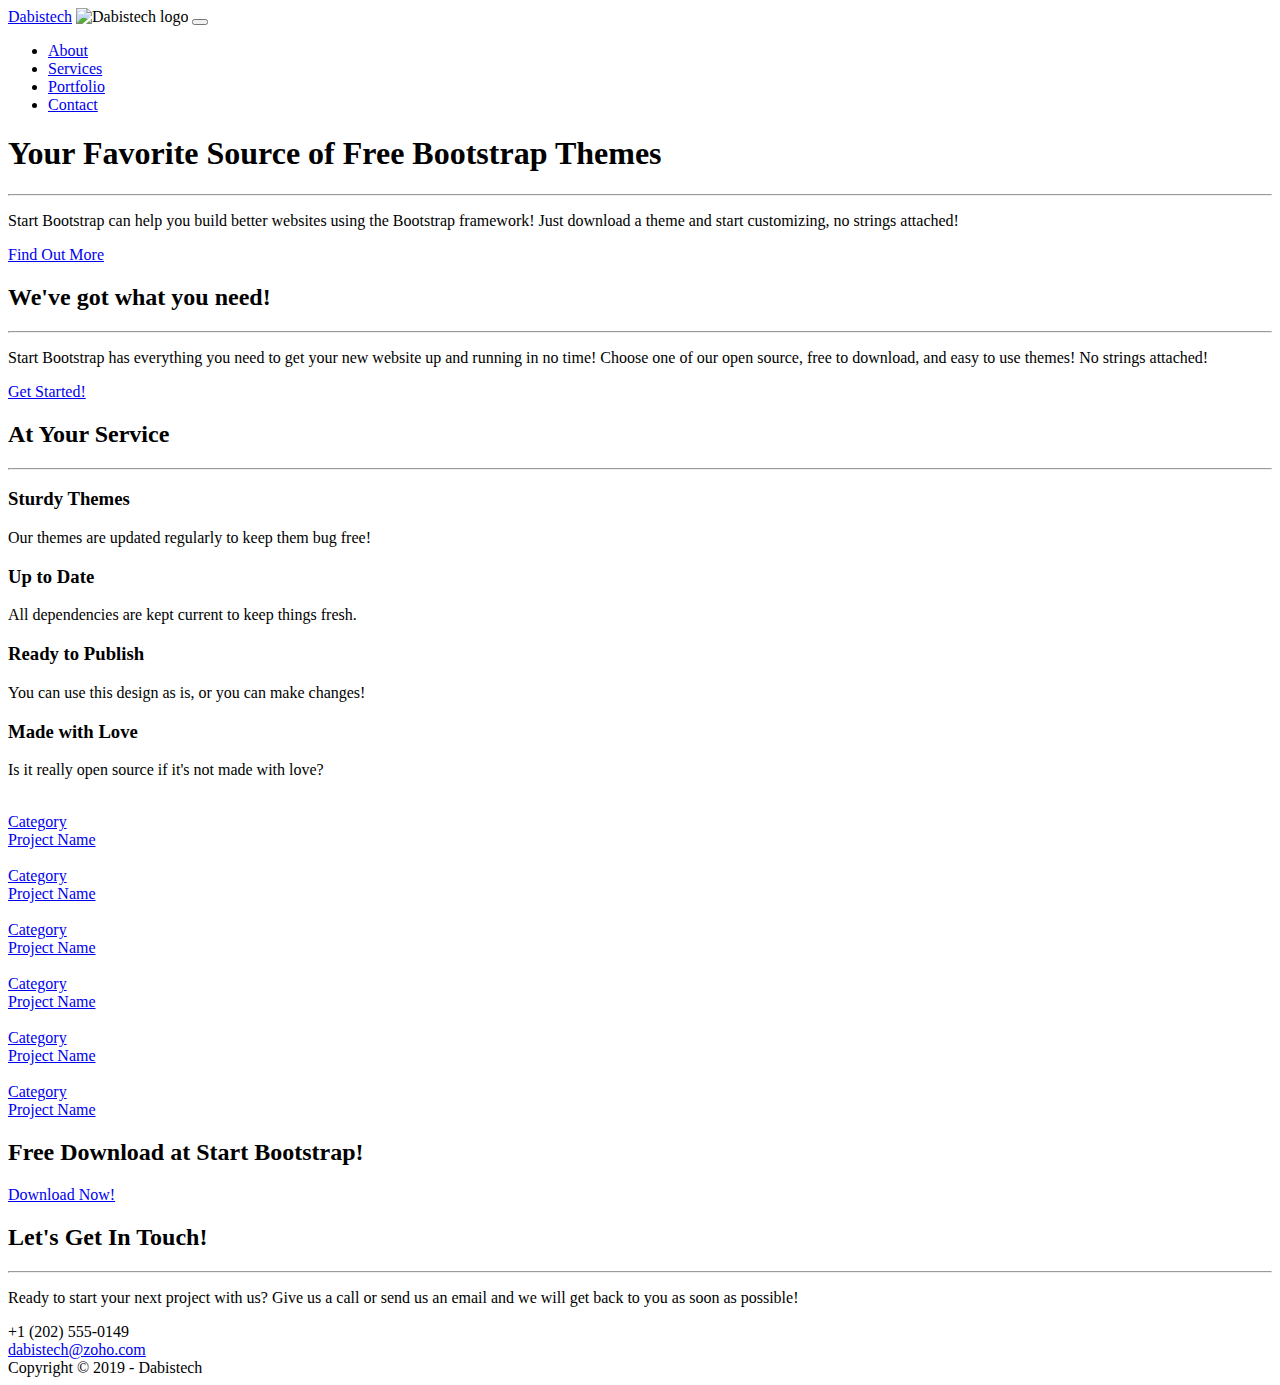
==== index.html @ 21153f96 "this are the things we have to change" ====
<!DOCTYPE html>
<html lang="en", "fr">

<head>

  <meta charset="utf-8">
  <meta name="viewport" content="width=device-width, initial-scale=1, shrink-to-fit=no">
  <meta name="description" content="DabisTech Business Technology">
  <meta name="author" content="Dabistech">

  <title>Dabistech</title>

  <!-- Font Awesome Icons -->
  <link href="vendor/fontawesome-free/css/all.min.css" rel="stylesheet" type="text/css">

  <!-- Google Fonts -->
  <link href="https://fonts.googleapis.com/css?family=Merriweather+Sans:400,700" rel="stylesheet">
  <link href='https://fonts.googleapis.com/css?family=Merriweather:400,300,300italic,400italic,700,700italic' rel='stylesheet' type='text/css'>

  <!-- Plugin CSS -->
  <link href="vendor/magnific-popup/magnific-popup.css" rel="stylesheet">

  <!-- Theme CSS - Includes Bootstrap -->
  <link href="css/creative.min.css" rel="stylesheet">

</head>

<body id="page-top">

  <!-- Navigation -->
  <nav class="navbar navbar-expand-lg navbar-light fixed-top py-3" id="mainNav">
    <div class="container">
      <a class="logo navbar-brand js-scroll-trigger" href="#page-top">Dabistech</a>
      <img src="img/Logo-2.png" alt="Dabistech logo" class="navbar-brand js-scroll-trigger" href="#page-top">
      <button class="navbar-toggler navbar-toggler-right" type="button" data-toggle="collapse" data-target="#navbarResponsive" aria-controls="navbarResponsive" aria-expanded="false" aria-label="Toggle navigation">
        <span class="navbar-toggler-icon"></span>
      </button>
      <div class="collapse navbar-collapse" id="navbarResponsive">
        <ul class="navbar-nav ml-auto my-2 my-lg-0">
          <li class="nav-item">
            <a class="nav-link js-scroll-trigger" href="#about">About</a>
          </li>
          <li class="nav-item">
            <a class="nav-link js-scroll-trigger" href="#services">Services</a>
          </li>
          <li class="nav-item">
            <a class="nav-link js-scroll-trigger" href="#portfolio">Portfolio</a>
          </li>
          <li class="nav-item">
            <a class="nav-link js-scroll-trigger" href="#contact">Contact</a>
          </li>
        </ul>
      </div>
    </div>
  </nav>

  <!-- Masthead -->
  <header class="masthead">
    <div class="container h-100">
      <div class="row h-100 align-items-center justify-content-center text-center">
        <div class="col-lg-10 align-self-end">
          <h1 class="text-uppercase text-white font-weight-bold">Your Favorite Source of Free Bootstrap Themes</h1>
          <hr class="divider my-4">
        </div>
        <div class="col-lg-8 align-self-baseline">
          <p class="text-white-75 font-weight-light mb-5">Start Bootstrap can help you build better websites using the Bootstrap framework! Just download a theme and start customizing, no strings attached!</p>
          <a class="btn btn-primary btn-xl js-scroll-trigger" href="#about">Find Out More</a>
        </div>
      </div>
    </div>
  </header>

  <!-- About Section -->
  <section class="page-section bg-primary" id="about">
    <div class="container">
      <div class="row justify-content-center">
        <div class="col-lg-8 text-center">
          <h2 class="text-white mt-0">We've got what you need!</h2>
          <hr class="divider light my-4">
          <p class="text-white-50 mb-4">Start Bootstrap has everything you need to get your new website up and running in no time! Choose one of our open source, free to download, and easy to use themes! No strings attached!</p>
          <a class="btn btn-light btn-xl js-scroll-trigger" href="#services">Get Started!</a>
        </div>
      </div>
    </div>
  </section>

  <!-- Services Section -->
  <section class="page-section" id="services">
    <div class="container">
      <h2 class="text-center mt-0">At Your Service</h2>
      <hr class="divider my-4">
      <div class="row">
        <div class="col-lg-3 col-md-6 text-center">
          <div class="mt-5">
            <i class="fas fa-4x fa-gem text-primary mb-4"></i>
            <h3 class="h4 mb-2">Sturdy Themes</h3>
            <p class="text-muted mb-0">Our themes are updated regularly to keep them bug free!</p>
          </div>
        </div>
        <div class="col-lg-3 col-md-6 text-center">
          <div class="mt-5">
            <i class="fas fa-4x fa-laptop-code text-primary mb-4"></i>
            <h3 class="h4 mb-2">Up to Date</h3>
            <p class="text-muted mb-0">All dependencies are kept current to keep things fresh.</p>
          </div>
        </div>
        <div class="col-lg-3 col-md-6 text-center">
          <div class="mt-5">
            <i class="fas fa-4x fa-globe text-primary mb-4"></i>
            <h3 class="h4 mb-2">Ready to Publish</h3>
            <p class="text-muted mb-0">You can use this design as is, or you can make changes!</p>
          </div>
        </div>
        <div class="col-lg-3 col-md-6 text-center">
          <div class="mt-5">
            <i class="fas fa-4x fa-heart text-primary mb-4"></i>
            <h3 class="h4 mb-2">Made with Love</h3>
            <p class="text-muted mb-0">Is it really open source if it's not made with love?</p>
          </div>
        </div>
      </div>
    </div>
  </section>

  <!-- Portfolio Section -->
  <section id="portfolio">
    <div class="container-fluid p-0">
      <div class="row no-gutters">
        <div class="col-lg-4 col-sm-6">
          <a class="portfolio-box" href="img/portfolio/fullsize/1.jpg">
            <img class="img-fluid" src="img/portfolio/thumbnails/1.jpg" alt="">
            <div class="portfolio-box-caption">
              <div class="project-category text-white-50">
                Category
              </div>
              <div class="project-name">
                Project Name
              </div>
            </div>
          </a>
        </div>
        <div class="col-lg-4 col-sm-6">
          <a class="portfolio-box" href="img/portfolio/fullsize/2.jpg">
            <img class="img-fluid" src="img/portfolio/thumbnails/2.jpg" alt="">
            <div class="portfolio-box-caption">
              <div class="project-category text-white-50">
                Category
              </div>
              <div class="project-name">
                Project Name
              </div>
            </div>
          </a>
        </div>
        <div class="col-lg-4 col-sm-6">
          <a class="portfolio-box" href="img/portfolio/fullsize/3.jpg">
            <img class="img-fluid" src="img/portfolio/thumbnails/3.jpg" alt="">
            <div class="portfolio-box-caption">
              <div class="project-category text-white-50">
                Category
              </div>
              <div class="project-name">
                Project Name
              </div>
            </div>
          </a>
        </div>
        <div class="col-lg-4 col-sm-6">
          <a class="portfolio-box" href="img/portfolio/fullsize/4.jpg">
            <img class="img-fluid" src="img/portfolio/thumbnails/4.jpg" alt="">
            <div class="portfolio-box-caption">
              <div class="project-category text-white-50">
                Category
              </div>
              <div class="project-name">
                Project Name
              </div>
            </div>
          </a>
        </div>
        <div class="col-lg-4 col-sm-6">
          <a class="portfolio-box" href="img/portfolio/fullsize/5.jpg">
            <img class="img-fluid" src="img/portfolio/thumbnails/5.jpg" alt="">
            <div class="portfolio-box-caption">
              <div class="project-category text-white-50">
                Category
              </div>
              <div class="project-name">
                Project Name
              </div>
            </div>
          </a>
        </div>
        <div class="col-lg-4 col-sm-6">
          <a class="portfolio-box" href="img/portfolio/fullsize/6.jpg">
            <img class="img-fluid" src="img/portfolio/thumbnails/6.jpg" alt="">
            <div class="portfolio-box-caption p-3">
              <div class="project-category text-white-50">
                Category
              </div>
              <div class="project-name">
                Project Name
              </div>
            </div>
          </a>
        </div>
      </div>
    </div>
  </section>

  <!-- Call to Action Section -->
  <section class="page-section bg-dark text-white">
    <div class="container text-center">
      <h2 class="mb-4">Free Download at Start Bootstrap!</h2>
      <a class="btn btn-light btn-xl" href="https://startbootstrap.com/themes/creative/">Download Now!</a>
    </div>
  </section>

  <!-- Contact Section -->
  <section class="page-section" id="contact">
    <div class="container">
      <div class="row justify-content-center">
        <div class="col-lg-8 text-center">
          <h2 class="mt-0">Let's Get In Touch!</h2>
          <hr class="divider my-4">
          <p class="text-muted mb-5">Ready to start your next project with us? Give us a call or send us an email and we will get back to you as soon as possible!</p>
        </div>
      </div>
      <div class="row">
        <div class="col-lg-4 ml-auto text-center">
          <i class="fas fa-phone fa-3x mb-3 text-muted"></i>
          <div>+1 (202) 555-0149</div>
        </div>
        <div class="col-lg-4 mr-auto text-center">
          <i class="fas fa-envelope fa-3x mb-3 text-muted"></i>
          <!-- Make sure to change the email address in anchor text AND the link below! -->
          <a class="d-block" href="mailto:contact@yourwebsite.com">dabistech@zoho.com</a>
        </div>
      </div>
    </div>
  </section>

  <!-- Footer -->
  <footer class="bg-light py-5">
    <div class="container">
      <div class="small text-center text-muted">Copyright &copy; 2019 - Dabistech</div>
    </div>
  </footer>

  <!-- Bootstrap core JavaScript -->
  <script src="vendor/jquery/jquery.min.js"></script>
  <script src="vendor/bootstrap/js/bootstrap.bundle.min.js"></script>

  <!-- Plugin JavaScript -->
  <script src="vendor/jquery-easing/jquery.easing.min.js"></script>
  <script src="vendor/magnific-popup/jquery.magnific-popup.min.js"></script>

  <!-- Custom scripts for this template -->
  <script src="js/creative.min.js"></script>

</body>

</html>
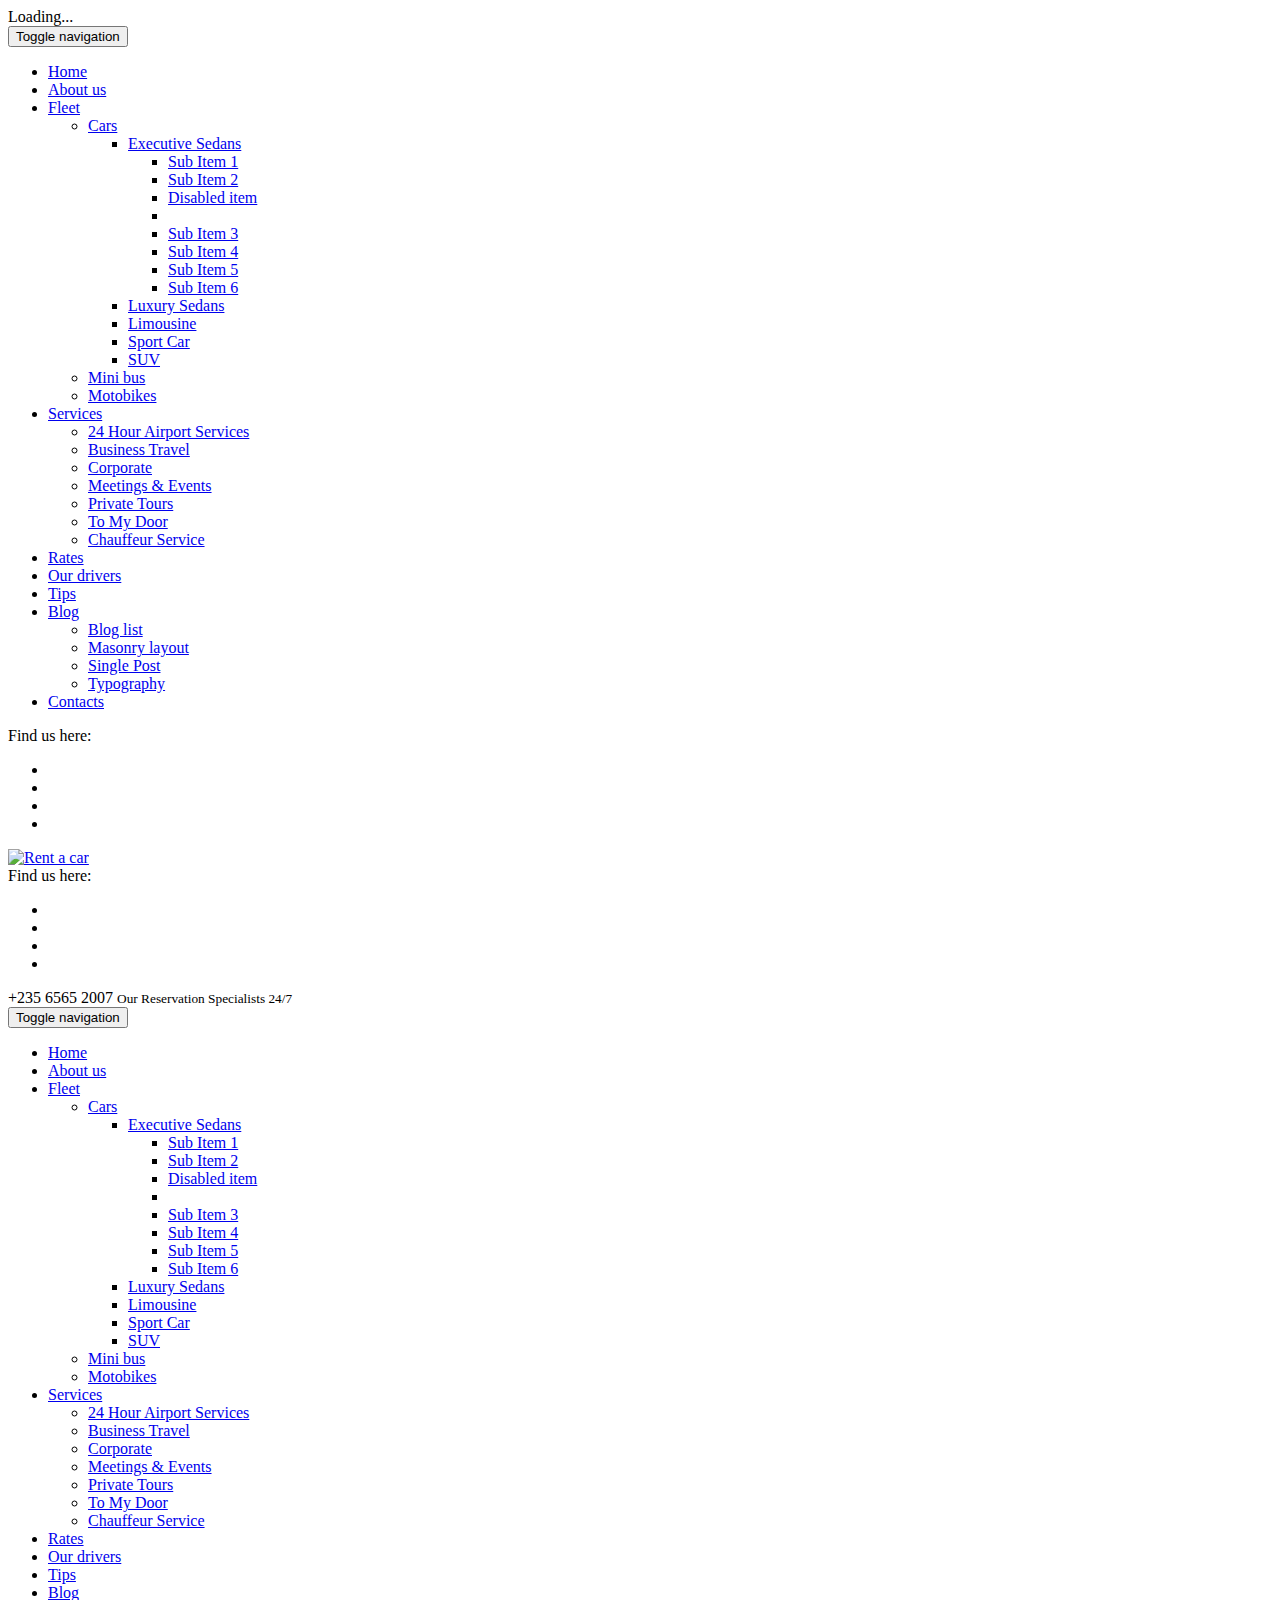
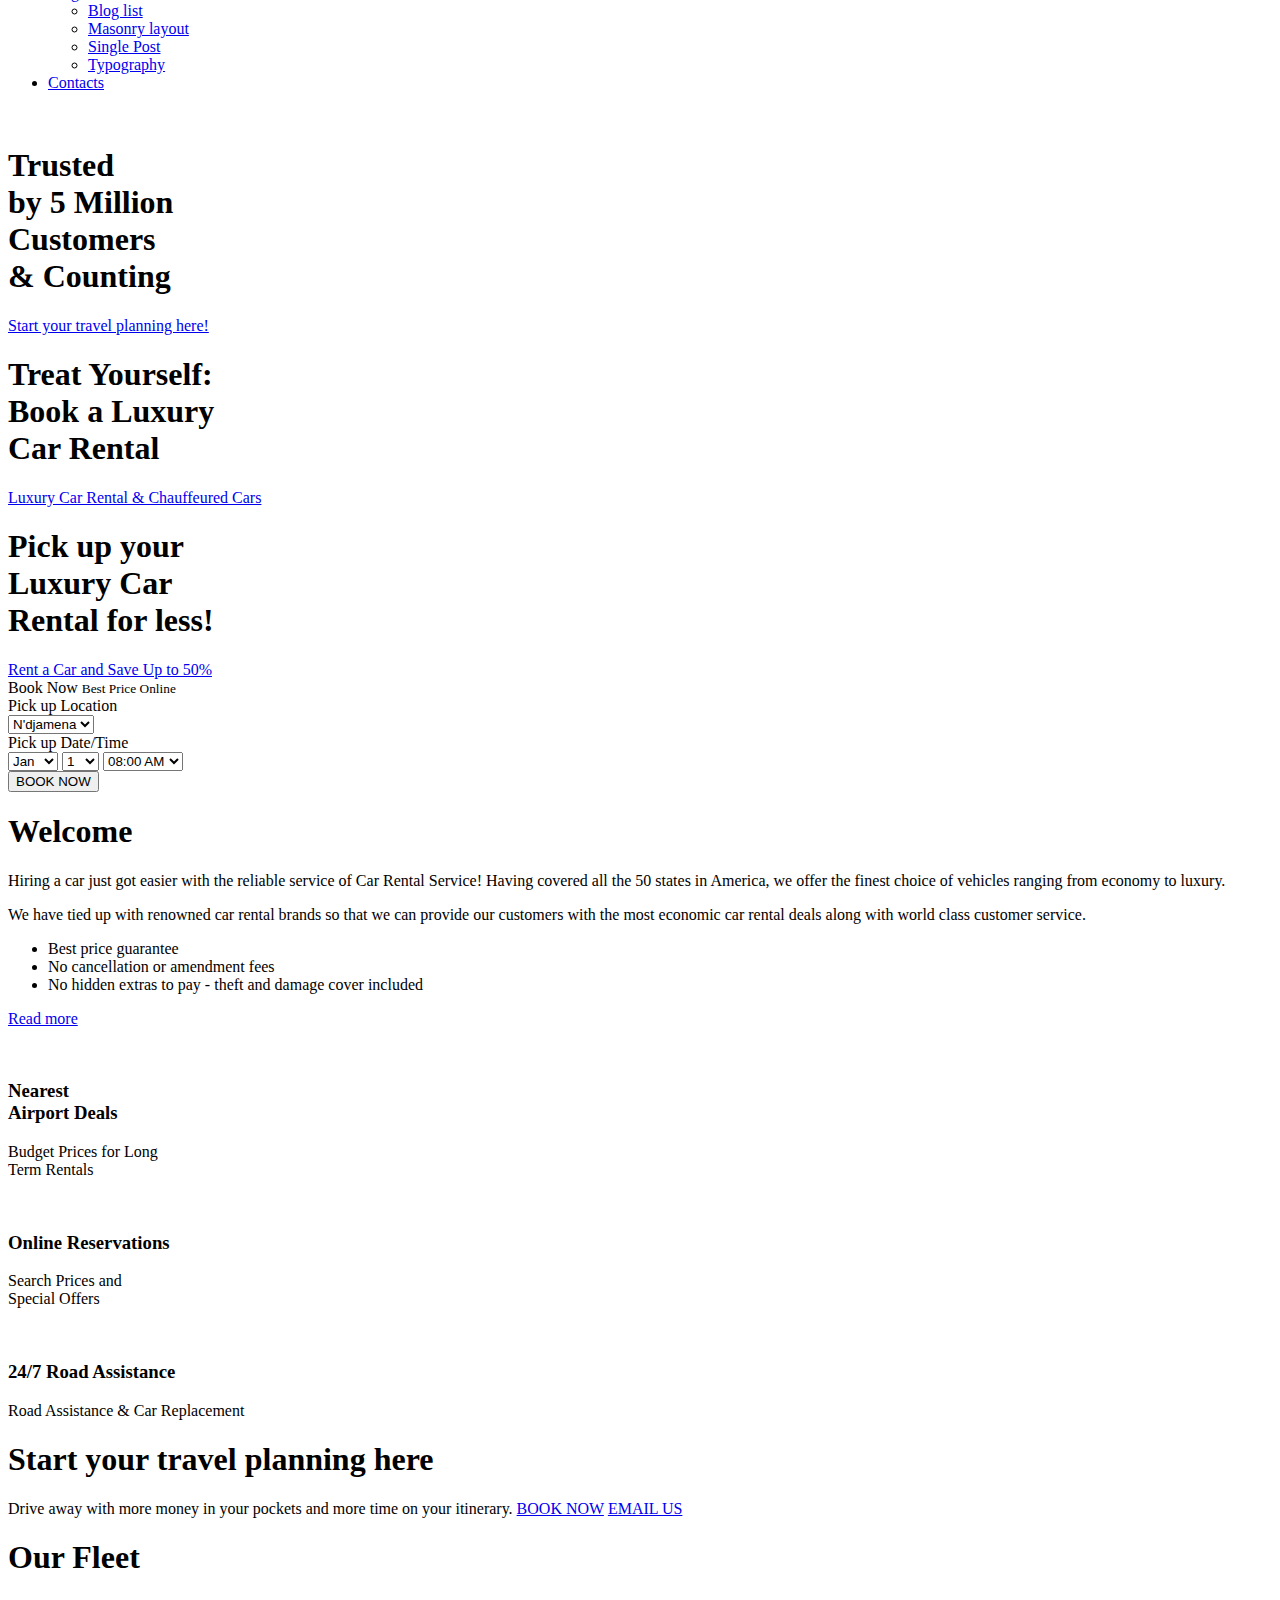
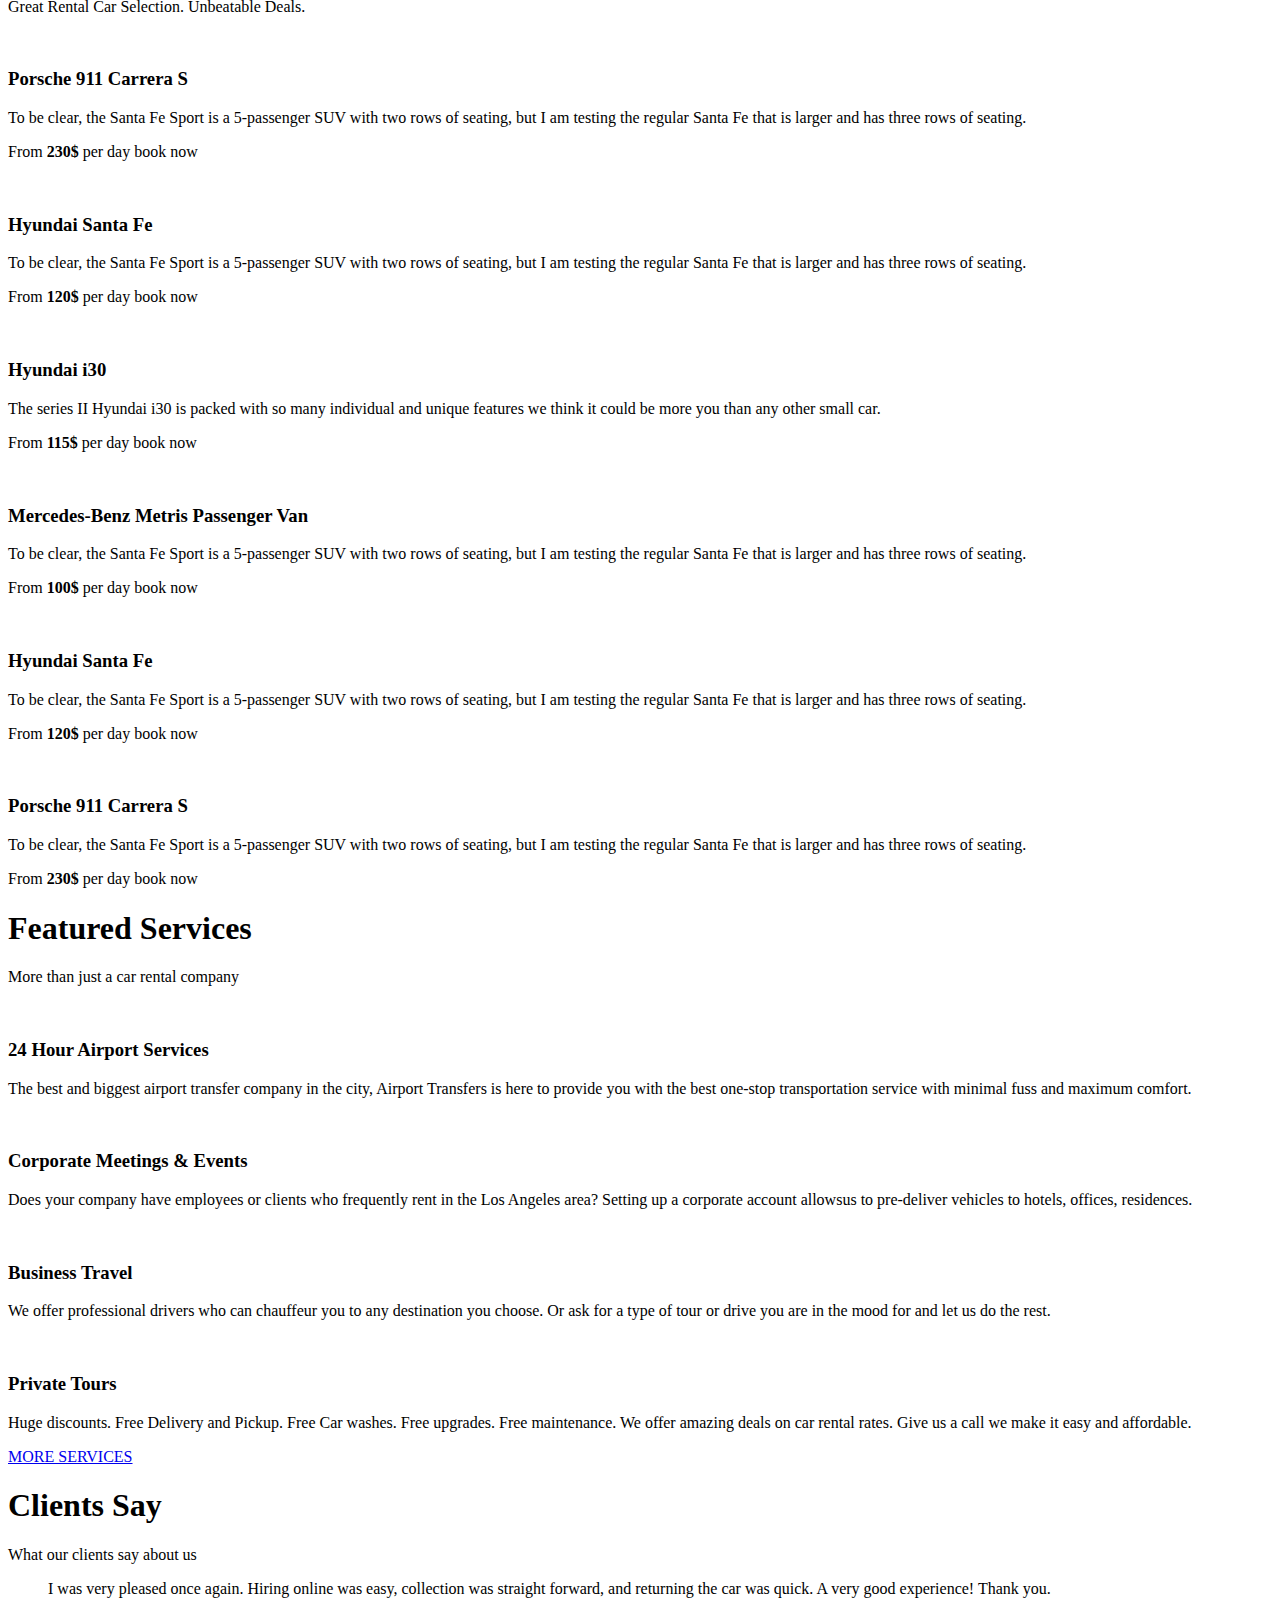
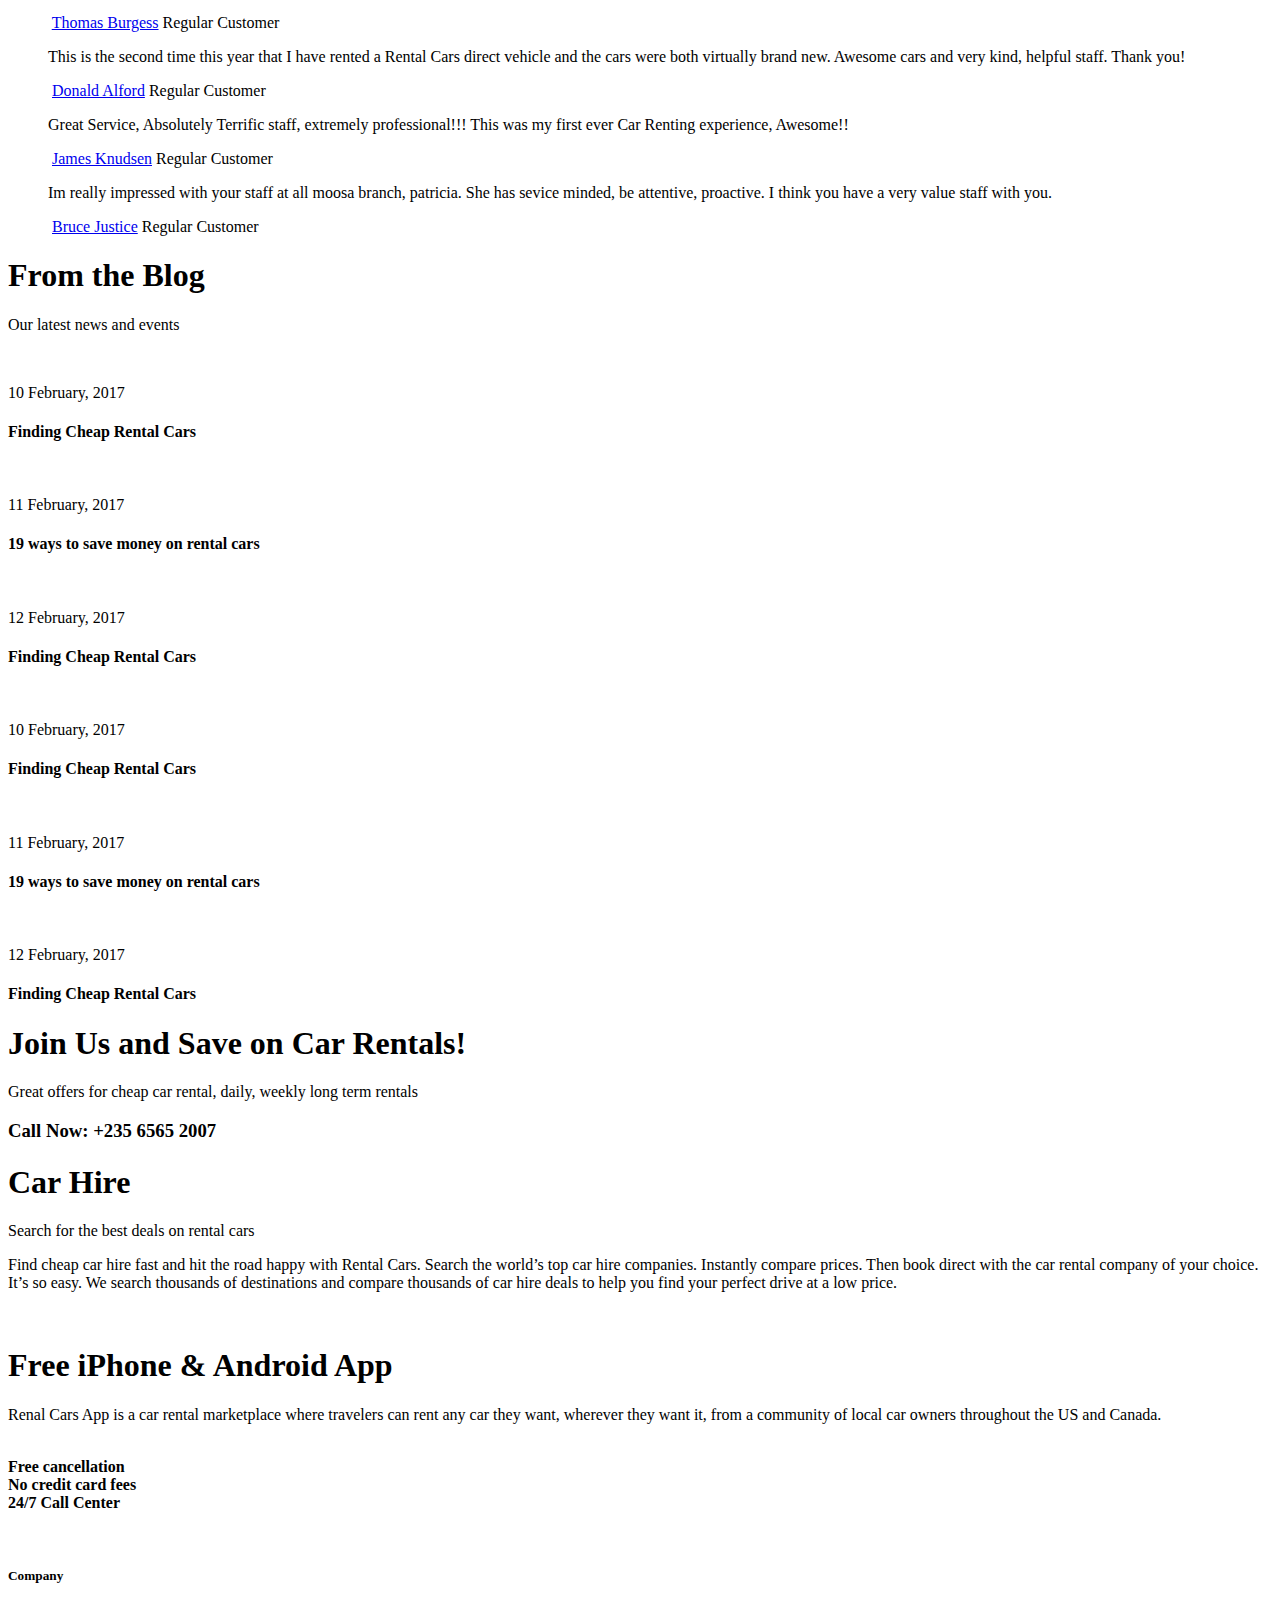
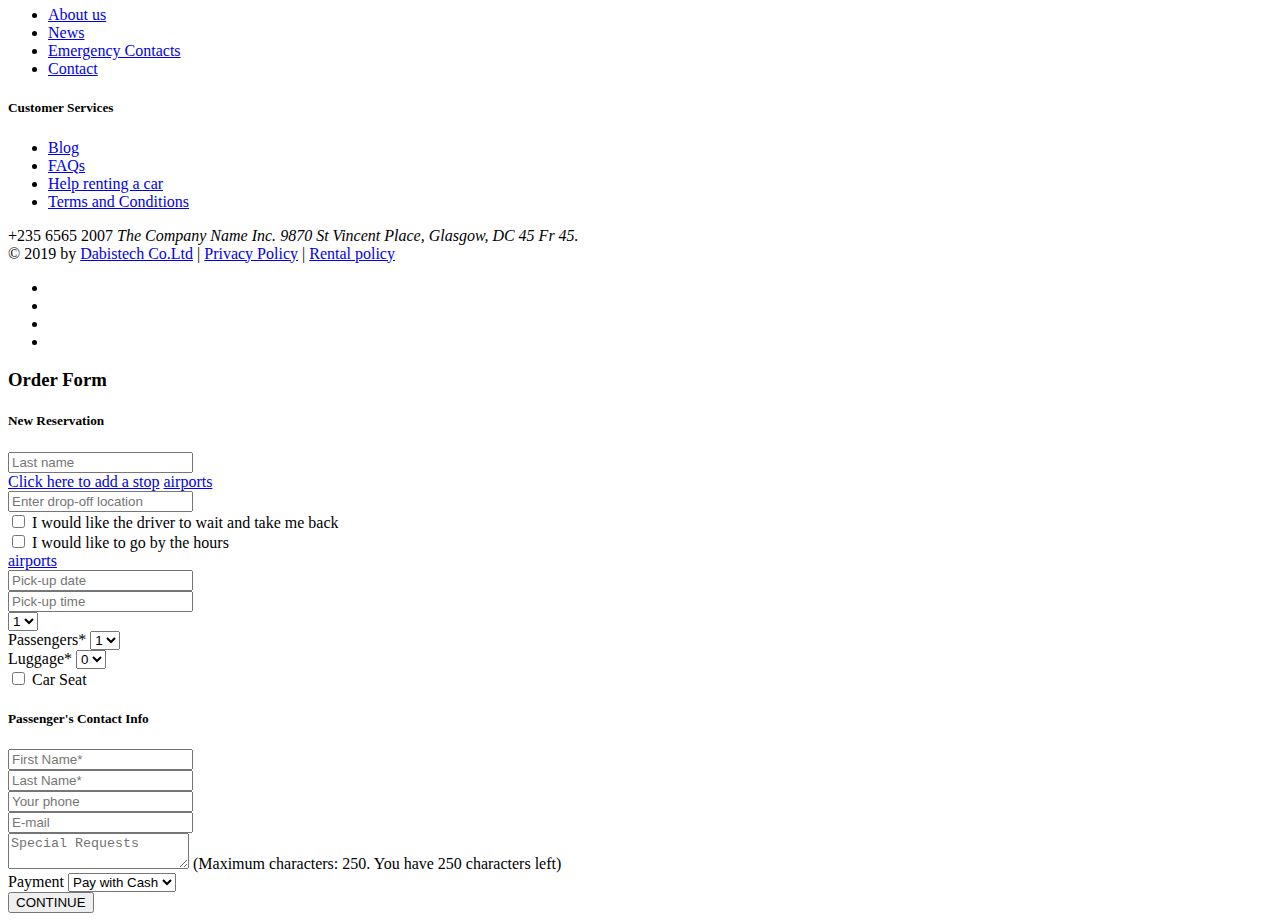
==== commit 1aba13d8: "ajoute le commacement de project pour Ndjam" ====
--- a/index.html
+++ b/index.html
@@ -1,263 +1,967 @@
-<!DOCTYPE html>
-<html lang="en", "fr">
-
-<head>
-
-  <meta charset="utf-8">
-  <meta name="viewport" content="width=device-width, initial-scale=1, shrink-to-fit=no">
-  <meta name="description" content="DabisTech Business Technology">
-  <meta name="author" content="Dabistech">
-
-  <title>Dabistech</title>
-
-  <!-- Font Awesome Icons -->
-  <link href="vendor/fontawesome-free/css/all.min.css" rel="stylesheet" type="text/css">
-
-  <!-- Google Fonts -->
-  <link href="https://fonts.googleapis.com/css?family=Merriweather+Sans:400,700" rel="stylesheet">
-  <link href='https://fonts.googleapis.com/css?family=Merriweather:400,300,300italic,400italic,700,700italic' rel='stylesheet' type='text/css'>
-
-  <!-- Plugin CSS -->
-  <link href="vendor/magnific-popup/magnific-popup.css" rel="stylesheet">
-
-  <!-- Theme CSS - Includes Bootstrap -->
-  <link href="css/creative.min.css" rel="stylesheet">
-
-</head>
-
-<body id="page-top">
-
-  <!-- Navigation -->
-  <nav class="navbar navbar-expand-lg navbar-light fixed-top py-3" id="mainNav">
-    <div class="container">
-      <a class="logo navbar-brand js-scroll-trigger" href="#page-top">Dabistech</a>
-      <img src="img/Logo-2.png" alt="Dabistech logo" class="navbar-brand js-scroll-trigger" href="#page-top">
-      <button class="navbar-toggler navbar-toggler-right" type="button" data-toggle="collapse" data-target="#navbarResponsive" aria-controls="navbarResponsive" aria-expanded="false" aria-label="Toggle navigation">
-        <span class="navbar-toggler-icon"></span>
-      </button>
-      <div class="collapse navbar-collapse" id="navbarResponsive">
-        <ul class="navbar-nav ml-auto my-2 my-lg-0">
-          <li class="nav-item">
-            <a class="nav-link js-scroll-trigger" href="#about">About</a>
-          </li>
-          <li class="nav-item">
-            <a class="nav-link js-scroll-trigger" href="#services">Services</a>
-          </li>
-          <li class="nav-item">
-            <a class="nav-link js-scroll-trigger" href="#portfolio">Portfolio</a>
-          </li>
-          <li class="nav-item">
-            <a class="nav-link js-scroll-trigger" href="#contact">Contact</a>
-          </li>
-        </ul>
-      </div>
-    </div>
-  </nav>
-
-  <!-- Masthead -->
-  <header class="masthead">
-    <div class="container h-100">
-      <div class="row h-100 align-items-center justify-content-center text-center">
-        <div class="col-lg-10 align-self-end">
-          <h1 class="text-uppercase text-white font-weight-bold">Your Favorite Source of Free Bootstrap Themes</h1>
-          <hr class="divider my-4">
-        </div>
-        <div class="col-lg-8 align-self-baseline">
-          <p class="text-white-75 font-weight-light mb-5">Start Bootstrap can help you build better websites using the Bootstrap framework! Just download a theme and start customizing, no strings attached!</p>
-          <a class="btn btn-primary btn-xl js-scroll-trigger" href="#about">Find Out More</a>
-        </div>
-      </div>
-    </div>
-  </header>
-
-  <!-- About Section -->
-  <section class="page-section bg-primary" id="about">
-    <div class="container">
-      <div class="row justify-content-center">
-        <div class="col-lg-8 text-center">
-          <h2 class="text-white mt-0">We've got what you need!</h2>
-          <hr class="divider light my-4">
-          <p class="text-white-50 mb-4">Start Bootstrap has everything you need to get your new website up and running in no time! Choose one of our open source, free to download, and easy to use themes! No strings attached!</p>
-          <a class="btn btn-light btn-xl js-scroll-trigger" href="#services">Get Started!</a>
-        </div>
-      </div>
-    </div>
-  </section>
-
-  <!-- Services Section -->
-  <section class="page-section" id="services">
-    <div class="container">
-      <h2 class="text-center mt-0">At Your Service</h2>
-      <hr class="divider my-4">
-      <div class="row">
-        <div class="col-lg-3 col-md-6 text-center">
-          <div class="mt-5">
-            <i class="fas fa-4x fa-gem text-primary mb-4"></i>
-            <h3 class="h4 mb-2">Sturdy Themes</h3>
-            <p class="text-muted mb-0">Our themes are updated regularly to keep them bug free!</p>
-          </div>
-        </div>
-        <div class="col-lg-3 col-md-6 text-center">
-          <div class="mt-5">
-            <i class="fas fa-4x fa-laptop-code text-primary mb-4"></i>
-            <h3 class="h4 mb-2">Up to Date</h3>
-            <p class="text-muted mb-0">All dependencies are kept current to keep things fresh.</p>
-          </div>
-        </div>
-        <div class="col-lg-3 col-md-6 text-center">
-          <div class="mt-5">
-            <i class="fas fa-4x fa-globe text-primary mb-4"></i>
-            <h3 class="h4 mb-2">Ready to Publish</h3>
-            <p class="text-muted mb-0">You can use this design as is, or you can make changes!</p>
-          </div>
-        </div>
-        <div class="col-lg-3 col-md-6 text-center">
-          <div class="mt-5">
-            <i class="fas fa-4x fa-heart text-primary mb-4"></i>
-            <h3 class="h4 mb-2">Made with Love</h3>
-            <p class="text-muted mb-0">Is it really open source if it's not made with love?</p>
-          </div>
-        </div>
-      </div>
-    </div>
-  </section>
-
-  <!-- Portfolio Section -->
-  <section id="portfolio">
-    <div class="container-fluid p-0">
-      <div class="row no-gutters">
-        <div class="col-lg-4 col-sm-6">
-          <a class="portfolio-box" href="img/portfolio/fullsize/1.jpg">
-            <img class="img-fluid" src="img/portfolio/thumbnails/1.jpg" alt="">
-            <div class="portfolio-box-caption">
-              <div class="project-category text-white-50">
-                Category
-              </div>
-              <div class="project-name">
-                Project Name
-              </div>
-            </div>
-          </a>
-        </div>
-        <div class="col-lg-4 col-sm-6">
-          <a class="portfolio-box" href="img/portfolio/fullsize/2.jpg">
-            <img class="img-fluid" src="img/portfolio/thumbnails/2.jpg" alt="">
-            <div class="portfolio-box-caption">
-              <div class="project-category text-white-50">
-                Category
-              </div>
-              <div class="project-name">
-                Project Name
-              </div>
-            </div>
-          </a>
-        </div>
-        <div class="col-lg-4 col-sm-6">
-          <a class="portfolio-box" href="img/portfolio/fullsize/3.jpg">
-            <img class="img-fluid" src="img/portfolio/thumbnails/3.jpg" alt="">
-            <div class="portfolio-box-caption">
-              <div class="project-category text-white-50">
-                Category
-              </div>
-              <div class="project-name">
-                Project Name
-              </div>
-            </div>
-          </a>
-        </div>
-        <div class="col-lg-4 col-sm-6">
-          <a class="portfolio-box" href="img/portfolio/fullsize/4.jpg">
-            <img class="img-fluid" src="img/portfolio/thumbnails/4.jpg" alt="">
-            <div class="portfolio-box-caption">
-              <div class="project-category text-white-50">
-                Category
-              </div>
-              <div class="project-name">
-                Project Name
-              </div>
-            </div>
-          </a>
-        </div>
-        <div class="col-lg-4 col-sm-6">
-          <a class="portfolio-box" href="img/portfolio/fullsize/5.jpg">
-            <img class="img-fluid" src="img/portfolio/thumbnails/5.jpg" alt="">
-            <div class="portfolio-box-caption">
-              <div class="project-category text-white-50">
-                Category
-              </div>
-              <div class="project-name">
-                Project Name
-              </div>
-            </div>
-          </a>
-        </div>
-        <div class="col-lg-4 col-sm-6">
-          <a class="portfolio-box" href="img/portfolio/fullsize/6.jpg">
-            <img class="img-fluid" src="img/portfolio/thumbnails/6.jpg" alt="">
-            <div class="portfolio-box-caption p-3">
-              <div class="project-category text-white-50">
-                Category
-              </div>
-              <div class="project-name">
-                Project Name
-              </div>
-            </div>
-          </a>
-        </div>
-      </div>
-    </div>
-  </section>
-
-  <!-- Call to Action Section -->
-  <section class="page-section bg-dark text-white">
-    <div class="container text-center">
-      <h2 class="mb-4">Free Download at Start Bootstrap!</h2>
-      <a class="btn btn-light btn-xl" href="https://startbootstrap.com/themes/creative/">Download Now!</a>
-    </div>
-  </section>
-
-  <!-- Contact Section -->
-  <section class="page-section" id="contact">
-    <div class="container">
-      <div class="row justify-content-center">
-        <div class="col-lg-8 text-center">
-          <h2 class="mt-0">Let's Get In Touch!</h2>
-          <hr class="divider my-4">
-          <p class="text-muted mb-5">Ready to start your next project with us? Give us a call or send us an email and we will get back to you as soon as possible!</p>
-        </div>
-      </div>
-      <div class="row">
-        <div class="col-lg-4 ml-auto text-center">
-          <i class="fas fa-phone fa-3x mb-3 text-muted"></i>
-          <div>+1 (202) 555-0149</div>
-        </div>
-        <div class="col-lg-4 mr-auto text-center">
-          <i class="fas fa-envelope fa-3x mb-3 text-muted"></i>
-          <!-- Make sure to change the email address in anchor text AND the link below! -->
-          <a class="d-block" href="mailto:contact@yourwebsite.com">dabistech@zoho.com</a>
-        </div>
-      </div>
-    </div>
-  </section>
-
-  <!-- Footer -->
-  <footer class="bg-light py-5">
-    <div class="container">
-      <div class="small text-center text-muted">Copyright &copy; 2019 - Dabistech</div>
-    </div>
-  </footer>
-
-  <!-- Bootstrap core JavaScript -->
-  <script src="vendor/jquery/jquery.min.js"></script>
-  <script src="vendor/bootstrap/js/bootstrap.bundle.min.js"></script>
-
-  <!-- Plugin JavaScript -->
-  <script src="vendor/jquery-easing/jquery.easing.min.js"></script>
-  <script src="vendor/magnific-popup/jquery.magnific-popup.min.js"></script>
-
-  <!-- Custom scripts for this template -->
-  <script src="js/creative.min.js"></script>
-
-</body>
-
-</html>
+<!DOCTYPE html>
+<html lang="en">
+
+<head>
+	<meta charset="utf-8">
+	<meta http-equiv="X-UA-Compatible" content="IE=edge">
+	<meta name="viewport" content="width=device-width, initial-scale=1">
+	<meta name="viewport" content="width=device-width, initial-scale=1, minimum-scale=1, maximum-scale=1">
+	<meta name="description" content="location et vente automobile">
+	<meta name="author" content="ndjamcar.com">
+	<link rel="icon" href="favicon.ico">
+	<title>Rent a car - HTML 5 TEMPLATE</title>
+	<!-- Bootstrap core CSS -->
+	<link href="assets/css/plugins/bootstrap.min.css" rel="stylesheet">
+	<link href="assets/css/plugins/jquery.smartmenus.bootstrap.css" rel="stylesheet">
+	<link href="assets/css/plugins/nivo-slider.css" rel="stylesheet">
+	<link href="assets/css/plugins/swiper.min.css" rel="stylesheet">
+	<link href="assets/css/plugins/intlTelInput.min.css" rel="stylesheet" >
+	<link href="assets/css/plugins/remodal.min.css" rel="stylesheet" >
+	<link href="assets/css/plugins/animate.css" rel="stylesheet">
+	<link href="assets/css/main-style.css" rel="stylesheet">
+	<!-- HTML5 shim and Respond.js for IE8 support of HTML5 elements and media queries -->
+	<!--[if lt IE 9]>
+	  <script src="https://oss.maxcdn.com/html5shiv/3.7.3/html5shiv.min.js"></script> 
+	  <script src="https://oss.maxcdn.com/respond/1.4.2/respond.min.js"></script>
+	<![endif]-->
+	<!-- Icon Font-->
+	<link href="iconfont/style.css" rel="stylesheet">
+	<!-- Google Fonts -->
+	<link href="https://fonts.googleapis.com/css?family=Lato:100,100i,300,300i,400,400i,700,700i,900,900i" rel="stylesheet">
+</head>
+
+<body class="page__home">
+<!-- Loader -->
+<div class="plash">
+	<div id="scene">
+		<span></span>
+		<div id="road">
+			<div id="stripes"></div>
+		</div>
+	</div>
+	<div class="loading">Loading<span>...</span></div>
+</div>
+<!-- //Loader --> 
+	<!-- Header -->
+	<header class="site-header">
+			<div class="mobile-top-panel"></div>
+		<div class="mobile-top-panel__fixed">
+			<div class="container">
+				<div class="navbar navbar-default navbar-fixed-top" role="navigation">
+					<div class="navbar-header">
+						<button type="button" class="navbar-toggle" data-toggle="collapse" data-target=".navbar-collapse">
+							<span class="sr-only">Toggle navigation</span>
+							<span class="icon-bar"></span>
+							<span class="icon-bar"></span>
+							<span class="icon-bar"></span>
+						</button>
+					</div>
+					<div class="menu-navigation navbar-collapse collapse">
+
+					<!-- Left nav -->
+						<ul class="menu-navigation__list nav navbar-nav">
+							<li class="current"><a href="index.html">Home</a></li>
+							<li><a href="about.html">About us</a></li>
+							<li><a href="fleet.html">Fleet <i class="icon-arrow-down-sign-to-navigate"></i></a>
+								<ul class="sub-menu dropdown-menu">
+									<li><a href="fleet.html">Cars <i class="icon-arrow-down-sign-to-navigate"></i></a>
+										<ul class="dropdown-menu">
+											<li><a href="#">Executive Sedans <i class="icon-arrow-down-sign-to-navigate"></i></a>
+												<ul class="dropdown-menu">
+													<li><a href="#">Sub Item 1</a></li>
+													<li><a href="#">Sub Item 2</a></li>
+													<li class="disabled"><a class="disabled" href="#">Disabled item</a></li>
+													<li class="divider"></li>
+													<li><a href="#">Sub Item 3</a></li>
+													<li><a href="#">Sub Item 4</a></li>
+													<li><a href="#">Sub Item 5</a></li>
+													<li><a href="#">Sub Item 6</a></li>
+												</ul>
+											</li>
+											<li><a href="fleet.html">Luxury Sedans</a></li>
+											<li><a href="fleet.html">Limousine</a></li>
+											<li><a href="fleet.html">Sport Car</a></li>
+											<li><a href="fleet.html">SUV</a></li>
+										</ul>
+									</li>
+									<li><a href="fleet.html">Mini bus</a></li>
+									<li><a href="fleet.html">Motobikes</a></li>
+								</ul>
+							</li>
+							<li><a href="services.html">Services <i class="icon-arrow-down-sign-to-navigate"></i></a>
+								<ul class="sub-menu dropdown-menu">
+									<li><a href="services-post.html">24 Hour Airport Services</a></li>
+									<li><a href="services.html">Business Travel</a></li>
+									<li><a href="services.html">Corporate</a></li>
+									<li><a href="services.html">Meetings &#38; Events</a></li>
+									<li><a href="services.html">Private Tours</a></li>
+									<li><a href="services.html">To My Door</a></li>
+									<li><a href="services.html">Chauffeur Service</a></li>
+								</ul>
+							</li>
+							<li><a href="rates.html">Rates</a></li>
+							<li><a href="ourdrivers.html">Our drivers</a></li>
+							<li><a href="tipstesti.html">Tips</a></li>
+							<li><a href="blog.html">Blog <i class="icon-arrow-down-sign-to-navigate"></i></a>
+								<ul class="sub-menu dropdown-menu">
+									<li><a href="blog.html">Blog list</a></li>
+									<li><a href="blog-masonry.html">Masonry layout</a></li>
+									<li><a href="single-post.html">Single Post</a></li>
+									<li><a href="typography.html">Typography</a></li>
+								</ul>
+							</li>
+							<li><a href="contacts.html">Contacts</a></li>
+						</ul>
+
+					</div><!--/.nav-collapse -->
+				</div>
+				<div class="social-list">
+					<span class="social-list__text">Find us here:</span>
+					<ul class="social-list__icons">
+						<li><a href="www.facebook.com"><i class="icon-facebook-logo"></i></a></li>
+						<li><a href="www.twitter.com"><i class="icon-twitter-letter-logo"></i></a></li>
+						<li><a href="https://plus.google.com"><i class="icon-google-plus"></i></a></li>
+						<li><a href="https://www.linkedin.com"><i class="icon-linkedin-logo"></i></a></li>
+					</ul>
+				</div>
+			</div>
+		</div>
+		<div class="header-container_wrap container">
+			<div class="header-container__flex">
+				<div class="logo">
+					<a href="index.html"><img src="assets/images/logo.png" alt="Rent a car"></a>
+				</div>
+				<div class="social-list">
+					<span class="social-list__text">Find us here:</span>
+					<ul class="social-list__icons">
+						<li><a href="www.facebook.com"><i class="icon-facebook-logo"></i></a></li>
+						<li><a href="www.twitter.com"><i class="icon-twitter-letter-logo"></i></a></li>
+						<li><a href="https://plus.google.com"><i class="icon-google-plus"></i></a></li>
+						<li><a href="https://www.linkedin.com"><i class="icon-linkedin-logo"></i></a></li>
+					</ul>
+				</div>
+				<div class="phone_block">
+					<span><i class="icon-telephone"></i> +235 6565 2007</span>
+					<small>Our Reservation Specialists 24/7</small>
+				</div>
+			</div>
+		</div>
+		<div class="header-navigation-wrap stickUp"> 
+			<!-- Navbar fixed top -->
+			<div class="navbar navbar-default navbar-fixed-top" role="navigation">
+				<div class="container">
+					<div class="navbar-header">
+						<button type="button" class="navbar-toggle" data-toggle="collapse" data-target=".navbar-collapse">
+							<span class="sr-only">Toggle navigation</span>
+							<span class="icon-bar"></span>
+							<span class="icon-bar"></span>
+							<span class="icon-bar"></span>
+						</button>
+					</div>
+					<div class="menu-navigation navbar-collapse collapse">
+
+					<!-- Left nav -->
+						<ul class="menu-navigation__list nav navbar-nav">
+							<li class="current"><a href="index.html" data-hover="Home">Home</a></li>
+							<li><a href="about.html" data-hover="About us">About us</a></li>
+							<li><a href="fleet.html" data-hover="Fleet">Fleet <i class="icon-arrow-down-sign-to-navigate"></i></a>
+								<ul class="sub-menu dropdown-menu">
+									<li><a href="fleet.html">Cars <i class="icon-arrow-down-sign-to-navigate"></i></a>
+										<ul class="dropdown-menu">
+											<li><a href="#">Executive Sedans <i class="icon-arrow-down-sign-to-navigate"></i></a>
+												<ul class="dropdown-menu">
+													<li><a href="#">Sub Item 1</a></li>
+													<li><a href="#">Sub Item 2</a></li>
+													<li class="disabled"><a class="disabled" href="#">Disabled item</a></li>
+													<li class="divider"></li>
+													<li><a href="#">Sub Item 3</a></li>
+													<li><a href="#">Sub Item 4</a></li>
+													<li><a href="#">Sub Item 5</a></li>
+													<li><a href="#">Sub Item 6</a></li>
+												</ul>
+											</li>
+											<li><a href="fleet.html">Luxury Sedans</a></li>
+											<li><a href="fleet.html">Limousine</a></li>
+											<li><a href="fleet.html">Sport Car</a></li>
+											<li><a href="fleet.html">SUV</a></li>
+										</ul>
+									</li>
+									<li><a href="fleet.html">Mini bus</a></li>
+									<li><a href="fleet.html">Motobikes</a></li>
+								</ul>
+							</li>
+							<li><a href="services.html" data-hover="Services">Services <i class="icon-arrow-down-sign-to-navigate"></i></a>
+								<ul class="sub-menu dropdown-menu">
+									<li><a href="services-post.html">24 Hour Airport Services</a></li>
+									<li><a href="services.html">Business Travel</a></li>
+									<li><a href="services.html">Corporate</a></li>
+									<li><a href="services.html">Meetings &#38; Events</a></li>
+									<li><a href="services.html">Private Tours</a></li>
+									<li><a href="services.html">To My Door</a></li>
+									<li><a href="services.html">Chauffeur Service</a></li>
+								</ul>
+							</li>
+							<li><a href="rates.html" data-hover="Rates">Rates</a></li>
+							<li><a href="ourdrivers.html" data-hover="Our drivers">Our drivers</a></li>
+							<li><a href="tipstesti.html" data-hover="Testimonials">Tips</a></li>
+							<li><a href="blog.html" data-hover="Blog">Blog <i class="icon-arrow-down-sign-to-navigate"></i></a>
+								<ul class="sub-menu dropdown-menu">
+									<li><a href="blog.html">Blog list</a></li>
+									<li><a href="blog-masonry.html">Masonry layout</a></li>
+									<li><a href="single-post.html">Single Post</a></li>
+									<li><a href="typography.html">Typography</a></li>
+								</ul>
+							</li>
+							<li><a href="contacts.html" data-hover="Contacts">Contacts</a></li>
+						</ul>
+
+					</div><!--/.nav-collapse -->
+				</div><!--/.container -->
+			</div>
+		</div>
+
+	</header>
+	<!-- // Header -->
+	<!-- Content  -->
+	<main id="page-content">
+
+		<!-- Slider -->
+		<div class="slider-wrapper theme-default">
+			<div id="slider" class="nivoSlider"> 
+				<img src="assets/images/slider/slide_1.jpg" title="#htmlcaption1" data-thumb="assets/images/slider/slide_1.jpg" alt="" /> 
+				<img src="assets/images/slider/slide_2.jpg" title="#htmlcaption2" data-thumb="assets/images/slider/slide_2.jpg" alt="" /> 
+				<img src="assets/images/slider/slide_3.jpg" title="#htmlcaption3" data-thumb="assets/images/slider/slide_3.jpg" alt="" />
+			</div>
+			<div id="htmlcaption1" class="nivo-caption">
+				<div class="nivo-caption__inner">
+					<div class="text">
+						<h1 class="showtext showtext__h1">Trusted <br>by 5 Million<br> Customers<br> &amp; Counting</h1>
+						<span class="showtext showtext__link"><a href="#">Start your travel planning here!</a></span>
+					</div>
+				</div>
+			</div>
+			<div id="htmlcaption2" class="nivo-caption">
+				<div class="nivo-caption__inner left-side">
+					<div class="text">
+						<h1 class="showtext showtext__h1">Treat Yourself:<br> Book a Luxury<br> Car Rental</h1>
+						<span class="showtext showtext__link"><a href="#">Luxury Car Rental &amp; Chauffeured Cars</a></span>
+					</div>
+				</div>
+			</div>
+			<div id="htmlcaption3" class="nivo-caption">
+				<div class="nivo-caption__inner">
+					<div class="text">
+						<h1 class="showtext showtext__h1">Pick up your<br> Luxury Car<br>  Rental for less!</h1>
+						<span class="showtext showtext__link"><a href="#">Rent a Car and Save Up to 50%</a></span>
+					</div>
+				</div>
+			</div>
+		</div>
+		<!-- Slider -->
+
+		<div class="book-form-box">
+			<div class="container">
+				<div class="row">
+					<div class="col-lg-12">
+						<form id="book-form" class="book-form" action="#">
+							<span class="book-form__title">
+								Book Now 
+								<small>Best Price Online</small>
+							</span>
+							<div class="book-form__block-select">
+								<div class="inner-block">
+									<div class="book-form__text">Pick up Location</div>
+									<select name="location">
+										<option disabled>Location</option>
+										<option value="Abeche">Abeche</option>
+										<option selected value="N'djamena">N'djamena</option>
+										<option value="Moundou">Moundou</option>
+										<option value="Sarh">Sarh</option>
+									</select>
+								</div>
+								<div class="inner-block second-block">
+									<div class="book-form__text">Pick up Date/Time</div>
+									<select name="datetime">
+										<option selected value="Jan">Jan</option>
+										<option value="February">Feb</option>
+										<option value="March">Mar</option>
+										<option value="April">Apr</option>
+										<option value="May">May</option>
+										<option value="June">Jun</option>
+										<option value="Jule">Jul</option> 
+										<option value="August">Aug</option>
+										<option value="September">Sept</option>
+										<option value="October">Oct</option>
+										<option value="November">Nov</option>
+										<option value="December">Dec</option>
+									</select>
+									<select name="day">
+										<option value="1">1</option>
+										<option value="2">2</option>
+										<option value="3">3</option>
+										<option value="4">4</option>
+										<option value="5">5</option>
+										<option value="6">6</option>
+										<option value="7">7</option>
+										<option value="8">8</option>
+										<option value="9">9</option>
+										<option value="10">10</option>
+										<option value="11">11</option>
+										<option value="12">12</option>
+										<option value="13">13</option>
+										<option value="14">14</option>
+										<option value="15">15</option>
+										<option value="16">16</option>
+										<option value="17">17</option>
+										<option value="18">18</option>
+										<option value="19">19</option>
+										<option value="20">20</option>
+										<option value="21">21</option>
+										<option value="22">22</option>
+										<option value="23">23</option>
+										<option value="24">24</option>
+										<option value="25">25</option>
+										<option value="26">26</option>
+										<option value="27">27</option>
+										<option value="28">28</option>
+										<option value="29">29</option>
+										<option value="30">30</option>
+										<option value="31">31</option>
+									</select>
+									<select name="time">
+										<option value="08:00 AM">08:00 AM</option>
+										<option value="09:00 AM">09:00 AM</option>
+										<option value="10:00 AM">10:00 AM</option>
+										<option value="11:00 AM">08:00 AM</option>
+										<option value="12:00 PM">12:00 PM</option>
+										<option value="13:00 PM">13:00 PM</option>
+										<option value="14:00 PM">14:00 PM</option>
+										<option value="15:00 PM">15:00 PM</option>
+									</select>
+								</div>
+							</div>
+							<div class="book-form__btn">
+								<input type="submit" class="btn" data-remodal-target="modal" value="BOOK NOW">
+							</div>
+						</form>
+					</div>
+				</div>
+			</div>
+		</div>
+		<div class="parallax_box">
+			<figure class="thumbnail move_img wow slideInLeft" data-wow-delay="0.5s"></figure>
+			<div class="container">
+				<div class="row">
+					<div class="col-sm-12 col-lg-6 col-lg-push-6"> 
+						<h1>Welcome</h1>
+						<p>Hiring a car just got easier with the reliable service of Car Rental Service! Having covered all the 50 states in America, we offer the finest choice of vehicles ranging from economy to luxury.</p>
+						<p>We have tied up with renowned car rental brands so that we can provide our customers with the most economic car rental deals along with world class customer service. </p>
+						<ul class="list__marker">
+							<li>Best price guarantee</li>
+							<li>No cancellation or amendment fees</li>
+							<li>No hidden extras to pay - theft and damage cover included</li>
+						</ul>
+						<a href="services.html" class="btn">Read more</a>
+					</div>
+				</div>
+			</div>
+		</div>
+		<div class="services-box">
+			<div class="container">
+				<div class="box-list-posts swiper-container-services swiper-container">
+					<div class="swiper-wrapper">
+						<div class="swiper-slide">
+							<div class="post-column">
+								<figure class="thumbnail"><img src="assets/images/post-sm-img-1.jpg" alt=""></figure>
+								<div class="post-column__content">
+									<h3>Nearest<br> Airport Deals</h3>
+									<span class="text-link">Budget Prices for Long <br>Term Rentals</span>
+									<a href="services.html" class="btn btn__marker"><i class="icon-arrows"></i></a>
+								</div>
+							</div>
+						</div>
+						<div class="swiper-slide">
+							<div class="post-column">
+								<figure class="thumbnail"><img src="assets/images/post-sm-img-2.jpg" alt=""></figure>
+								<div class="post-column__content">
+									<h3>Online Reservations</h3>
+									<span class="text-link">Search Prices and <br>Special Offers</span>
+									<a href="services.html" class="btn btn__marker"><i class="icon-arrows"></i></a>
+								</div>
+								
+							</div>
+						</div>
+						<div class="swiper-slide">
+							<div class="post-column">
+								<figure class="thumbnail"><img src="assets/images/post-sm-img-3.jpg" alt=""></figure>
+								<div class="post-column__content">
+									<h3>24/7 Road Assistance</h3>
+									<span class="text-link">Road Assistance &amp; Car Replacement</span>
+									<a href="services.html" class="btn btn__marker"><i class="icon-arrows"></i></a>
+								</div>
+							</div>
+						</div>
+					</div>
+					<div class="swiper-pagination swiper-pagination-services"></div>
+				</div> 
+				<!-- // box-list-posts  -->
+			</div>
+		</div>
+
+		<div class="container">
+			<div class="row info-box">
+				<div class="col-xs-12">
+					<article class="wow fadeInDown" data-wow-duration="1s" data-wow-delay="0.2s">
+						<h1>Start your travel planning here</h1>
+						<span class="text-link">Drive away with more money in your pockets and more time on your itinerary.</span>
+						<a href="#" class="btn" data-remodal-target="modal">BOOK NOW</a>
+						<a href="contacts.html" class="btn invert">EMAIL US</a>
+					</article>	
+				</div>
+			</div>
+		</div>
+
+		<section class="carousel-models_fullwidth">
+			<div class="carousel-models_fullwidth__inner">
+				<h1>Our Fleet</h1>
+				<span class="text-link">Great Rental Car Selection. Unbeatable Deals.</span>
+				<div class="swiper-container-models swiper-container">
+					<div class="swiper-wrapper">
+						<div class="model-info swiper-slide">
+							<figure class="thumbnail"><a href="details.html"><img src="assets/images/car_2.png" alt=""></a></figure>
+							<div class="model-info__content">
+								<h3>Porsche 911 Carrera S</h3>
+								<p>To be clear, the Santa Fe Sport is a 5-passenger SUV with two rows of seating, but I am testing the regular Santa Fe that is larger and has three rows of seating.</p>
+								<span class="cost">From <strong>230$</strong> per day</span>
+								<span class="btn btn-model" data-remodal-target="modal">book now</span>
+							</div>
+						</div>
+						<div class="model-info swiper-slide">
+							<figure class="thumbnail"><a href="details.html"><img src="assets/images/car_1.png" alt=""></a></figure>
+							<div class="model-info__content">
+								<h3>Hyundai Santa Fe</h3>
+								<p>To be clear, the Santa Fe Sport is a 5-passenger SUV with two rows of seating, but I am testing the regular Santa Fe that is larger and has three rows of seating.</p>
+								<span class="cost">From <strong>120$</strong> per day</span>
+								<span class="btn btn-model" data-remodal-target="modal">book now</span>
+							</div>
+						</div>
+						<div class="model-info swiper-slide">
+							<figure class="thumbnail"><a href="details.html"><img src="assets/images/car_4.png" alt=""></a></figure>
+							<div class="model-info__content">
+								<h3>Hyundai i30</h3>
+								<p>The series II Hyundai i30 is packed with so many individual and unique features we think it could be more you than any other small car.</p>
+								<span class="cost">From <strong>115$</strong> per day</span>
+								<span class="btn btn-model" data-remodal-target="modal">book now</span>
+							</div>
+						</div>
+						<div class="model-info swiper-slide">
+							<figure class="thumbnail"><a href="details.html"><img src="assets/images/car_3.png" alt=""></a></figure>
+							<div class="model-info__content">
+								<h3>Mercedes-Benz Metris Passenger Van </h3>
+								<p>To be clear, the Santa Fe Sport is a 5-passenger SUV with two rows of seating, but I am testing the regular Santa Fe that is larger and has three rows of seating.</p>
+								<span class="cost">From <strong>100$</strong> per day</span>
+								<span class="btn btn-model" data-remodal-target="modal">book now</span>
+							</div>
+						</div>
+						<div class="model-info swiper-slide swiper-slide-active">
+							<figure class="thumbnail"><a href="details.html"><img src="assets/images/car_1.png" alt=""></a></figure>
+							<div class="model-info__content">
+								<h3>Hyundai Santa Fe</h3>
+								<p>To be clear, the Santa Fe Sport is a 5-passenger SUV with two rows of seating, but I am testing the regular Santa Fe that is larger and has three rows of seating.</p>
+								<span class="cost">From <strong>120$</strong> per day</span>
+								<span class="btn btn-model" data-remodal-target="modal">book now</span>
+							</div>
+							
+						</div>
+						<div class="model-info swiper-slide">
+							<figure class="thumbnail"><a href="details.html"><img src="assets/images/car_4.png" alt=""></a></figure>
+							<div class="model-info__content">
+								<h3>Porsche 911 Carrera S</h3>
+								<p>To be clear, the Santa Fe Sport is a 5-passenger SUV with two rows of seating, but I am testing the regular Santa Fe that is larger and has three rows of seating.</p>
+								<span class="cost">From <strong>230$</strong> per day</span>
+								<span class="btn btn-model" data-remodal-target="modal">book now</span>
+							</div>		
+						</div>
+					</div><!-- // swiper-container-car  -->
+				</div>
+				<div class="swiper-pagination-models"></div> 
+				<div class="navigation_block">
+					<span class="swiper-button-next"><i class="icon-left-arrow2"></i></span>
+					<span class="swiper-button-prev"><i class="icon-left-arrow"></i></span>
+				</div>
+			</div>
+		</section> <!-- // Full width carousel  -->
+
+		<section class="service-info-box">
+			<h1>Featured Services</h1>
+			<span class="text-link">More than just a car rental company</span>
+			<div class="swiper-container-column swiper-container-column-first swiper-container">
+				<div class="swiper-wrapper">
+					<div class="swiper-slide odd-line">
+						<div class="service-block">
+							<figure class="thumbnail"><a href="services-post.html"><img src="assets/images/service_img_1.jpg" alt=""></a></figure>
+							<div class="service-block__content">
+								<h3>24 Hour Airport Services</h3>
+								<p>The best and biggest airport transfer company in the city, Airport Transfers is here to provide you with the best one-stop transportation service with minimal fuss and maximum comfort.</p>
+								<a href="services-post.html" class="btn btn__marker"><i class="icon-arrows"></i></a>
+							</div>
+						</div>
+					</div>
+					<div class="swiper-slide even-line">
+						<div class="service-block">
+							<figure class="thumbnail"><a href="services-post.html"><img src="assets/images/service_img_2.jpg" alt=""></a></figure>
+							<div class="service-block__content">
+								<h3 >Corporate Meetings &amp; Events</h3>
+								<p>Does your company have employees or clients who frequently rent in the Los Angeles area? Setting up a corporate account allowsus to pre-deliver vehicles to hotels, offices, residences.</p>
+								<a href="services-post.html" class="btn btn__marker"><i class="icon-arrows"></i></a>
+							</div>
+						</div>
+					</div>
+					<div class="swiper-slide odd-line">
+						<div class="service-block">
+							<figure class="thumbnail"><a href="services-post.html"><img src="assets/images/service_img_3.jpg" alt=""></a></figure>
+							<div class="service-block__content">
+								<h3>Business Travel</h3>
+								<p>We offer professional drivers who can chauffeur you to any destination you choose. Or ask for a type of tour or drive you are in the mood for and let us do the rest. </p>
+								<a href="services-post.html" class="btn btn__marker"><i class="icon-arrows"></i></a>
+							</div>
+						</div>
+					</div>
+					<div class="swiper-slide even-line">
+						<div class="service-block">
+							<figure class="thumbnail"><a href="services-post.html"><img src="assets/images/service_img_4.jpg" alt=""></a></figure>
+							<div class="service-block__content">
+								<h3>Private Tours</h3>
+								<p>Huge discounts. Free Delivery and Pickup. Free Car washes. Free upgrades. Free maintenance.  We offer amazing deals on car rental rates. Give us a call we make it easy and affordable.</p>
+								<a href="services-post.html" class="btn btn__marker"><i class="icon-arrows"></i></a>
+							</div>
+						</div>
+					</div>
+				</div>
+			</div>
+			<div class="swiper-pagination swiper-pagination-services-second"></div>
+			<a href="services.html" class="btn">MORE SERVICES</a>
+		</section>
+
+		<section class="testimonials-carousel_box">
+			<div class="container">
+				<h1>Clients Say</h1>
+				<span class="text-link">What our clients say about us</span>
+				<div class="swiper-container-blockquote swiper-container">
+					<div class="swiper-wrapper">
+						<div class="swiper-slide">
+							<article class="block_tesimonial">
+								<blockquote>
+									<div class="inner_blockquote">
+										<div class="wrapper">
+											<p>I was very pleased once again. Hiring online was easy, collection was straight forward, and returning the car was quick. A very good experience! Thank you.</p>
+											<span class="author_info">
+												<img src="assets/images/author_img.png" alt="">
+												<span class="name"><a href="#">Thomas Burgess</a></span>
+												<span class="position">Regular Customer</span>
+											</span>
+										</div>
+									</div>
+								</blockquote>
+							</article>
+						</div>
+						<div class="swiper-slide">
+							<article class="block_tesimonial">
+								<blockquote>
+									<div class="inner_blockquote">
+										<div class="wrapper">
+											<p>This is the second time this year that I have rented a Rental Cars direct vehicle and the cars were both virtually brand new. Awesome cars and very kind, helpful staff. Thank you!</p>
+											<span class="author_info">
+												<img src="assets/images/author_img_1.png" alt="">
+												<span class="name"><a href="#">Donald Alford</a></span>
+												<span class="position">Regular Customer</span>
+											</span>
+										</div>
+									</div>
+								</blockquote>
+								
+							</article>
+						</div>
+						<div class="swiper-slide">
+							<article class="block_tesimonial">
+								<blockquote>
+									<div class="inner_blockquote">
+										<div class="wrapper">
+											<p>Great Service, Absolutely Terrific staff, extremely professional!!! This was my first ever Car Renting experience, Awesome!!</p>
+											<span class="author_info">
+												<img src="assets/images/author_img_2.png" alt="">
+												<span class="name"><a href="#">James Knudsen</a></span>
+												<span class="position">Regular Customer</span>
+											</span>
+										</div>
+									</div>
+								</blockquote>
+							</article>
+						</div>
+						<div class="swiper-slide">
+							<article class="block_tesimonial">
+								<blockquote>
+									<div class="inner_blockquote">
+										<div class="wrapper">
+											<p>Im really impressed with your staff at all moosa branch, patricia. She has sevice minded, be attentive, proactive. I think you have a very value staff with you.</p>
+											<span class="author_info">
+												<img src="assets/images/author_img_3.png" alt="">
+												<span class="name"><a href="#">Bruce Justice</a></span>
+												<span class="position">Regular Customer</span>
+											</span>
+										</div>
+									</div>
+								</blockquote>
+							</article>
+						</div>
+					</div>
+				</div>
+				<div class="swiper-pagination swiper-pagination-blockquote"></div>
+				<span class="swiper-button-next1"><i class="icon-left-arrow2"></i></span>
+				<span class="swiper-button-prev1"><i class="icon-left-arrow"></i></span>
+			</div>
+		</section>
+		<section class="blog-posts-carousel">
+			<div class="container">
+			<h1>From the Blog</h1>
+			<span class="text-link">Our latest news and events</span>
+				<div class="swiper-container swiper-container-blog">
+					<div class="swiper-wrapper">
+						<div class="swiper-slide post-item">
+							<div class="post-item__inner">
+								<figure class="thumbnail">
+									<img src="assets/images/item_img-1.jpg" alt="">
+								</figure>
+								<div class="post-item__content">
+									<span class="date">10 February, 2017</span>
+									<h4>Finding Cheap Rental Cars</h4>
+									<a href="single-post.html" class="btn btn__marker"><i class="icon-arrows"></i></a>
+								</div>
+							</div>
+						</div>
+						<div class="swiper-slide post-item">
+							<div class="post-item__inner">
+								<figure class="thumbnail">
+									<img src="assets/images/item_img-2.jpg" alt="">
+								</figure>
+								<div class="post-item__content">
+									<span class="date">11 February, 2017</span>
+									<h4>19 ways to save money on rental cars</h4>
+									<a href="single-post.html" class="btn btn__marker"><i class="icon-arrows"></i></a>
+								</div>
+							</div>
+						</div>
+						<div class="swiper-slide post-item">
+							<div class="post-item__inner">
+								<figure class="thumbnail">
+									<img src="assets/images/item_img-3.jpg" alt="">
+								</figure>
+								<div class="post-item__content">
+									<span class="date">12 February, 2017</span>
+									<h4>Finding Cheap Rental Cars</h4>
+									<a href="single-post.html" class="btn btn__marker"><i class="icon-arrows"></i></a>
+								</div>
+							</div>
+						</div>
+						<div class="swiper-slide post-item">
+							<div class="post-item__inner">
+								<figure class="thumbnail">
+									<img src="assets/images/item_img-1.jpg" alt="">
+								</figure>
+								<div class="post-item__content">
+									<span class="date">10 February, 2017</span>
+									<h4>Finding Cheap Rental Cars</h4>
+									<a href="single-post.html" class="btn btn__marker"><i class="icon-arrows"></i></a>
+								</div>
+							</div>
+						</div>
+						<div class="swiper-slide post-item">
+							<div class="post-item__inner">
+								<figure class="thumbnail">
+									<img src="assets/images/item_img-2.jpg" alt="">
+								</figure>
+								<div class="post-item__content">
+									<span class="date">11 February, 2017</span>
+									<h4>19 ways to save money on rental cars</h4>
+									<a href="single-post.html" class="btn btn__marker"><i class="icon-arrows"></i></a>
+								</div>
+							</div>
+						</div>
+						<div class="swiper-slide post-item">
+							<div class="post-item__inner">
+								<figure class="thumbnail">
+									<img src="assets/images/item_img-3.jpg" alt="">
+								</figure>
+								<div class="post-item__content">
+									<span class="date">12 February, 2017</span>
+									<h4>Finding Cheap Rental Cars</h4>
+									<a href="single-post.html" class="btn btn__marker"><i class="icon-arrows"></i></a>
+								</div>
+							</div>
+						</div>
+					</div>
+					<div class="swiper-pagination swiper-pagination-blog"></div>
+				</div>
+				<span class="swiper-button-next2 swiper-button-next"><i class="icon-left-arrow2"></i></span>
+				<span class="swiper-button-prev2 swiper-button-prev"><i class="icon-left-arrow"></i></span>
+			</div> 
+		</section>
+		<div class="container">
+			<div class="row">
+				<div class="col-sm-12">
+					<div class="phone-box wow zoomIn">  
+						<h1>Join Us and Save on Car Rentals!</h1> 
+						<span class="text-link">Great offers for cheap car rental, daily, weekly long term rentals</span>
+						<h3 class="phone-box__number">Call Now: <span><i class="icon-telephone"></i> +235 6565 2007</span></h3>
+					</div>
+				</div>
+			</div>
+		</div>
+		<section class="car-info-box" data-wow-duration="1s" data-wow-delay="1s"> 
+			<div class="car-info-box__description">
+				<div class="desc-inner">
+					<h1>Car Hire</h1>
+					<span class="text-link">Search for the best deals on rental cars</span>
+					<p>Find cheap car hire fast and hit the road happy with Rental Cars. Search the world’s top car hire companies. Instantly compare prices. Then book direct with the car rental company of your choice. It’s so easy.  We search thousands of destinations and compare thousands of car hire deals to help you find your perfect drive at a low price. </p>
+				</div>
+			</div>
+			<figure class="car-info-box__thumb has-second-img">
+				<img src="assets/images/car_hire.jpg" alt="" class="first-fade">
+				<img src="assets/images/car_hire1.jpg" alt="" class="second-fade">
+			</figure>
+		</section> 
+		<section class="iphone-parallax_box">
+			<div class="container">
+				<div class="row">
+					<div class="col-sm-12">
+						<div class="iphone-android_info-box">
+							<h1><span>Free iPhone &amp;</span> <span>Android App</span></h1>
+							<p><span>Renal Cars App is a car rental marketplace where travelers can rent any car they want,</span> <span>wherever they want it, from a community of local car owners throughout the US and Canada.</span></p>
+							<span><a target="_blank" href="https://itunes.apple.com"><img src="assets/images/app_store.jpg" alt=""></a>
+							<a target="_blank" href="https://play.google.com/store"><img src="assets/images/google_play.jpg" alt=""></a></span>
+							<div class="secondeffect"></div>
+						</div>
+
+					</div>
+				</div>
+			</div>
+		</section>
+	</main>
+	<!-- // Content  -->
+	<!-- Footer -->
+	<footer class="site-footer">
+		<section class="site-footer__top-panel">
+			<div class="container">
+				<div class="row">
+					<div class="col-xs-12 col-sm-4">
+						<div class="top-panel__info">
+							<i class="icon-Cancellation"></i>
+							<strong>Free cancellation</strong> 
+						</div>
+					</div>
+					<div class="col-xs-12 col-sm-4">
+						<div class="top-panel__info">
+							<i class="icon-commerce"></i>
+							<strong>No credit card fees</strong>
+						</div>
+					</div>
+					<div class="col-xs-12 col-sm-4">
+						<div class="top-panel__info">
+							<i class="icon-phone"></i>
+							<strong>24/7 Call Center</strong>
+						</div>
+					</div>
+				</div>
+			</div>
+		</section>
+		<section  class="box-elements">
+			<div class="container">
+				<div class="row">
+					<div class="col-xs-12 col-sm-6 col-md-12 col-lg-3">
+						<figure class="footer_logo"><a href="#"><img src="assets/images/celebrating_icon.png" alt=""></a></figure>
+					</div>
+					<div class="col-xs-12 col-sm-6 col-md-4 col-lg-3">
+						<h5>Company</h5>
+						<ul class="footer-list">
+							<li><a href="about.html">About us</a></li>
+							<li><a href="blog-masonry.html">News</a></li>
+							<li><a href="#">Emergency Contacts</a></li>
+							<li><a href="contacts.html">Contact</a></li>
+						</ul>
+					</div>
+					<div class="col-xs-12 col-sm-6 col-md-4 col-lg-3">
+						<h5>Customer Services</h5>
+						<ul class="footer-list">
+							<li><a href="blog.html">Blog</a></li>
+							<li><a href="#">FAQs</a></li>
+							<li><a href="#">Help renting a car</a></li>
+							<li><a href="#">Terms and Conditions</a></li>
+						</ul>
+					</div>
+					<div class="col-xs-12 col-sm-6 col-md-4 col-lg-3">
+						<div class="contact-info">
+							<span class="phone_number"><i class="icon-telephone"></i> +235 6565 2007</span>
+							
+							<span class="location_info">
+							<i class="icon-placeholder-for-map"></i>
+							<em>The Company Name Inc.</em> 
+							<em>9870 St Vincent Place,</em> 
+							<em>Glasgow, DC 45 Fr 45.</em> </span>
+						</div>
+					</div>
+				</div>
+			</div>
+		</section>
+		<section class="site-footer__bottom-panel">
+			<div class="container">
+				<div class="row">
+					<div class="col-xs-12 col-md-6">
+						<div class="copyright">&copy; 2019 by <a href="www.dabistech.com">Dabistech Co.Ltd</a> | <a href="#">Privacy Policy</a> | <a href="#">Rental policy</a></div>
+					</div>
+					<div class="col-xs-12 col-md-6"> 
+						<div class="social-list">
+							<ul class="social-list__icons">
+								<li><a href="www.facebook.com"><i class="icon-facebook-logo"></i></a></li>
+								<li><a href="www.twitter.com"><i class="icon-twitter-letter-logo"></i></a></li>
+								<li><a href="https://plus.google.com"><i class="icon-google-plus"></i></a></li>
+								<li><a href="https://www.linkedin.com"><i class="icon-linkedin-logo"></i></a></li>
+							</ul>
+						</div>
+					</div>
+				</div>
+			</div>
+		</section>
+		
+		<a href="#" class="scrollup"><i class="icon-arrow-down-sign-to-navigate"></i></a>
+	</footer>
+
+<div class="remodal" data-remodal-id="modal">
+  <!-- // order-details-form  -->
+	<a data-remodal-action="close" class="remodal-close"></a>
+	<form action="#" class="order-details-form order-details-form-first" name="contactform" method="post" novalidate>
+		<div class="inner-form">
+		<h3>Order Form</h3>
+			<div class="inner-form__elements">
+				<div class="inner-half">
+					<h5>New Reservation</h5>
+					<div class="location">
+						<input type="text" name="location" placeholder="Last name">
+						<i class="icon-placeholder-for-map"></i>
+					</div>
+					<div class="text-element stop-location">
+						<a href="#" class="add"><i class="icon-plus-black-symbol"></i> <span>Click here to add a stop</span></a>
+						<a href="#" class="link-right">airports</a>
+					</div>
+					<div class="location-drop-off">
+						<input type="text" name="location-drop-off" placeholder="Enter drop-off location">
+						<i class="icon-placeholder-for-map"></i>
+					</div>
+					<div class="text-element checkbox-div">
+						<div class="wishes">
+							<input type="checkbox" name="option1" value="a1"> I would like the driver to wait and take me back<br>
+							 	<input type="checkbox" name="option2" value="a2"> I would like to go by the hours
+							</div>
+						<a href="#" class="link-right">airports</a>
+					</div>
+					
+					<div class="inner-half__width">
+						<div class="input-date">
+							<input type="text" name="input-date" placeholder="Pick-up date">
+							<i class="icon-calendar-with-a-clock-time-tools"></i>
+						</div>
+						<div class="input-time">
+							<input type="text" name="input-time" placeholder="Pick-up time">
+							<i class="icon-clock"></i>
+						</div>
+					</div>
+					
+					<div class="select-vehicle">
+						<select name="select-vehicle">
+							<option value="1">1</option>
+							<option value="2">2</option>
+							<option value="3">3</option>
+							<option value="4">4</option>
+						</select>
+					</div>	
+
+					<div class="passengers-luggage">
+						<div class="passengers">
+							<span>Passengers*</span>
+							<select name="passengers">
+								<option value="1">1</option>
+								<option value="2">2</option>
+								<option value="3">3</option>
+								<option value="4">4</option>
+							</select>
+						</div>
+						<div class="luggage">
+							<span>Luggage*</span>
+							<select name="luggage">
+								<option value="0">0</option>
+								<option value="2">2</option>
+								<option value="3">3</option>
+								<option value="4">4</option>
+							</select>
+						</div>
+						<div class="carseat">
+							<span></span>
+							<input type="checkbox" name="carseat" value="a2"> Car Seat
+						</div>
+					</div>
+				</div>
+				<div class="inner-half">
+					<h5>Passenger's Contact Info</h5>
+					<div class="inner-half__width">
+						<div class="first-name">
+							<input type="text" name="first-name" placeholder="First Name*">
+						</div>
+						<div class="last-name">
+							<input type="text" name="last-name" placeholder="Last Name*">
+						</div>
+					</div>
+
+					<div class="inner-half__width">
+						<div class="your-phone">
+							<input type="tel" class="phone" placeholder="Your phone">
+						</div>
+						<div class="email">
+							<input type="text" name="email" placeholder="E-mail">
+						</div>
+					</div>
+					<div class="specialreguests">
+						<textarea name="specialreguests" placeholder="Special Requests"></textarea>
+						<span class="textarea-text">(Maximum characters: 250. You have 250 characters left)</span>
+					</div>
+					<div class="payment">
+						<span>Payment</span>
+						<select name="your-phone">
+							<option value="Pay with Cash">Pay with Cash</option>
+							<option value="PayPal">PayPal</option>
+							<option value="1">1</option>
+							<option value="2">2</option>
+						</select>
+					</div>
+				</div>
+			</div>
+			<button type="submit" class="btn" data-remodal-action="confirm">CONTINUE</button> 
+		</div>
+	</form>
+	<!-- // order-details-form  -->
+</div>
+
+	<!-- //Footer -->
+	<!-- Google map -->
+	<script src="assets/js/jquery.1.12.4.min.js"></script>
+	<script src="assets/js/plugins/bootstrap.min.js"></script>
+	<script src="assets/js/plugins/wow.min.js"></script>
+	<script src="assets/js/plugins/jquery.smartmenus.min.js"></script>
+	<script src="assets/js/plugins/jquery.smartmenus.bootstrap.js"></script>
+	<script src="assets/js/plugins/jquery.nivo.slider.js"></script>
+	<script src="assets/js/plugins/swiper.min.js"></script>
+	<script src="assets/js/plugins/intlTelInput.min.js"></script>
+	<script src="assets/js/plugins/remodal.js"></script>
+	<script src="assets/js/plugins/stickup.min.js"></script>
+	<script src="assets/js/custom.js"></script>
+</body>
+
+</html>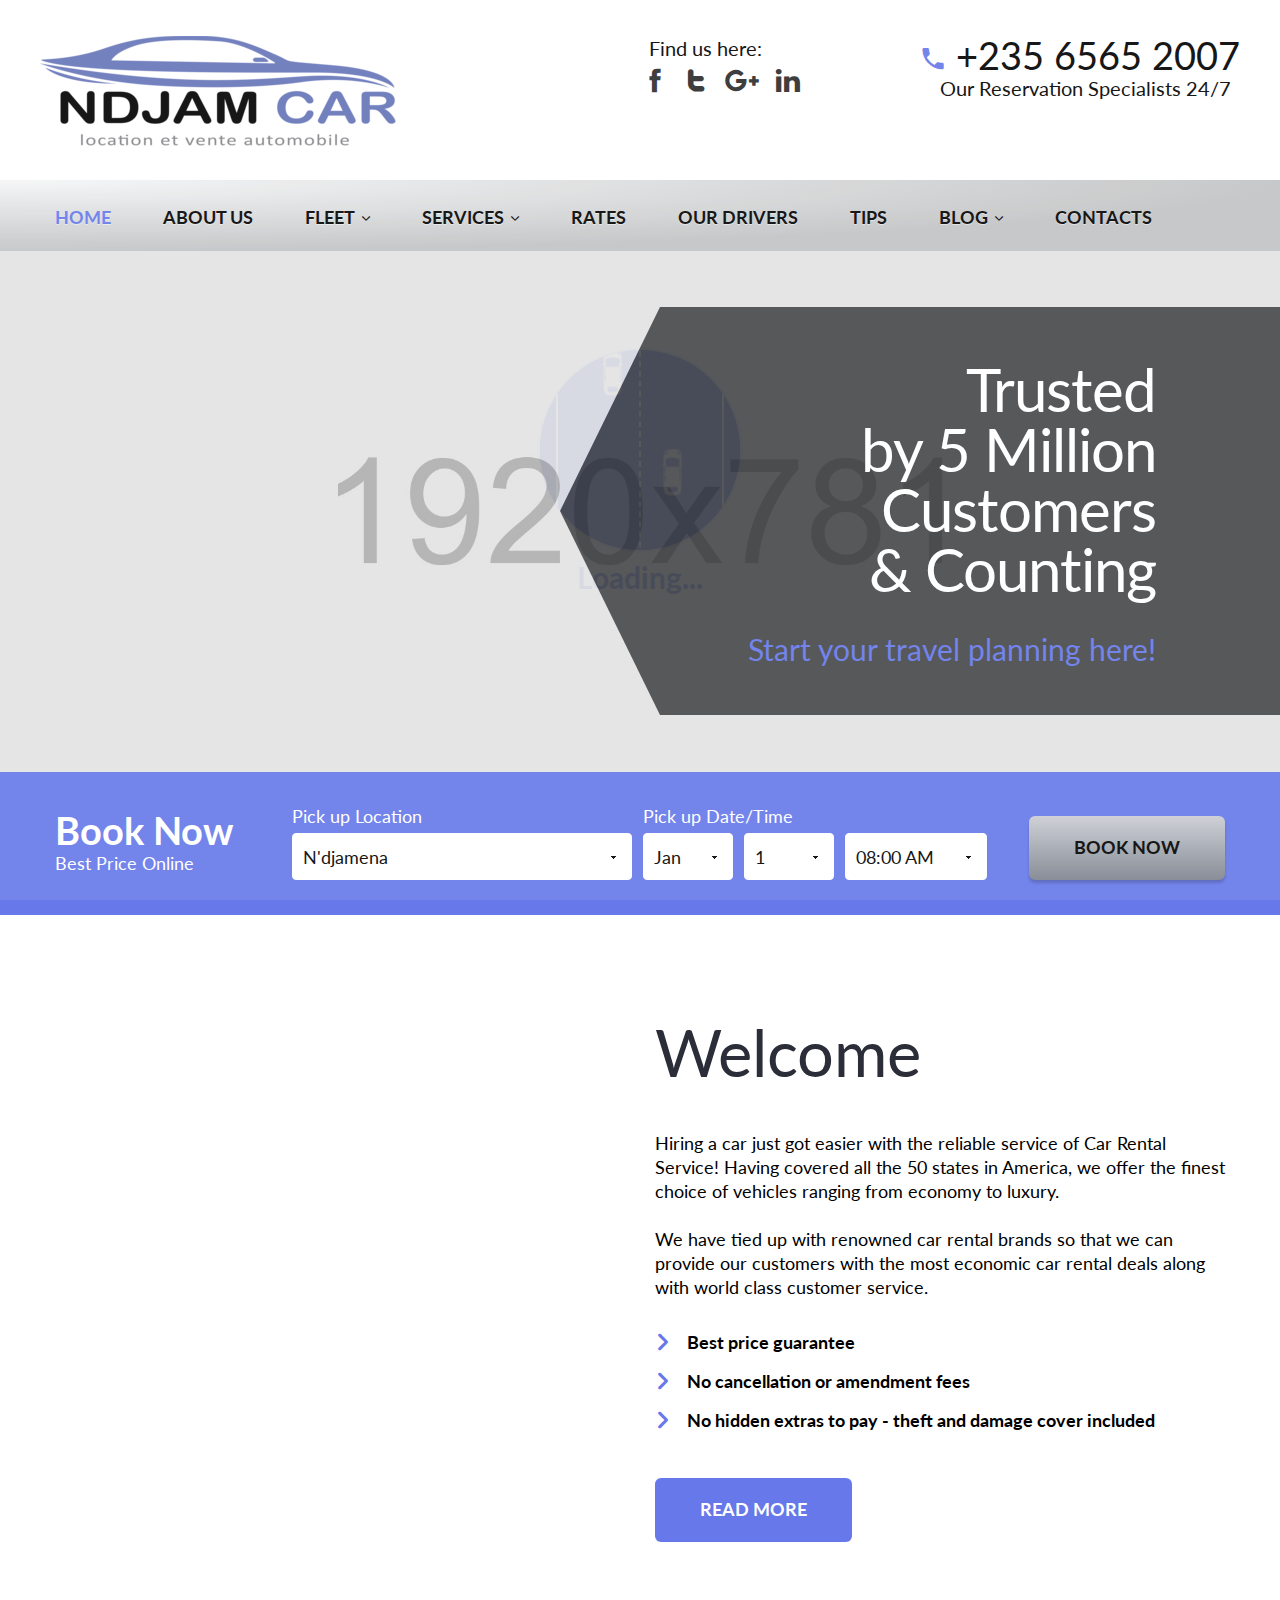
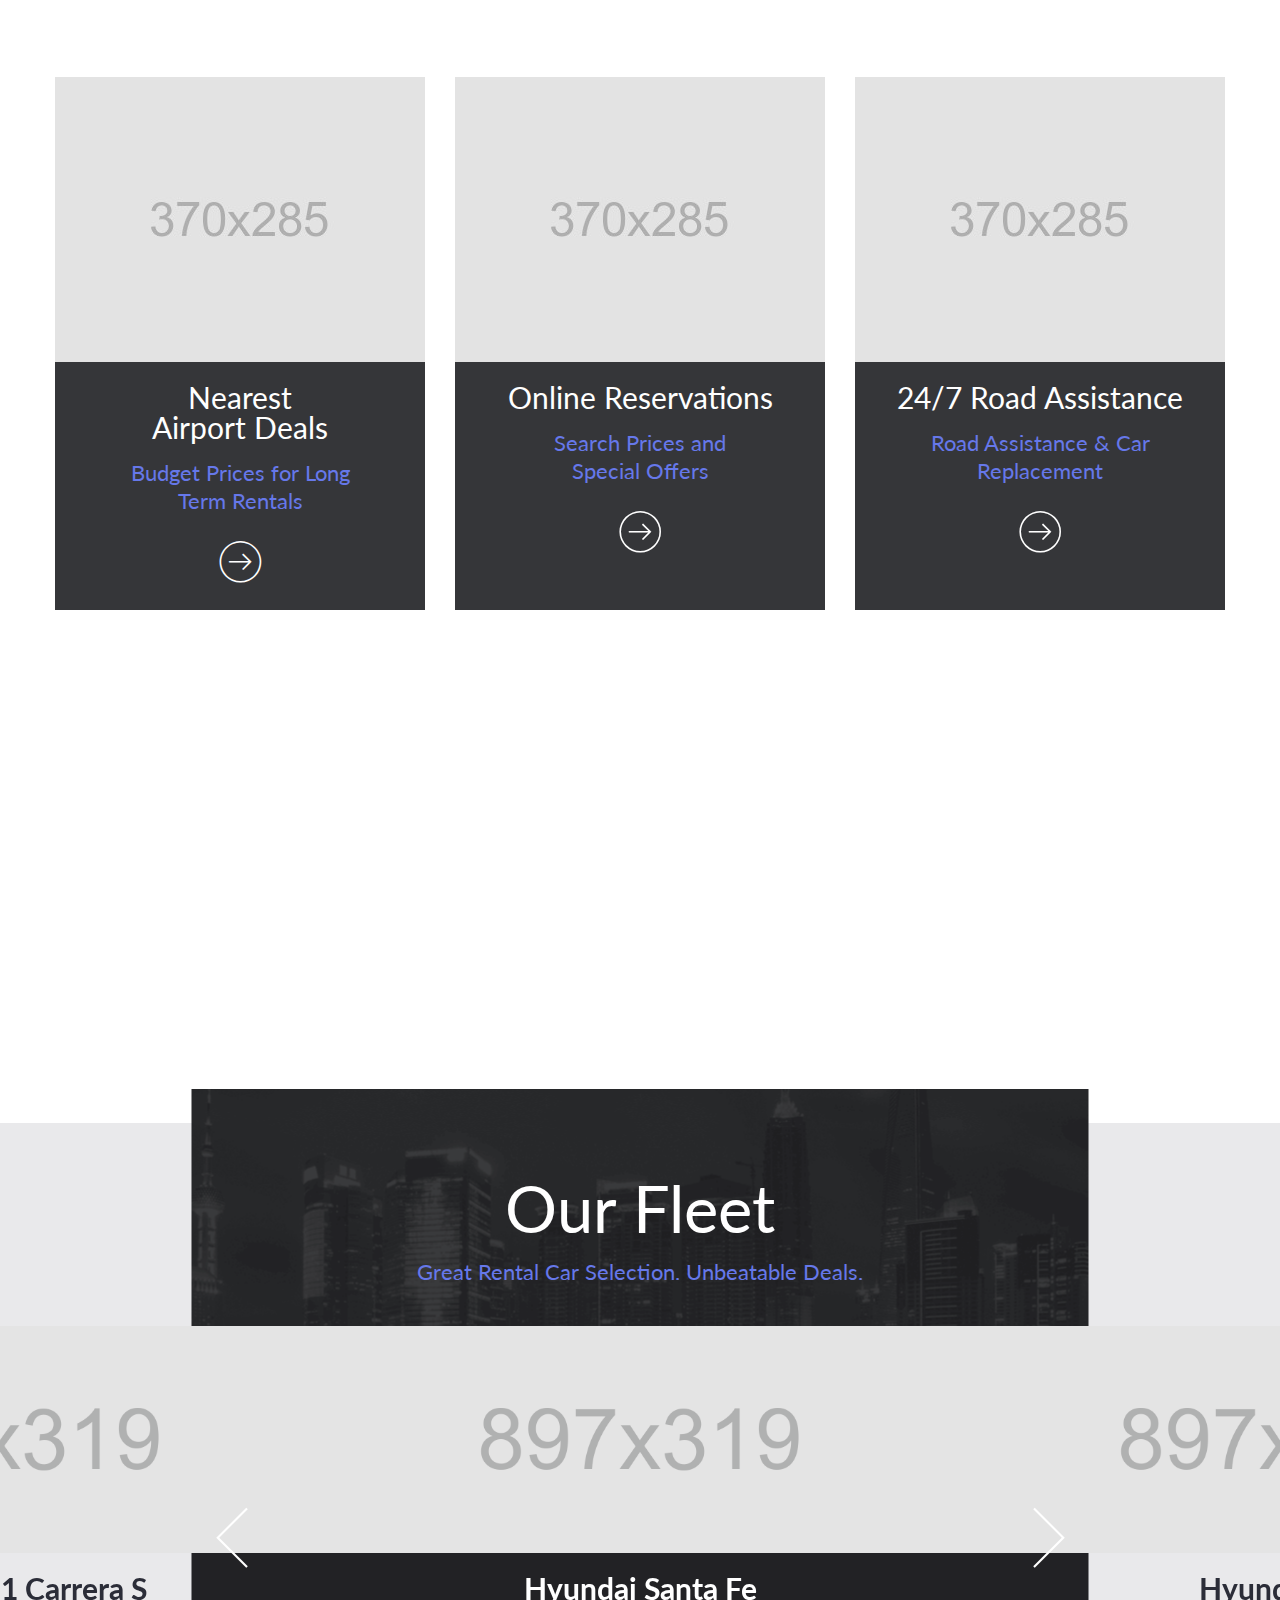
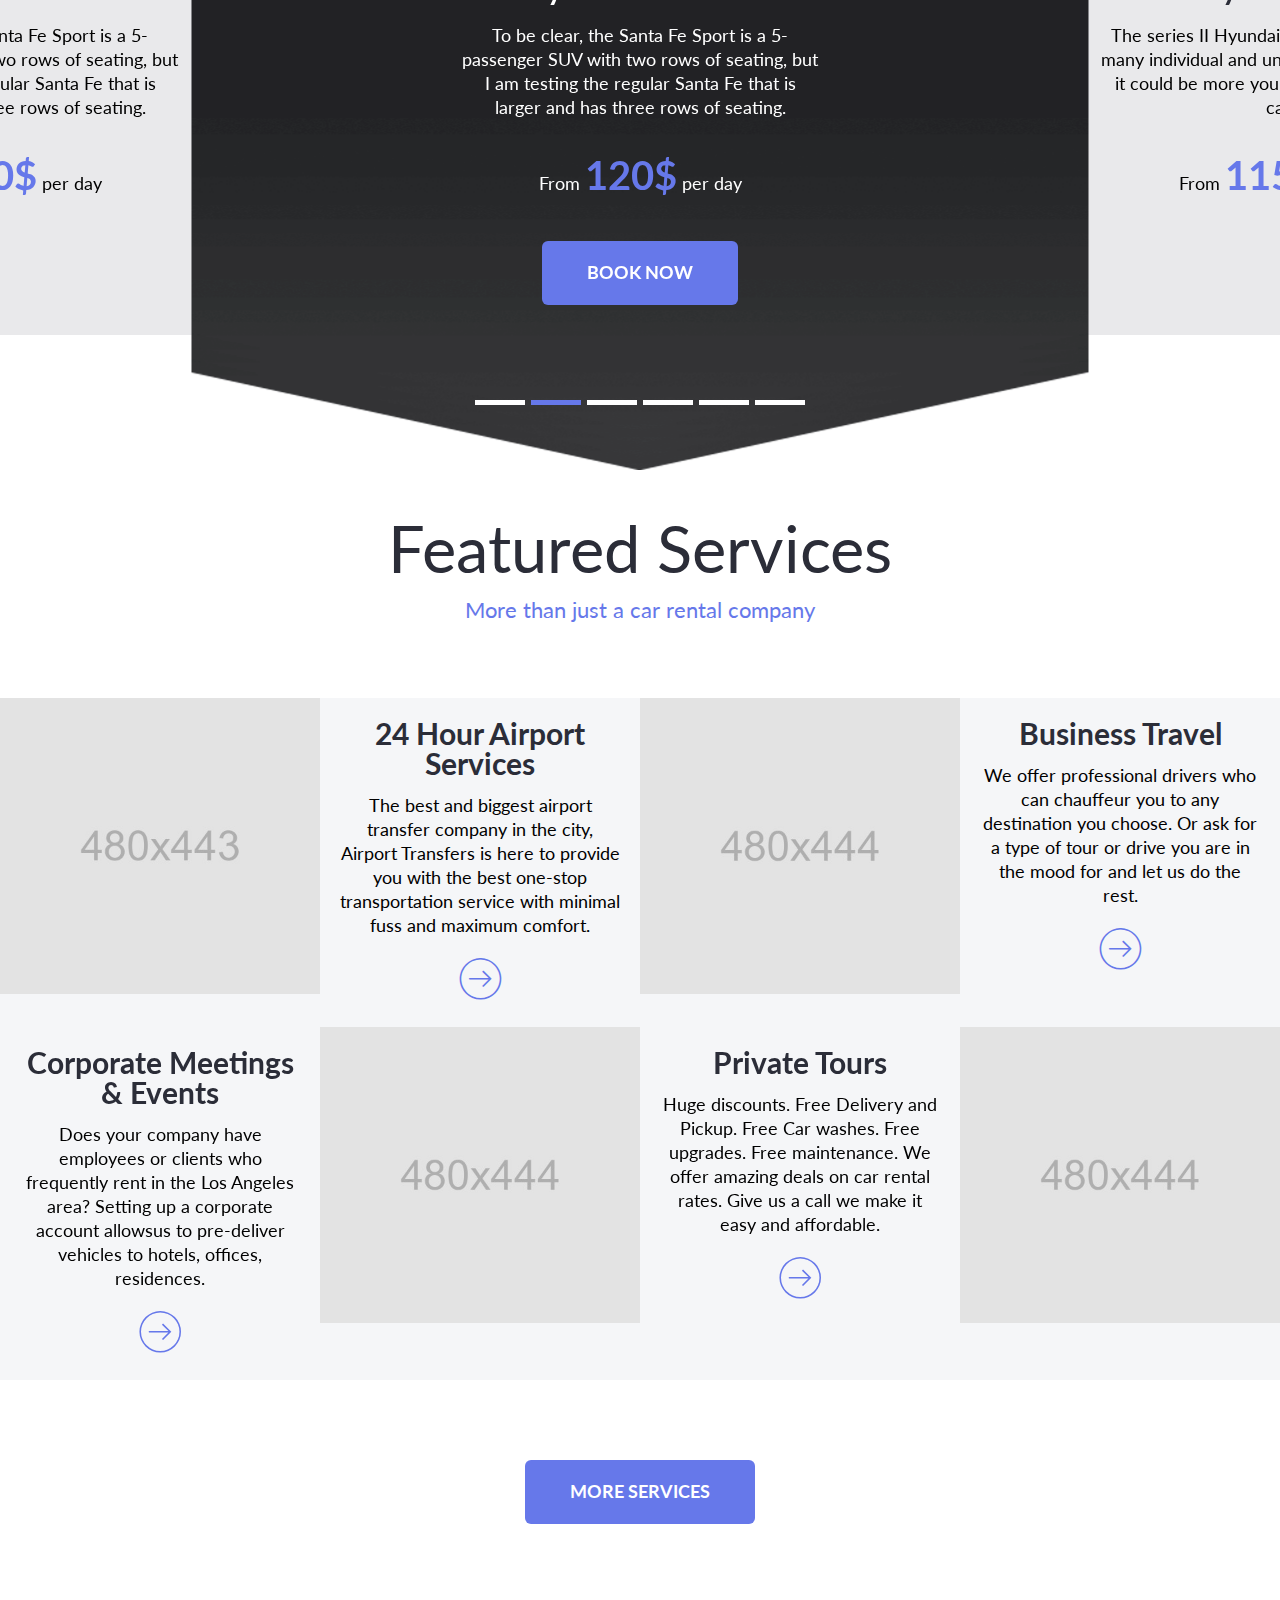
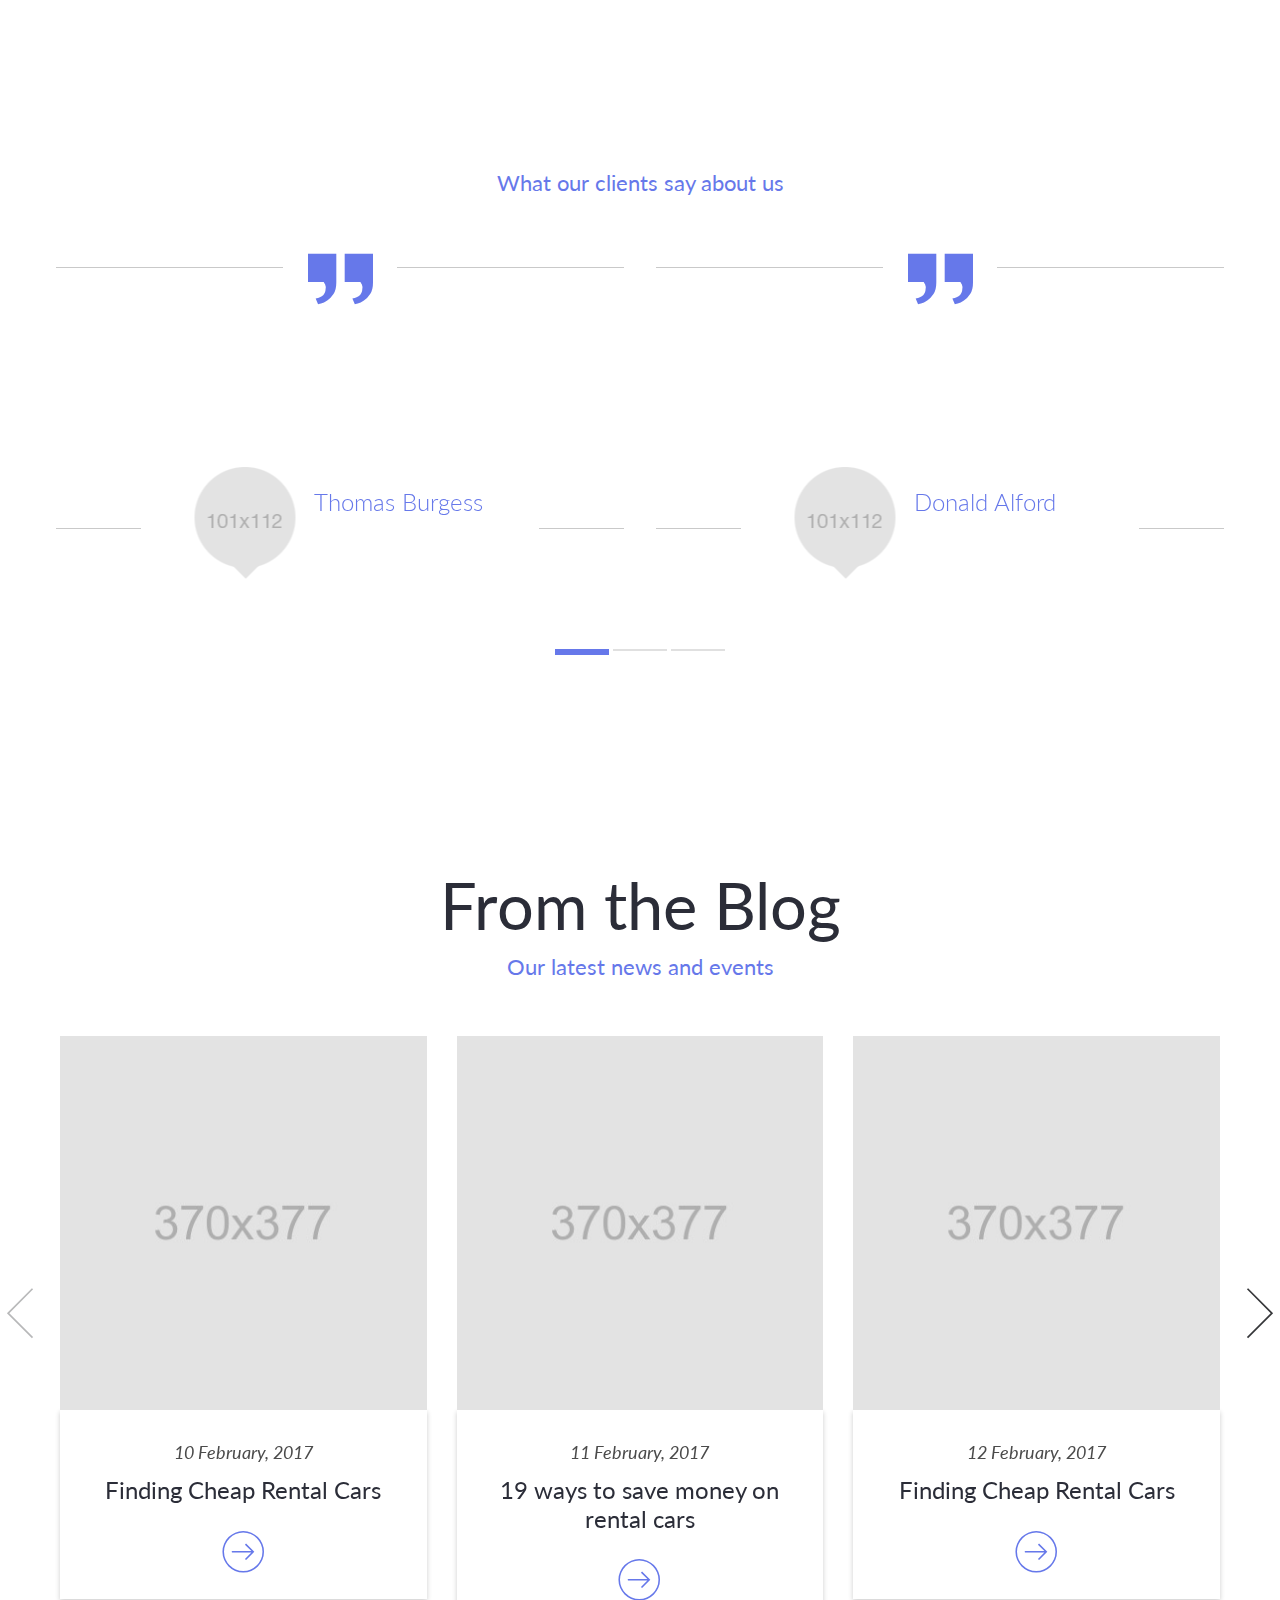
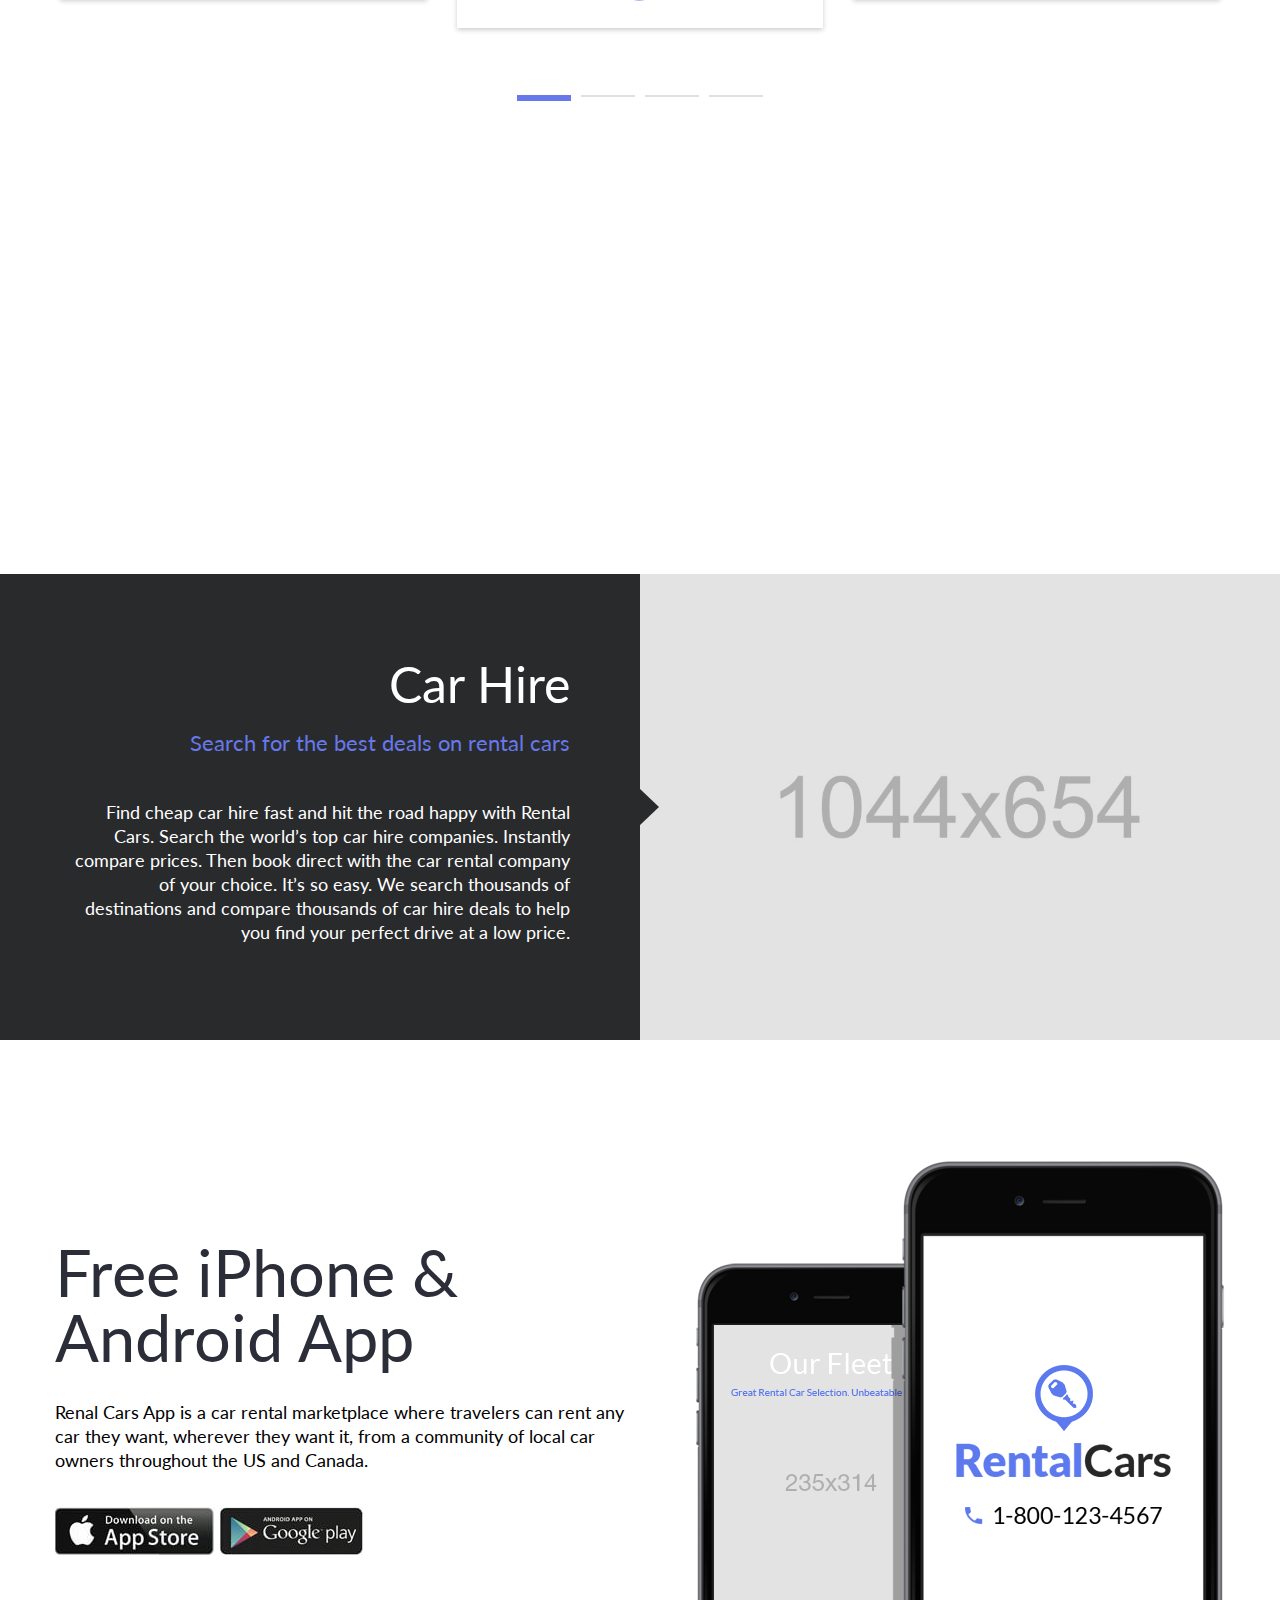
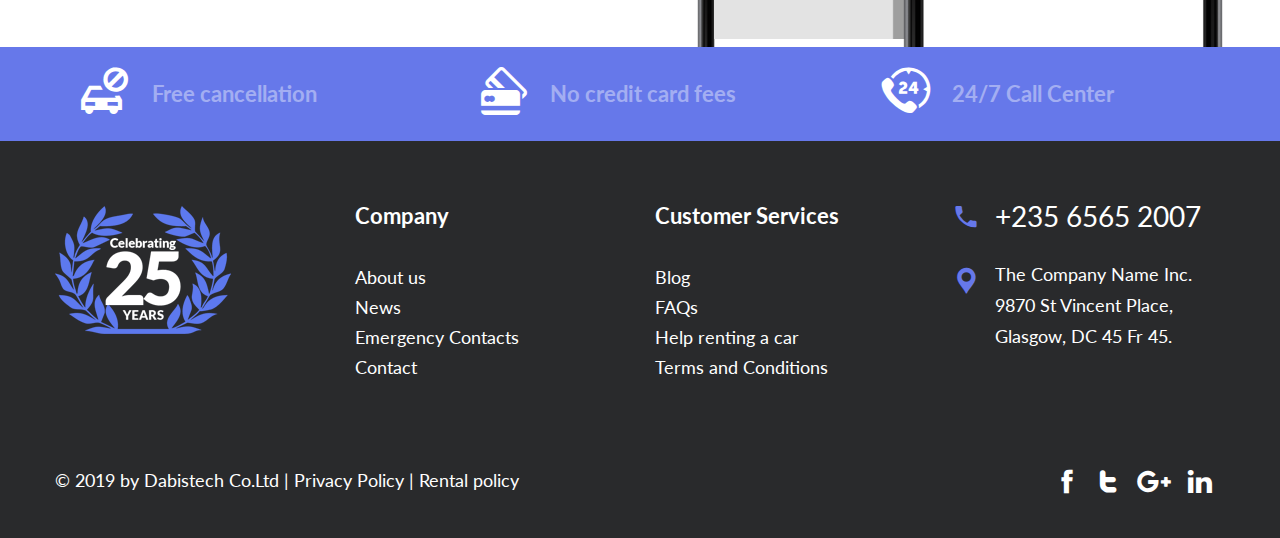
==== commit c762a7c2: "make the chenges now" ====
--- a/index.html
+++ b/index.html
@@ -6,10 +6,10 @@
 	<meta http-equiv="X-UA-Compatible" content="IE=edge">
 	<meta name="viewport" content="width=device-width, initial-scale=1">
 	<meta name="viewport" content="width=device-width, initial-scale=1, minimum-scale=1, maximum-scale=1">
-	<meta name="description" content="location et vente automobile">
+	<meta name="description" content="ndjamcar location et vente automobile">
 	<meta name="author" content="ndjamcar.com">
 	<link rel="icon" href="favicon.ico">
-	<title>Rent a car - HTML 5 TEMPLATE</title>
+	<title>Ndjamcar</title>
 	<!-- Bootstrap core CSS -->
 	<link href="assets/css/plugins/bootstrap.min.css" rel="stylesheet">
 	<link href="assets/css/plugins/jquery.smartmenus.bootstrap.css" rel="stylesheet">
--- a/assets/css/plugins/intlTelInput.min.css
+++ b/assets/css/plugins/intlTelInput.min.css
@@ -0,0 +1,15 @@
+/**
+ * Variables declared here can be overridden by consuming applications, with
+ * the help of the `!default` flag.
+ *
+ * @example
+ *     // overriding $hoverColor
+ *     $hoverColor: rgba(red, 0.05);
+ *
+ *     // overriding image path
+ *     $flagsImagePath: "images/";
+ *
+ *     // import the scss file after the overrides
+ *     @import "bower_component/intl-tel-input/src/css/intlTelInput";
+ */
+.intl-tel-input{position:relative;display:inline-block}.intl-tel-input *{box-sizing:border-box;-moz-box-sizing:border-box}.intl-tel-input .hide{display:none}.intl-tel-input .v-hide{visibility:hidden}.intl-tel-input input,.intl-tel-input input[type=tel],.intl-tel-input input[type=text]{position:relative;z-index:0;margin-top:0!important;margin-bottom:0!important;padding-right:36px;margin-right:0}.intl-tel-input .flag-container{position:absolute;top:0;bottom:0;right:0;padding:1px}.intl-tel-input .selected-flag{z-index:1;position:relative;width:36px;height:100%;padding:0 0 0 8px}.intl-tel-input .selected-flag .iti-flag{position:absolute;top:0;bottom:0;margin:auto}.intl-tel-input .selected-flag .iti-arrow{position:absolute;top:50%;margin-top:-2px;right:6px;width:0;height:0;border-left:3px solid transparent;border-right:3px solid transparent;border-top:4px solid #555}.intl-tel-input .selected-flag .iti-arrow.up{border-top:none;border-bottom:4px solid #555}.intl-tel-input .country-list{position:absolute;z-index:2;list-style:none;text-align:left;padding:0;margin:0 0 0 -1px;box-shadow:1px 1px 4px rgba(0,0,0,.2);background-color:#fff;border:1px solid #CCC;white-space:nowrap;max-height:200px;overflow-y:scroll}.intl-tel-input .country-list .country.highlight,.intl-tel-input.allow-dropdown .flag-container:hover .selected-flag{background-color:rgba(0,0,0,.05)}.intl-tel-input .country-list.dropup{bottom:100%;margin-bottom:-1px}.intl-tel-input .country-list .flag-box{display:inline-block;width:20px}@media (max-width:500px){.intl-tel-input .country-list{white-space:normal}}.intl-tel-input .country-list .divider{padding-bottom:5px;margin-bottom:5px;border-bottom:1px solid #CCC}.intl-tel-input .country-list .country{padding:5px 10px}.intl-tel-input .country-list .country .dial-code{color:#999}.intl-tel-input .country-list .country-name,.intl-tel-input .country-list .dial-code,.intl-tel-input .country-list .flag-box{vertical-align:middle}.intl-tel-input .country-list .country-name,.intl-tel-input .country-list .flag-box{margin-right:6px}.intl-tel-input.allow-dropdown input,.intl-tel-input.allow-dropdown input[type=tel],.intl-tel-input.allow-dropdown input[type=text],.intl-tel-input.separate-dial-code input,.intl-tel-input.separate-dial-code input[type=tel],.intl-tel-input.separate-dial-code input[type=text]{padding-right:6px;padding-left:52px;margin-left:0}.intl-tel-input.allow-dropdown .flag-container,.intl-tel-input.separate-dial-code .flag-container{right:auto;left:0}.intl-tel-input.allow-dropdown .selected-flag,.intl-tel-input.separate-dial-code .selected-flag{width:46px}.intl-tel-input.allow-dropdown .flag-container:hover{cursor:pointer}.intl-tel-input.allow-dropdown input[disabled]+.flag-container:hover,.intl-tel-input.allow-dropdown input[readonly]+.flag-container:hover{cursor:default}.intl-tel-input.allow-dropdown input[disabled]+.flag-container:hover .selected-flag,.intl-tel-input.allow-dropdown input[readonly]+.flag-container:hover .selected-flag{background-color:transparent}.intl-tel-input.separate-dial-code .selected-flag{background-color:rgba(0,0,0,.05);display:table}.intl-tel-input.separate-dial-code .selected-dial-code{display:table-cell;vertical-align:middle;padding-left:28px}.intl-tel-input.separate-dial-code.iti-sdc-2 input,.intl-tel-input.separate-dial-code.iti-sdc-2 input[type=tel],.intl-tel-input.separate-dial-code.iti-sdc-2 input[type=text]{padding-left:66px}.intl-tel-input.separate-dial-code.iti-sdc-2 .selected-flag{width:60px}.intl-tel-input.separate-dial-code.allow-dropdown.iti-sdc-2 input,.intl-tel-input.separate-dial-code.allow-dropdown.iti-sdc-2 input[type=tel],.intl-tel-input.separate-dial-code.allow-dropdown.iti-sdc-2 input[type=text]{padding-left:76px}.intl-tel-input.separate-dial-code.allow-dropdown.iti-sdc-2 .selected-flag{width:70px}.intl-tel-input.separate-dial-code.iti-sdc-3 input,.intl-tel-input.separate-dial-code.iti-sdc-3 input[type=tel],.intl-tel-input.separate-dial-code.iti-sdc-3 input[type=text]{padding-left:74px}.intl-tel-input.separate-dial-code.iti-sdc-3 .selected-flag{width:68px}.intl-tel-input.separate-dial-code.allow-dropdown.iti-sdc-3 input,.intl-tel-input.separate-dial-code.allow-dropdown.iti-sdc-3 input[type=tel],.intl-tel-input.separate-dial-code.allow-dropdown.iti-sdc-3 input[type=text]{padding-left:84px}.intl-tel-input.separate-dial-code.allow-dropdown.iti-sdc-3 .selected-flag{width:78px}.intl-tel-input.separate-dial-code.iti-sdc-4 input,.intl-tel-input.separate-dial-code.iti-sdc-4 input[type=tel],.intl-tel-input.separate-dial-code.iti-sdc-4 input[type=text]{padding-left:82px}.intl-tel-input.separate-dial-code.iti-sdc-4 .selected-flag{width:76px}.intl-tel-input.separate-dial-code.allow-dropdown.iti-sdc-4 input,.intl-tel-input.separate-dial-code.allow-dropdown.iti-sdc-4 input[type=tel],.intl-tel-input.separate-dial-code.allow-dropdown.iti-sdc-4 input[type=text]{padding-left:92px}.intl-tel-input.separate-dial-code.allow-dropdown.iti-sdc-4 .selected-flag{width:86px}.intl-tel-input.separate-dial-code.iti-sdc-5 input,.intl-tel-input.separate-dial-code.iti-sdc-5 input[type=tel],.intl-tel-input.separate-dial-code.iti-sdc-5 input[type=text]{padding-left:90px}.intl-tel-input.separate-dial-code.iti-sdc-5 .selected-flag{width:84px}.intl-tel-input.separate-dial-code.allow-dropdown.iti-sdc-5 input,.intl-tel-input.separate-dial-code.allow-dropdown.iti-sdc-5 input[type=tel],.intl-tel-input.separate-dial-code.allow-dropdown.iti-sdc-5 input[type=text]{padding-left:100px}.intl-tel-input.separate-dial-code.allow-dropdown.iti-sdc-5 .selected-flag{width:94px}.intl-tel-input.iti-container{position:absolute;top:-1000px;left:-1000px;z-index:1060;padding:1px}.intl-tel-input.iti-container:hover{cursor:pointer}.iti-mobile .intl-tel-input.iti-container{top:30px;bottom:30px;left:30px;right:30px;position:fixed}.iti-mobile .intl-tel-input .country-list{max-height:100%;width:100%}.iti-mobile .intl-tel-input .country-list .country{padding:10px;line-height:1.5em}.iti-flag{width:20px}.iti-flag.be{width:18px}.iti-flag.ch{width:15px}.iti-flag.mc{width:19px}.iti-flag.ne{width:18px}.iti-flag.ac{height:10px;background-position:0 0}.iti-flag.ad{height:14px;background-position:-22px 0}.iti-flag.ae{height:10px;background-position:-44px 0}.iti-flag.af{height:14px;background-position:-66px 0}.iti-flag.ag{height:14px;background-position:-88px 0}.iti-flag.ai{height:10px;background-position:-110px 0}.iti-flag.al{height:15px;background-position:-132px 0}.iti-flag.am{height:10px;background-position:-154px 0}.iti-flag.ao{height:14px;background-position:-176px 0}.iti-flag.aq{height:14px;background-position:-198px 0}.iti-flag.ar{height:13px;background-position:-220px 0}.iti-flag.as{height:10px;background-position:-242px 0}.iti-flag.at{height:14px;background-position:-264px 0}.iti-flag.au{height:10px;background-position:-286px 0}.iti-flag.aw{height:14px;background-position:-308px 0}.iti-flag.ax{height:13px;background-position:-330px 0}.iti-flag.az{height:10px;background-position:-352px 0}.iti-flag.ba{height:10px;background-position:-374px 0}.iti-flag.bb{height:14px;background-position:-396px 0}.iti-flag.bd{height:12px;background-position:-418px 0}.iti-flag.be{height:15px;background-position:-440px 0}.iti-flag.bf{height:14px;background-position:-460px 0}.iti-flag.bg{height:12px;background-position:-482px 0}.iti-flag.bh{height:12px;background-position:-504px 0}.iti-flag.bi{height:12px;background-position:-526px 0}.iti-flag.bj{height:14px;background-position:-548px 0}.iti-flag.bl{height:14px;background-position:-570px 0}.iti-flag.bm{height:10px;background-position:-592px 0}.iti-flag.bn{height:10px;background-position:-614px 0}.iti-flag.bo{height:14px;background-position:-636px 0}.iti-flag.bq{height:14px;background-position:-658px 0}.iti-flag.br{height:14px;background-position:-680px 0}.iti-flag.bs{height:10px;background-position:-702px 0}.iti-flag.bt{height:14px;background-position:-724px 0}.iti-flag.bv{height:15px;background-position:-746px 0}.iti-flag.bw{height:14px;background-position:-768px 0}.iti-flag.by{height:10px;background-position:-790px 0}.iti-flag.bz{height:14px;background-position:-812px 0}.iti-flag.ca{height:10px;background-position:-834px 0}.iti-flag.cc{height:10px;background-position:-856px 0}.iti-flag.cd{height:15px;background-position:-878px 0}.iti-flag.cf{height:14px;background-position:-900px 0}.iti-flag.cg{height:14px;background-position:-922px 0}.iti-flag.ch{height:15px;background-position:-944px 0}.iti-flag.ci{height:14px;background-position:-961px 0}.iti-flag.ck{height:10px;background-position:-983px 0}.iti-flag.cl{height:14px;background-position:-1005px 0}.iti-flag.cm{height:14px;background-position:-1027px 0}.iti-flag.cn{height:14px;background-position:-1049px 0}.iti-flag.co{height:14px;background-position:-1071px 0}.iti-flag.cp{height:14px;background-position:-1093px 0}.iti-flag.cr{height:12px;background-position:-1115px 0}.iti-flag.cu{height:10px;background-position:-1137px 0}.iti-flag.cv{height:12px;background-position:-1159px 0}.iti-flag.cw{height:14px;background-position:-1181px 0}.iti-flag.cx{height:10px;background-position:-1203px 0}.iti-flag.cy{height:13px;background-position:-1225px 0}.iti-flag.cz{height:14px;background-position:-1247px 0}.iti-flag.de{height:12px;background-position:-1269px 0}.iti-flag.dg{height:10px;background-position:-1291px 0}.iti-flag.dj{height:14px;background-position:-1313px 0}.iti-flag.dk{height:15px;background-position:-1335px 0}.iti-flag.dm{height:10px;background-position:-1357px 0}.iti-flag.do{height:13px;background-position:-1379px 0}.iti-flag.dz{height:14px;background-position:-1401px 0}.iti-flag.ea{height:14px;background-position:-1423px 0}.iti-flag.ec{height:14px;background-position:-1445px 0}.iti-flag.ee{height:13px;background-position:-1467px 0}.iti-flag.eg{height:14px;background-position:-1489px 0}.iti-flag.eh{height:10px;background-position:-1511px 0}.iti-flag.er{height:10px;background-position:-1533px 0}.iti-flag.es{height:14px;background-position:-1555px 0}.iti-flag.et{height:10px;background-position:-1577px 0}.iti-flag.eu{height:14px;background-position:-1599px 0}.iti-flag.fi{height:12px;background-position:-1621px 0}.iti-flag.fj{height:10px;background-position:-1643px 0}.iti-flag.fk{height:10px;background-position:-1665px 0}.iti-flag.fm{height:11px;background-position:-1687px 0}.iti-flag.fo{height:15px;background-position:-1709px 0}.iti-flag.fr{height:14px;background-position:-1731px 0}.iti-flag.ga{height:15px;background-position:-1753px 0}.iti-flag.gb{height:10px;background-position:-1775px 0}.iti-flag.gd{height:12px;background-position:-1797px 0}.iti-flag.ge{height:14px;background-position:-1819px 0}.iti-flag.gf{height:14px;background-position:-1841px 0}.iti-flag.gg{height:14px;background-position:-1863px 0}.iti-flag.gh{height:14px;background-position:-1885px 0}.iti-flag.gi{height:10px;background-position:-1907px 0}.iti-flag.gl{height:14px;background-position:-1929px 0}.iti-flag.gm{height:14px;background-position:-1951px 0}.iti-flag.gn{height:14px;background-position:-1973px 0}.iti-flag.gp{height:14px;background-position:-1995px 0}.iti-flag.gq{height:14px;background-position:-2017px 0}.iti-flag.gr{height:14px;background-position:-2039px 0}.iti-flag.gs{height:10px;background-position:-2061px 0}.iti-flag.gt{height:13px;background-position:-2083px 0}.iti-flag.gu{height:11px;background-position:-2105px 0}.iti-flag.gw{height:10px;background-position:-2127px 0}.iti-flag.gy{height:12px;background-position:-2149px 0}.iti-flag.hk{height:14px;background-position:-2171px 0}.iti-flag.hm{height:10px;background-position:-2193px 0}.iti-flag.hn{height:10px;background-position:-2215px 0}.iti-flag.hr{height:10px;background-position:-2237px 0}.iti-flag.ht{height:12px;background-position:-2259px 0}.iti-flag.hu{height:10px;background-position:-2281px 0}.iti-flag.ic{height:14px;background-position:-2303px 0}.iti-flag.id{height:14px;background-position:-2325px 0}.iti-flag.ie{height:10px;background-position:-2347px 0}.iti-flag.il{height:15px;background-position:-2369px 0}.iti-flag.im{height:10px;background-position:-2391px 0}.iti-flag.in{height:14px;background-position:-2413px 0}.iti-flag.io{height:10px;background-position:-2435px 0}.iti-flag.iq{height:14px;background-position:-2457px 0}.iti-flag.ir{height:12px;background-position:-2479px 0}.iti-flag.is{height:15px;background-position:-2501px 0}.iti-flag.it{height:14px;background-position:-2523px 0}.iti-flag.je{height:12px;background-position:-2545px 0}.iti-flag.jm{height:10px;background-position:-2567px 0}.iti-flag.jo{height:10px;background-position:-2589px 0}.iti-flag.jp{height:14px;background-position:-2611px 0}.iti-flag.ke{height:14px;background-position:-2633px 0}.iti-flag.kg{height:12px;background-position:-2655px 0}.iti-flag.kh{height:13px;background-position:-2677px 0}.iti-flag.ki{height:10px;background-position:-2699px 0}.iti-flag.km{height:12px;background-position:-2721px 0}.iti-flag.kn{height:14px;background-position:-2743px 0}.iti-flag.kp{height:10px;background-position:-2765px 0}.iti-flag.kr{height:14px;background-position:-2787px 0}.iti-flag.kw{height:10px;background-position:-2809px 0}.iti-flag.ky{height:10px;background-position:-2831px 0}.iti-flag.kz{height:10px;background-position:-2853px 0}.iti-flag.la{height:14px;background-position:-2875px 0}.iti-flag.lb{height:14px;background-position:-2897px 0}.iti-flag.lc{height:10px;background-position:-2919px 0}.iti-flag.li{height:12px;background-position:-2941px 0}.iti-flag.lk{height:10px;background-position:-2963px 0}.iti-flag.lr{height:11px;background-position:-2985px 0}.iti-flag.ls{height:14px;background-position:-3007px 0}.iti-flag.lt{height:12px;background-position:-3029px 0}.iti-flag.lu{height:12px;background-position:-3051px 0}.iti-flag.lv{height:10px;background-position:-3073px 0}.iti-flag.ly{height:10px;background-position:-3095px 0}.iti-flag.ma{height:14px;background-position:-3117px 0}.iti-flag.mc{height:15px;background-position:-3139px 0}.iti-flag.md{height:10px;background-position:-3160px 0}.iti-flag.me{height:10px;background-position:-3182px 0}.iti-flag.mf{height:14px;background-position:-3204px 0}.iti-flag.mg{height:14px;background-position:-3226px 0}.iti-flag.mh{height:11px;background-position:-3248px 0}.iti-flag.mk{height:10px;background-position:-3270px 0}.iti-flag.ml{height:14px;background-position:-3292px 0}.iti-flag.mm{height:14px;background-position:-3314px 0}.iti-flag.mn{height:10px;background-position:-3336px 0}.iti-flag.mo{height:14px;background-position:-3358px 0}.iti-flag.mp{height:10px;background-position:-3380px 0}.iti-flag.mq{height:14px;background-position:-3402px 0}.iti-flag.mr{height:14px;background-position:-3424px 0}.iti-flag.ms{height:10px;background-position:-3446px 0}.iti-flag.mt{height:14px;background-position:-3468px 0}.iti-flag.mu{height:14px;background-position:-3490px 0}.iti-flag.mv{height:14px;background-position:-3512px 0}.iti-flag.mw{height:14px;background-position:-3534px 0}.iti-flag.mx{height:12px;background-position:-3556px 0}.iti-flag.my{height:10px;background-position:-3578px 0}.iti-flag.mz{height:14px;background-position:-3600px 0}.iti-flag.na{height:14px;background-position:-3622px 0}.iti-flag.nc{height:10px;background-position:-3644px 0}.iti-flag.ne{height:15px;background-position:-3666px 0}.iti-flag.nf{height:10px;background-position:-3686px 0}.iti-flag.ng{height:10px;background-position:-3708px 0}.iti-flag.ni{height:12px;background-position:-3730px 0}.iti-flag.nl{height:14px;background-position:-3752px 0}.iti-flag.no{height:15px;background-position:-3774px 0}.iti-flag.np{width:13px;height:15px;background-position:-3796px 0}.iti-flag.nr{height:10px;background-position:-3811px 0}.iti-flag.nu{height:10px;background-position:-3833px 0}.iti-flag.nz{height:10px;background-position:-3855px 0}.iti-flag.om{height:10px;background-position:-3877px 0}.iti-flag.pa{height:14px;background-position:-3899px 0}.iti-flag.pe{height:14px;background-position:-3921px 0}.iti-flag.pf{height:14px;background-position:-3943px 0}.iti-flag.pg{height:15px;background-position:-3965px 0}.iti-flag.ph{height:10px;background-position:-3987px 0}.iti-flag.pk{height:14px;background-position:-4009px 0}.iti-flag.pl{height:13px;background-position:-4031px 0}.iti-flag.pm{height:14px;background-position:-4053px 0}.iti-flag.pn{height:10px;background-position:-4075px 0}.iti-flag.pr{height:14px;background-position:-4097px 0}.iti-flag.ps{height:10px;background-position:-4119px 0}.iti-flag.pt{height:14px;background-position:-4141px 0}.iti-flag.pw{height:13px;background-position:-4163px 0}.iti-flag.py{height:11px;background-position:-4185px 0}.iti-flag.qa{height:8px;background-position:-4207px 0}.iti-flag.re{height:14px;background-position:-4229px 0}.iti-flag.ro{height:14px;background-position:-4251px 0}.iti-flag.rs{height:14px;background-position:-4273px 0}.iti-flag.ru{height:14px;background-position:-4295px 0}.iti-flag.rw{height:14px;background-position:-4317px 0}.iti-flag.sa{height:14px;background-position:-4339px 0}.iti-flag.sb{height:10px;background-position:-4361px 0}.iti-flag.sc{height:10px;background-position:-4383px 0}.iti-flag.sd{height:10px;background-position:-4405px 0}.iti-flag.se{height:13px;background-position:-4427px 0}.iti-flag.sg{height:14px;background-position:-4449px 0}.iti-flag.sh{height:10px;background-position:-4471px 0}.iti-flag.si{height:10px;background-position:-4493px 0}.iti-flag.sj{height:15px;background-position:-4515px 0}.iti-flag.sk{height:14px;background-position:-4537px 0}.iti-flag.sl{height:14px;background-position:-4559px 0}.iti-flag.sm{height:15px;background-position:-4581px 0}.iti-flag.sn{height:14px;background-position:-4603px 0}.iti-flag.so{height:14px;background-position:-4625px 0}.iti-flag.sr{height:14px;background-position:-4647px 0}.iti-flag.ss{height:10px;background-position:-4669px 0}.iti-flag.st{height:10px;background-position:-4691px 0}.iti-flag.sv{height:12px;background-position:-4713px 0}.iti-flag.sx{height:14px;background-position:-4735px 0}.iti-flag.sy{height:14px;background-position:-4757px 0}.iti-flag.sz{height:14px;background-position:-4779px 0}.iti-flag.ta{height:10px;background-position:-4801px 0}.iti-flag.tc{height:10px;background-position:-4823px 0}.iti-flag.td{height:14px;background-position:-4845px 0}.iti-flag.tf{height:14px;background-position:-4867px 0}.iti-flag.tg{height:13px;background-position:-4889px 0}.iti-flag.th{height:14px;background-position:-4911px 0}.iti-flag.tj{height:10px;background-position:-4933px 0}.iti-flag.tk{height:10px;background-position:-4955px 0}.iti-flag.tl{height:10px;background-position:-4977px 0}.iti-flag.tm{height:14px;background-position:-4999px 0}.iti-flag.tn{height:14px;background-position:-5021px 0}.iti-flag.to{height:10px;background-position:-5043px 0}.iti-flag.tr{height:14px;background-position:-5065px 0}.iti-flag.tt{height:12px;background-position:-5087px 0}.iti-flag.tv{height:10px;background-position:-5109px 0}.iti-flag.tw{height:14px;background-position:-5131px 0}.iti-flag.tz{height:14px;background-position:-5153px 0}.iti-flag.ua{height:14px;background-position:-5175px 0}.iti-flag.ug{height:14px;background-position:-5197px 0}.iti-flag.um{height:11px;background-position:-5219px 0}.iti-flag.us{height:11px;background-position:-5241px 0}.iti-flag.uy{height:14px;background-position:-5263px 0}.iti-flag.uz{height:10px;background-position:-5285px 0}.iti-flag.va{width:15px;height:15px;background-position:-5307px 0}.iti-flag.vc{height:14px;background-position:-5324px 0}.iti-flag.ve{height:14px;background-position:-5346px 0}.iti-flag.vg{height:10px;background-position:-5368px 0}.iti-flag.vi{height:14px;background-position:-5390px 0}.iti-flag.vn{height:14px;background-position:-5412px 0}.iti-flag.vu{height:12px;background-position:-5434px 0}.iti-flag.wf{height:14px;background-position:-5456px 0}.iti-flag.ws{height:10px;background-position:-5478px 0}.iti-flag.xk{height:15px;background-position:-5500px 0}.iti-flag.ye{height:14px;background-position:-5522px 0}.iti-flag.yt{height:14px;background-position:-5544px 0}.iti-flag.za{height:14px;background-position:-5566px 0}.iti-flag.zm{height:14px;background-position:-5588px 0}.iti-flag.zw{height:10px;background-position:-5610px 0}.iti-flag{height:15px;box-shadow:0 0 1px 0 #888;background-image:url(../../images/flags.png);background-repeat:no-repeat;background-color:#DBDBDB;background-position:20px 0}@media only screen and (-webkit-min-device-pixel-ratio:2),only screen and (min--moz-device-pixel-ratio:2),only screen and (-o-min-device-pixel-ratio:2 / 1),only screen and (min-device-pixel-ratio:2),only screen and (min-resolution:192dpi),only screen and (min-resolution:2dppx){.iti-flag{background-size:5630px 15px;background-image:url(../../images/flags@2x.png)}}.iti-flag.np{background-color:transparent}
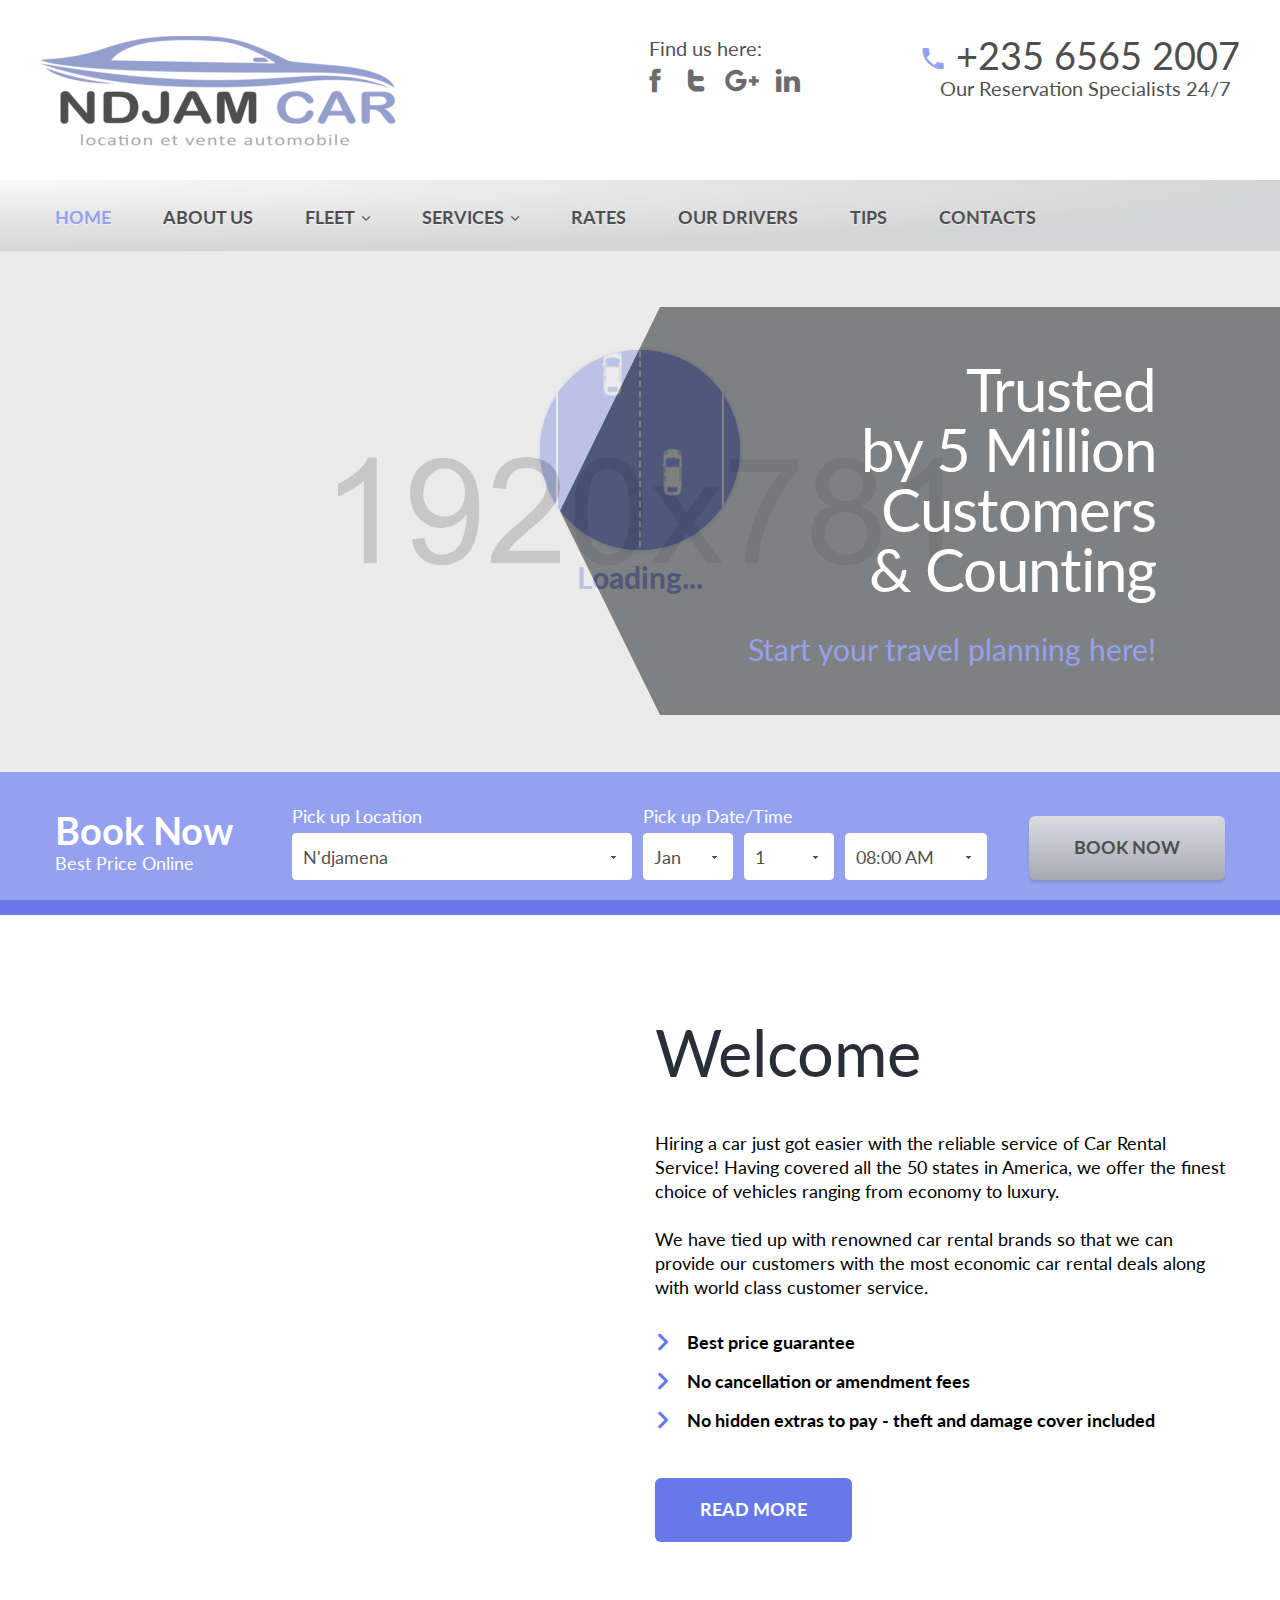
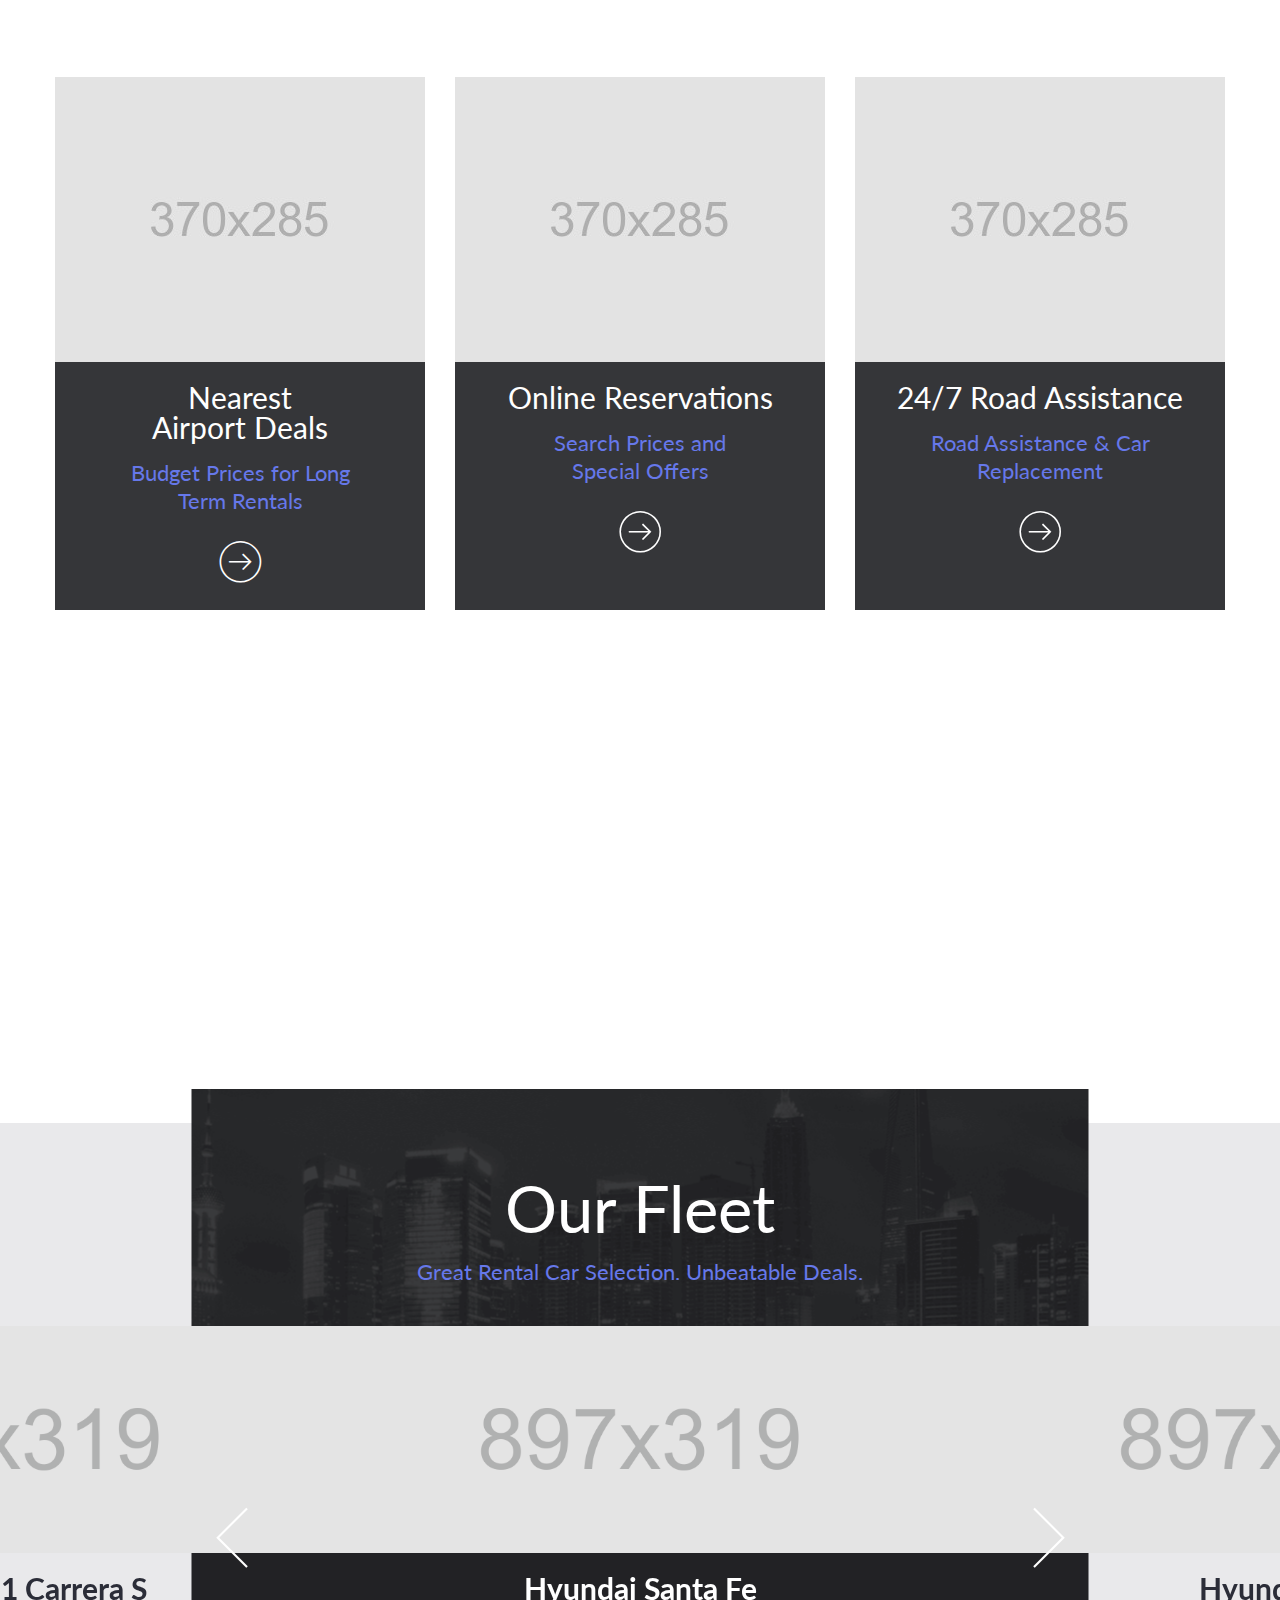
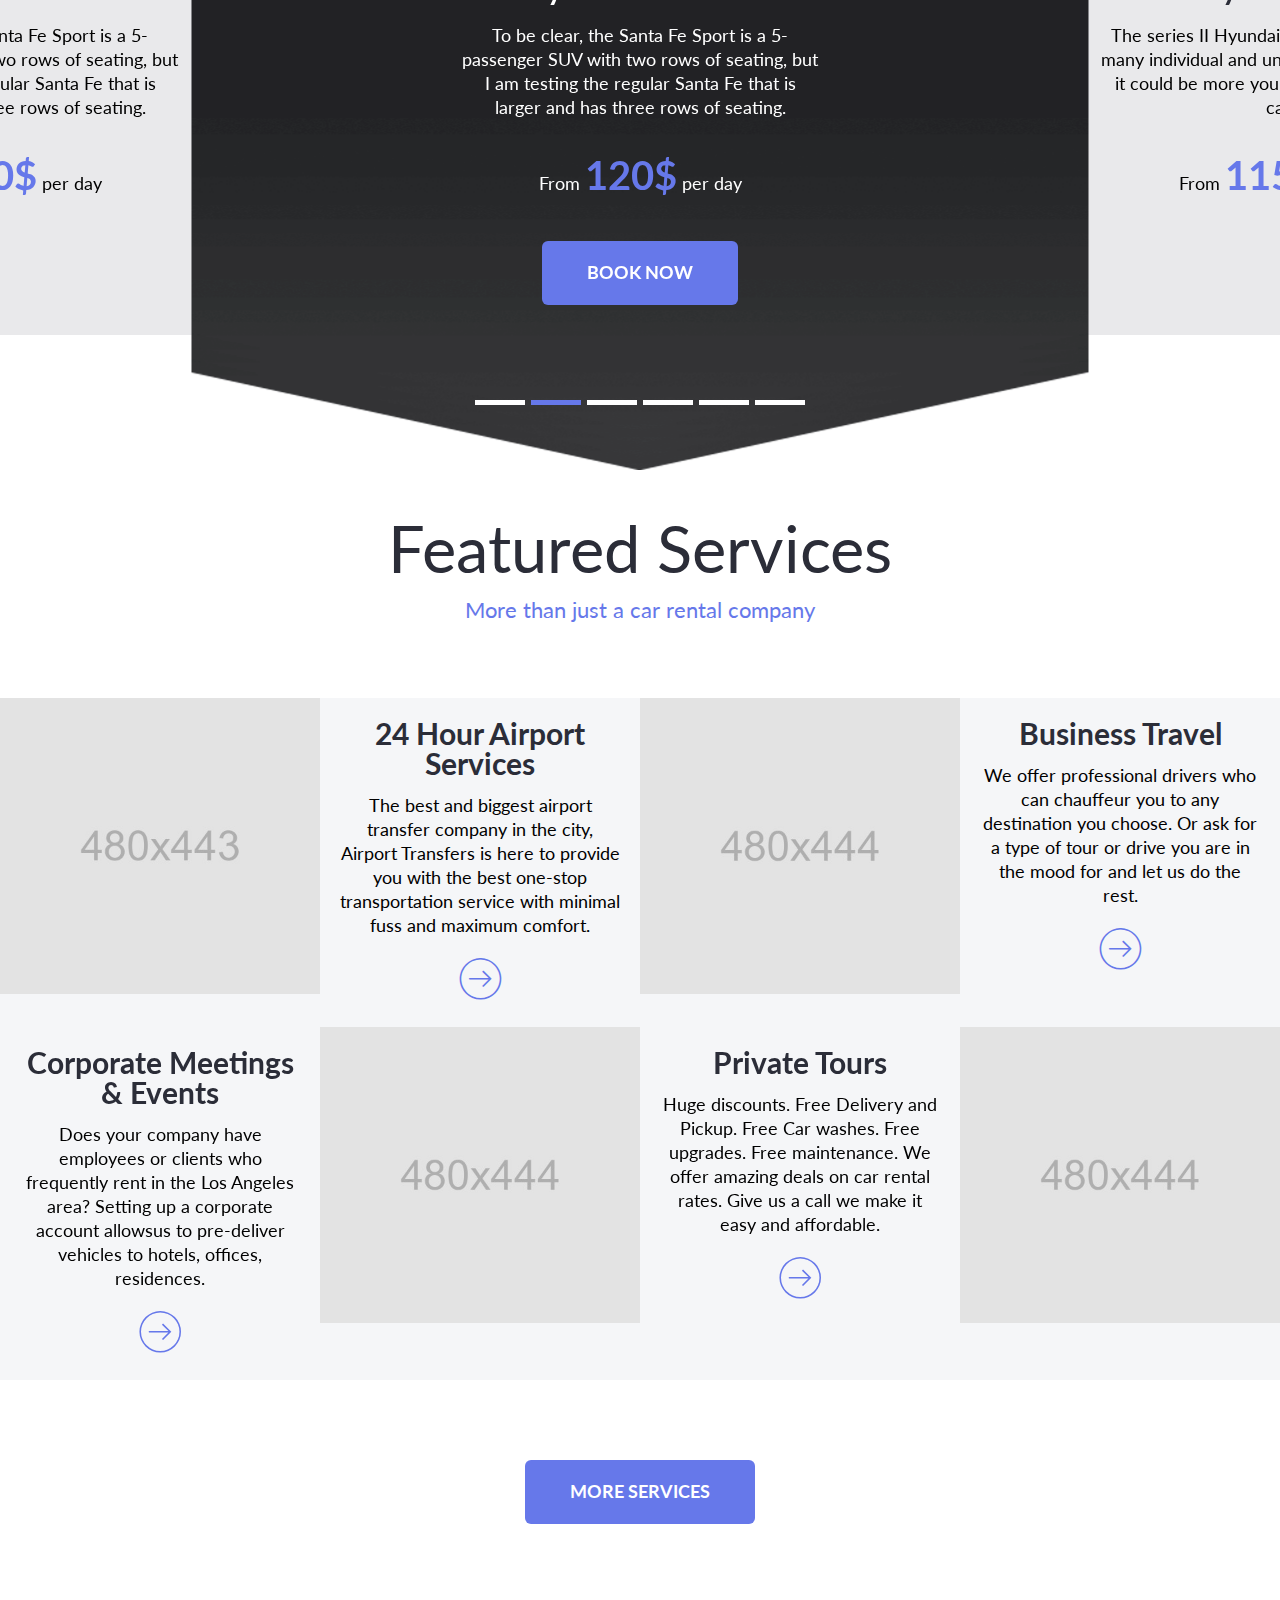
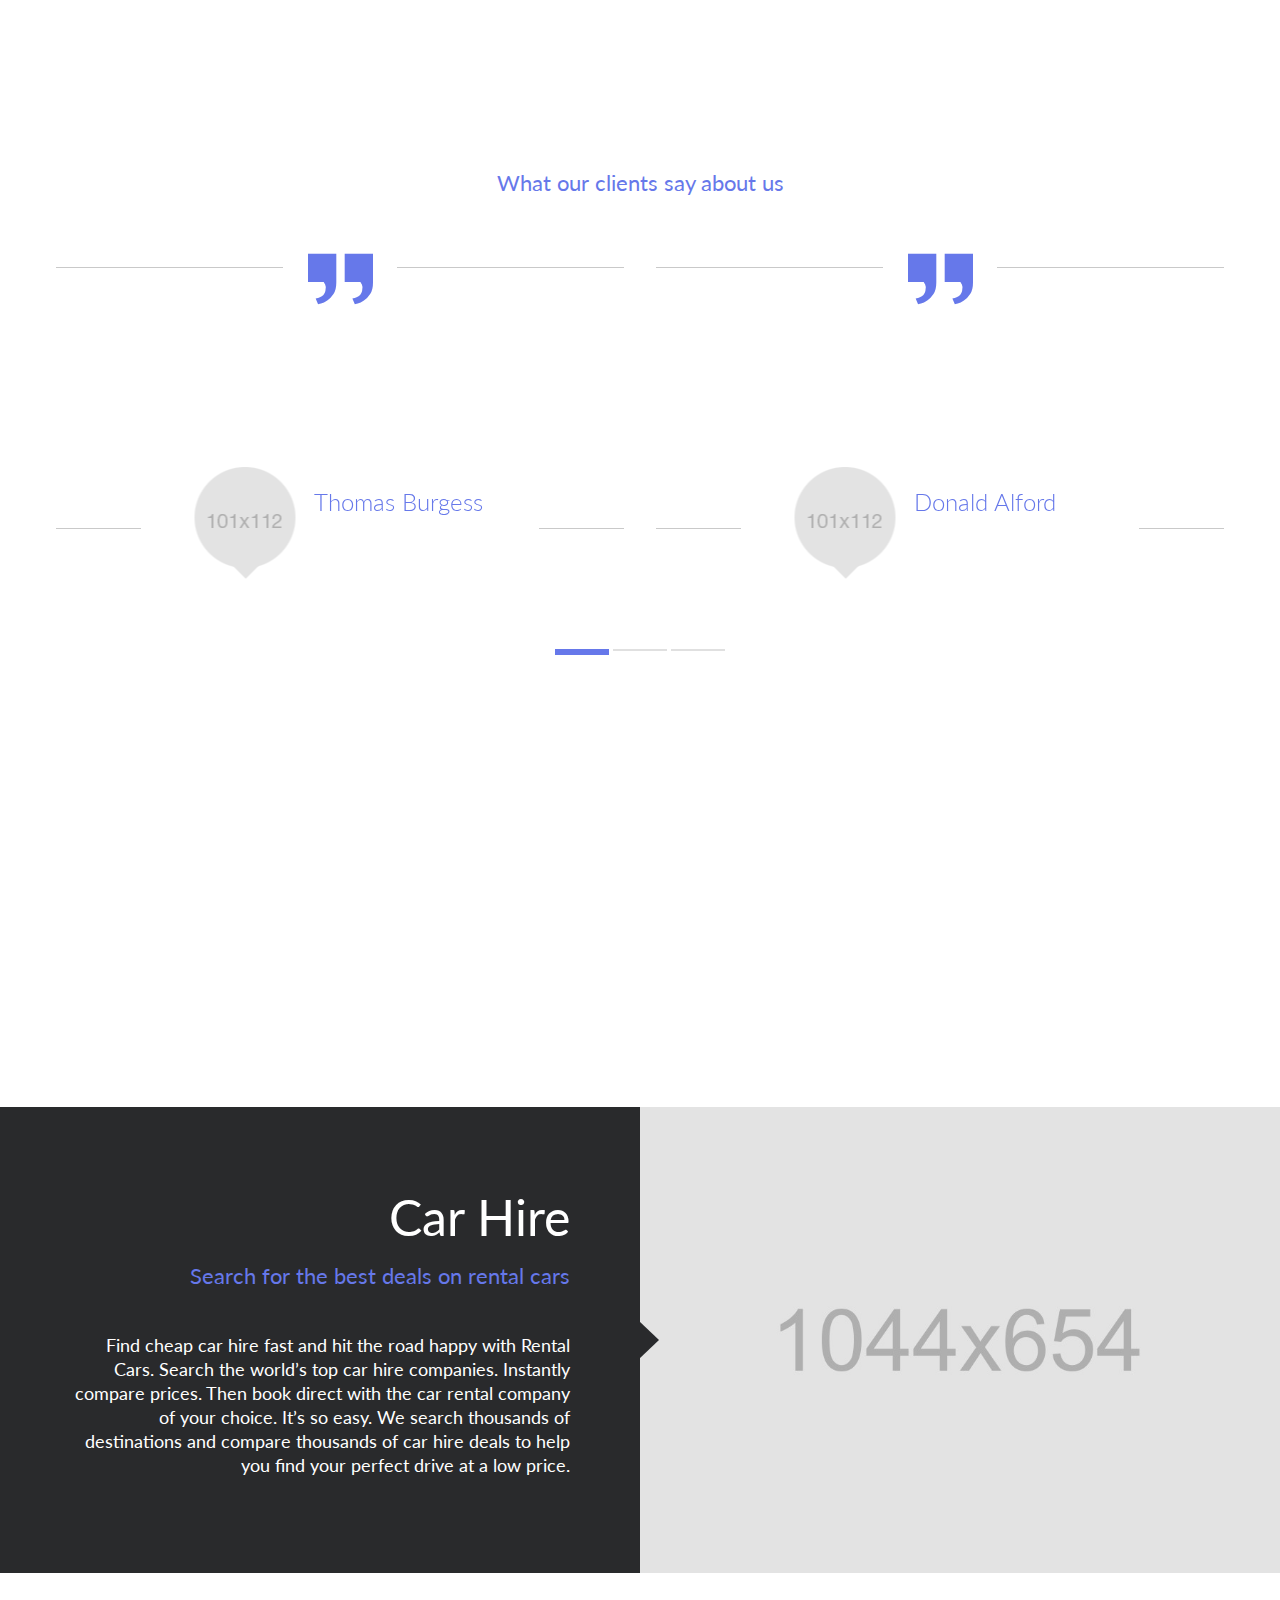
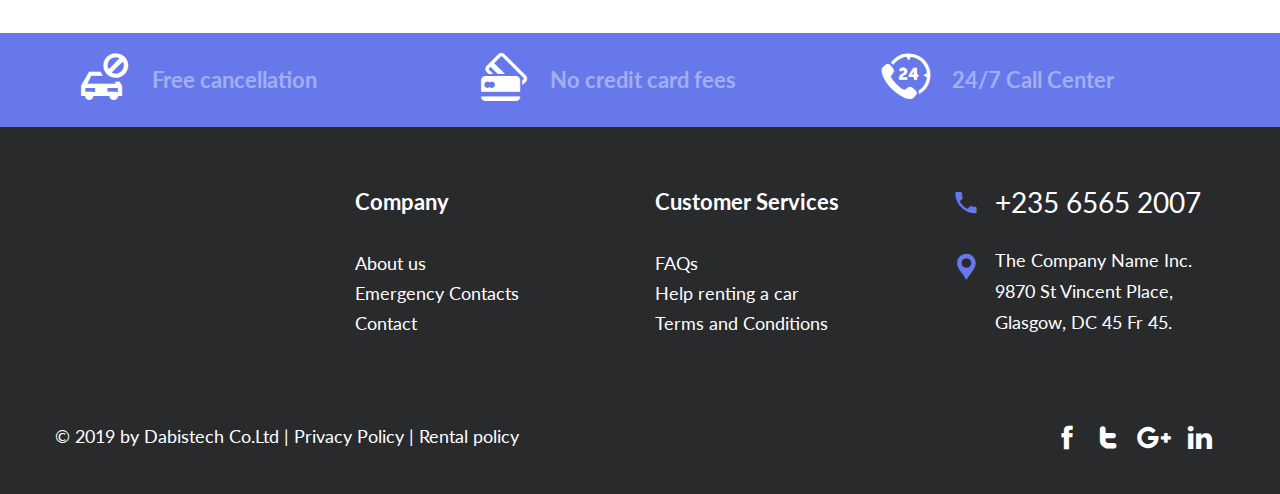
==== commit 80b19e2a: "just finished changing the Blog" ====
--- a/index.html
+++ b/index.html
@@ -15,8 +15,8 @@
 	<link href="assets/css/plugins/jquery.smartmenus.bootstrap.css" rel="stylesheet">
 	<link href="assets/css/plugins/nivo-slider.css" rel="stylesheet">
 	<link href="assets/css/plugins/swiper.min.css" rel="stylesheet">
-	<link href="assets/css/plugins/intlTelInput.min.css" rel="stylesheet" >
-	<link href="assets/css/plugins/remodal.min.css" rel="stylesheet" >
+	<link href="assets/css/plugins/intlTelInput.min.css" rel="stylesheet">
+	<link href="assets/css/plugins/remodal.min.css" rel="stylesheet">
 	<link href="assets/css/plugins/animate.css" rel="stylesheet">
 	<link href="assets/css/main-style.css" rel="stylesheet">
 	<!-- HTML5 shim and Respond.js for IE8 support of HTML5 elements and media queries -->
@@ -27,29 +27,31 @@
 	<!-- Icon Font-->
 	<link href="iconfont/style.css" rel="stylesheet">
 	<!-- Google Fonts -->
-	<link href="https://fonts.googleapis.com/css?family=Lato:100,100i,300,300i,400,400i,700,700i,900,900i" rel="stylesheet">
+	<link href="https://fonts.googleapis.com/css?family=Lato:100,100i,300,300i,400,400i,700,700i,900,900i"
+		rel="stylesheet">
 </head>
 
 <body class="page__home">
-<!-- Loader -->
-<div class="plash">
-	<div id="scene">
-		<span></span>
-		<div id="road">
-			<div id="stripes"></div>
+	<!-- Loader -->
+	<div class="plash">
+		<div id="scene">
+			<span></span>
+			<div id="road">
+				<div id="stripes"></div>
+			</div>
 		</div>
+		<div class="loading">Loading<span>...</span></div>
 	</div>
-	<div class="loading">Loading<span>...</span></div>
-</div>
-<!-- //Loader --> 
+	<!-- //Loader -->
 	<!-- Header -->
 	<header class="site-header">
-			<div class="mobile-top-panel"></div>
+		<div class="mobile-top-panel"></div>
 		<div class="mobile-top-panel__fixed">
 			<div class="container">
 				<div class="navbar navbar-default navbar-fixed-top" role="navigation">
 					<div class="navbar-header">
-						<button type="button" class="navbar-toggle" data-toggle="collapse" data-target=".navbar-collapse">
+						<button type="button" class="navbar-toggle" data-toggle="collapse"
+							data-target=".navbar-collapse">
 							<span class="sr-only">Toggle navigation</span>
 							<span class="icon-bar"></span>
 							<span class="icon-bar"></span>
@@ -58,7 +60,7 @@
 					</div>
 					<div class="menu-navigation navbar-collapse collapse">
 
-					<!-- Left nav -->
+						<!-- Left nav -->
 						<ul class="menu-navigation__list nav navbar-nav">
 							<li class="current"><a href="index.html">Home</a></li>
 							<li><a href="about.html">About us</a></li>
@@ -66,11 +68,13 @@
 								<ul class="sub-menu dropdown-menu">
 									<li><a href="fleet.html">Cars <i class="icon-arrow-down-sign-to-navigate"></i></a>
 										<ul class="dropdown-menu">
-											<li><a href="#">Executive Sedans <i class="icon-arrow-down-sign-to-navigate"></i></a>
+											<li><a href="#">Executive Sedans <i
+														class="icon-arrow-down-sign-to-navigate"></i></a>
 												<ul class="dropdown-menu">
 													<li><a href="#">Sub Item 1</a></li>
 													<li><a href="#">Sub Item 2</a></li>
-													<li class="disabled"><a class="disabled" href="#">Disabled item</a></li>
+													<li class="disabled"><a class="disabled" href="#">Disabled item</a>
+													</li>
 													<li class="divider"></li>
 													<li><a href="#">Sub Item 3</a></li>
 													<li><a href="#">Sub Item 4</a></li>
@@ -102,18 +106,12 @@
 							<li><a href="rates.html">Rates</a></li>
 							<li><a href="ourdrivers.html">Our drivers</a></li>
 							<li><a href="tipstesti.html">Tips</a></li>
-							<li><a href="blog.html">Blog <i class="icon-arrow-down-sign-to-navigate"></i></a>
-								<ul class="sub-menu dropdown-menu">
-									<li><a href="blog.html">Blog list</a></li>
-									<li><a href="blog-masonry.html">Masonry layout</a></li>
-									<li><a href="single-post.html">Single Post</a></li>
-									<li><a href="typography.html">Typography</a></li>
-								</ul>
 							</li>
 							<li><a href="contacts.html">Contacts</a></li>
 						</ul>
 
-					</div><!--/.nav-collapse -->
+					</div>
+					<!--/.nav-collapse -->
 				</div>
 				<div class="social-list">
 					<span class="social-list__text">Find us here:</span>
@@ -146,12 +144,13 @@
 				</div>
 			</div>
 		</div>
-		<div class="header-navigation-wrap stickUp"> 
+		<div class="header-navigation-wrap stickUp">
 			<!-- Navbar fixed top -->
 			<div class="navbar navbar-default navbar-fixed-top" role="navigation">
 				<div class="container">
 					<div class="navbar-header">
-						<button type="button" class="navbar-toggle" data-toggle="collapse" data-target=".navbar-collapse">
+						<button type="button" class="navbar-toggle" data-toggle="collapse"
+							data-target=".navbar-collapse">
 							<span class="sr-only">Toggle navigation</span>
 							<span class="icon-bar"></span>
 							<span class="icon-bar"></span>
@@ -160,19 +159,22 @@
 					</div>
 					<div class="menu-navigation navbar-collapse collapse">
 
-					<!-- Left nav -->
+						<!-- Left nav -->
 						<ul class="menu-navigation__list nav navbar-nav">
 							<li class="current"><a href="index.html" data-hover="Home">Home</a></li>
 							<li><a href="about.html" data-hover="About us">About us</a></li>
-							<li><a href="fleet.html" data-hover="Fleet">Fleet <i class="icon-arrow-down-sign-to-navigate"></i></a>
+							<li><a href="fleet.html" data-hover="Fleet">Fleet <i
+										class="icon-arrow-down-sign-to-navigate"></i></a>
 								<ul class="sub-menu dropdown-menu">
 									<li><a href="fleet.html">Cars <i class="icon-arrow-down-sign-to-navigate"></i></a>
 										<ul class="dropdown-menu">
-											<li><a href="#">Executive Sedans <i class="icon-arrow-down-sign-to-navigate"></i></a>
+											<li><a href="#">Executive Sedans <i
+														class="icon-arrow-down-sign-to-navigate"></i></a>
 												<ul class="dropdown-menu">
 													<li><a href="#">Sub Item 1</a></li>
 													<li><a href="#">Sub Item 2</a></li>
-													<li class="disabled"><a class="disabled" href="#">Disabled item</a></li>
+													<li class="disabled"><a class="disabled" href="#">Disabled item</a>
+													</li>
 													<li class="divider"></li>
 													<li><a href="#">Sub Item 3</a></li>
 													<li><a href="#">Sub Item 4</a></li>
@@ -190,7 +192,8 @@
 									<li><a href="fleet.html">Motobikes</a></li>
 								</ul>
 							</li>
-							<li><a href="services.html" data-hover="Services">Services <i class="icon-arrow-down-sign-to-navigate"></i></a>
+							<li><a href="services.html" data-hover="Services">Services <i
+										class="icon-arrow-down-sign-to-navigate"></i></a>
 								<ul class="sub-menu dropdown-menu">
 									<li><a href="services-post.html">24 Hour Airport Services</a></li>
 									<li><a href="services.html">Business Travel</a></li>
@@ -204,19 +207,14 @@
 							<li><a href="rates.html" data-hover="Rates">Rates</a></li>
 							<li><a href="ourdrivers.html" data-hover="Our drivers">Our drivers</a></li>
 							<li><a href="tipstesti.html" data-hover="Testimonials">Tips</a></li>
-							<li><a href="blog.html" data-hover="Blog">Blog <i class="icon-arrow-down-sign-to-navigate"></i></a>
-								<ul class="sub-menu dropdown-menu">
-									<li><a href="blog.html">Blog list</a></li>
-									<li><a href="blog-masonry.html">Masonry layout</a></li>
-									<li><a href="single-post.html">Single Post</a></li>
-									<li><a href="typography.html">Typography</a></li>
-								</ul>
 							</li>
 							<li><a href="contacts.html" data-hover="Contacts">Contacts</a></li>
 						</ul>
 
-					</div><!--/.nav-collapse -->
-				</div><!--/.container -->
+					</div>
+					<!--/.nav-collapse -->
+				</div>
+				<!--/.container -->
 			</div>
 		</div>
 
@@ -227,10 +225,13 @@
 
 		<!-- Slider -->
 		<div class="slider-wrapper theme-default">
-			<div id="slider" class="nivoSlider"> 
-				<img src="assets/images/slider/slide_1.jpg" title="#htmlcaption1" data-thumb="assets/images/slider/slide_1.jpg" alt="" /> 
-				<img src="assets/images/slider/slide_2.jpg" title="#htmlcaption2" data-thumb="assets/images/slider/slide_2.jpg" alt="" /> 
-				<img src="assets/images/slider/slide_3.jpg" title="#htmlcaption3" data-thumb="assets/images/slider/slide_3.jpg" alt="" />
+			<div id="slider" class="nivoSlider">
+				<img src="assets/images/slider/slide_1.jpg" title="#htmlcaption1"
+					data-thumb="assets/images/slider/slide_1.jpg" alt="" />
+				<img src="assets/images/slider/slide_2.jpg" title="#htmlcaption2"
+					data-thumb="assets/images/slider/slide_2.jpg" alt="" />
+				<img src="assets/images/slider/slide_3.jpg" title="#htmlcaption3"
+					data-thumb="assets/images/slider/slide_3.jpg" alt="" />
 			</div>
 			<div id="htmlcaption1" class="nivo-caption">
 				<div class="nivo-caption__inner">
@@ -244,14 +245,15 @@
 				<div class="nivo-caption__inner left-side">
 					<div class="text">
 						<h1 class="showtext showtext__h1">Treat Yourself:<br> Book a Luxury<br> Car Rental</h1>
-						<span class="showtext showtext__link"><a href="#">Luxury Car Rental &amp; Chauffeured Cars</a></span>
+						<span class="showtext showtext__link"><a href="#">Luxury Car Rental &amp; Chauffeured
+								Cars</a></span>
 					</div>
 				</div>
 			</div>
 			<div id="htmlcaption3" class="nivo-caption">
 				<div class="nivo-caption__inner">
 					<div class="text">
-						<h1 class="showtext showtext__h1">Pick up your<br> Luxury Car<br>  Rental for less!</h1>
+						<h1 class="showtext showtext__h1">Pick up your<br> Luxury Car<br> Rental for less!</h1>
 						<span class="showtext showtext__link"><a href="#">Rent a Car and Save Up to 50%</a></span>
 					</div>
 				</div>
@@ -265,7 +267,7 @@
 					<div class="col-lg-12">
 						<form id="book-form" class="book-form" action="#">
 							<span class="book-form__title">
-								Book Now 
+								Book Now
 								<small>Best Price Online</small>
 							</span>
 							<div class="book-form__block-select">
@@ -288,7 +290,7 @@
 										<option value="April">Apr</option>
 										<option value="May">May</option>
 										<option value="June">Jun</option>
-										<option value="Jule">Jul</option> 
+										<option value="Jule">Jul</option>
 										<option value="August">Aug</option>
 										<option value="September">Sept</option>
 										<option value="October">Oct</option>
@@ -352,10 +354,13 @@
 			<figure class="thumbnail move_img wow slideInLeft" data-wow-delay="0.5s"></figure>
 			<div class="container">
 				<div class="row">
-					<div class="col-sm-12 col-lg-6 col-lg-push-6"> 
+					<div class="col-sm-12 col-lg-6 col-lg-push-6">
 						<h1>Welcome</h1>
-						<p>Hiring a car just got easier with the reliable service of Car Rental Service! Having covered all the 50 states in America, we offer the finest choice of vehicles ranging from economy to luxury.</p>
-						<p>We have tied up with renowned car rental brands so that we can provide our customers with the most economic car rental deals along with world class customer service. </p>
+						<p>Hiring a car just got easier with the reliable service of Car Rental Service! Having covered
+							all the 50 states in America, we offer the finest choice of vehicles ranging from economy to
+							luxury.</p>
+						<p>We have tied up with renowned car rental brands so that we can provide our customers with the
+							most economic car rental deals along with world class customer service. </p>
 						<ul class="list__marker">
 							<li>Best price guarantee</li>
 							<li>No cancellation or amendment fees</li>
@@ -388,7 +393,7 @@
 									<span class="text-link">Search Prices and <br>Special Offers</span>
 									<a href="services.html" class="btn btn__marker"><i class="icon-arrows"></i></a>
 								</div>
-								
+
 							</div>
 						</div>
 						<div class="swiper-slide">
@@ -403,7 +408,7 @@
 						</div>
 					</div>
 					<div class="swiper-pagination swiper-pagination-services"></div>
-				</div> 
+				</div>
 				<!-- // box-list-posts  -->
 			</div>
 		</div>
@@ -413,10 +418,11 @@
 				<div class="col-xs-12">
 					<article class="wow fadeInDown" data-wow-duration="1s" data-wow-delay="0.2s">
 						<h1>Start your travel planning here</h1>
-						<span class="text-link">Drive away with more money in your pockets and more time on your itinerary.</span>
+						<span class="text-link">Drive away with more money in your pockets and more time on your
+							itinerary.</span>
 						<a href="#" class="btn" data-remodal-target="modal">BOOK NOW</a>
 						<a href="contacts.html" class="btn invert">EMAIL US</a>
-					</article>	
+					</article>
 				</div>
 			</div>
 		</div>
@@ -428,63 +434,75 @@
 				<div class="swiper-container-models swiper-container">
 					<div class="swiper-wrapper">
 						<div class="model-info swiper-slide">
-							<figure class="thumbnail"><a href="details.html"><img src="assets/images/car_2.png" alt=""></a></figure>
+							<figure class="thumbnail"><a href="details.html"><img src="assets/images/car_2.png"
+										alt=""></a></figure>
 							<div class="model-info__content">
 								<h3>Porsche 911 Carrera S</h3>
-								<p>To be clear, the Santa Fe Sport is a 5-passenger SUV with two rows of seating, but I am testing the regular Santa Fe that is larger and has three rows of seating.</p>
+								<p>To be clear, the Santa Fe Sport is a 5-passenger SUV with two rows of seating, but I
+									am testing the regular Santa Fe that is larger and has three rows of seating.</p>
 								<span class="cost">From <strong>230$</strong> per day</span>
 								<span class="btn btn-model" data-remodal-target="modal">book now</span>
 							</div>
 						</div>
 						<div class="model-info swiper-slide">
-							<figure class="thumbnail"><a href="details.html"><img src="assets/images/car_1.png" alt=""></a></figure>
+							<figure class="thumbnail"><a href="details.html"><img src="assets/images/car_1.png"
+										alt=""></a></figure>
 							<div class="model-info__content">
 								<h3>Hyundai Santa Fe</h3>
-								<p>To be clear, the Santa Fe Sport is a 5-passenger SUV with two rows of seating, but I am testing the regular Santa Fe that is larger and has three rows of seating.</p>
+								<p>To be clear, the Santa Fe Sport is a 5-passenger SUV with two rows of seating, but I
+									am testing the regular Santa Fe that is larger and has three rows of seating.</p>
 								<span class="cost">From <strong>120$</strong> per day</span>
 								<span class="btn btn-model" data-remodal-target="modal">book now</span>
 							</div>
 						</div>
 						<div class="model-info swiper-slide">
-							<figure class="thumbnail"><a href="details.html"><img src="assets/images/car_4.png" alt=""></a></figure>
+							<figure class="thumbnail"><a href="details.html"><img src="assets/images/car_4.png"
+										alt=""></a></figure>
 							<div class="model-info__content">
 								<h3>Hyundai i30</h3>
-								<p>The series II Hyundai i30 is packed with so many individual and unique features we think it could be more you than any other small car.</p>
+								<p>The series II Hyundai i30 is packed with so many individual and unique features we
+									think it could be more you than any other small car.</p>
 								<span class="cost">From <strong>115$</strong> per day</span>
 								<span class="btn btn-model" data-remodal-target="modal">book now</span>
 							</div>
 						</div>
 						<div class="model-info swiper-slide">
-							<figure class="thumbnail"><a href="details.html"><img src="assets/images/car_3.png" alt=""></a></figure>
+							<figure class="thumbnail"><a href="details.html"><img src="assets/images/car_3.png"
+										alt=""></a></figure>
 							<div class="model-info__content">
 								<h3>Mercedes-Benz Metris Passenger Van </h3>
-								<p>To be clear, the Santa Fe Sport is a 5-passenger SUV with two rows of seating, but I am testing the regular Santa Fe that is larger and has three rows of seating.</p>
+								<p>To be clear, the Santa Fe Sport is a 5-passenger SUV with two rows of seating, but I
+									am testing the regular Santa Fe that is larger and has three rows of seating.</p>
 								<span class="cost">From <strong>100$</strong> per day</span>
 								<span class="btn btn-model" data-remodal-target="modal">book now</span>
 							</div>
 						</div>
 						<div class="model-info swiper-slide swiper-slide-active">
-							<figure class="thumbnail"><a href="details.html"><img src="assets/images/car_1.png" alt=""></a></figure>
+							<figure class="thumbnail"><a href="details.html"><img src="assets/images/car_1.png"
+										alt=""></a></figure>
 							<div class="model-info__content">
 								<h3>Hyundai Santa Fe</h3>
-								<p>To be clear, the Santa Fe Sport is a 5-passenger SUV with two rows of seating, but I am testing the regular Santa Fe that is larger and has three rows of seating.</p>
+								<p>To be clear, the Santa Fe Sport is a 5-passenger SUV with two rows of seating, but I
+									am testing the regular Santa Fe that is larger and has three rows of seating.</p>
 								<span class="cost">From <strong>120$</strong> per day</span>
 								<span class="btn btn-model" data-remodal-target="modal">book now</span>
 							</div>
-							
+
 						</div>
 						<div class="model-info swiper-slide">
-							<figure class="thumbnail"><a href="details.html"><img src="assets/images/car_4.png" alt=""></a></figure>
+							<figure class="thumbnail"><a href="details.html"><img src="assets/images/car_4.png"
+										alt=""></a></figure>
 							<div class="model-info__content">
 								<h3>Porsche 911 Carrera S</h3>
-								<p>To be clear, the Santa Fe Sport is a 5-passenger SUV with two rows of seating, but I am testing the regular Santa Fe that is larger and has three rows of seating.</p>
+								<p>To be clear, the Santa Fe Sport is a 5-passenger SUV with two rows of seating, but I
+									am testing the regular Santa Fe that is larger and has three rows of seating.</p>
 								<span class="cost">From <strong>230$</strong> per day</span>
 								<span class="btn btn-model" data-remodal-target="modal">book now</span>
-							</div>		
+							</div>
 						</div>
 					</div><!-- // swiper-container-car  -->
 				</div>
-				<div class="swiper-pagination-models"></div> 
+				<div class="swiper-pagination-models"></div>
 				<div class="navigation_block">
 					<span class="swiper-button-next"><i class="icon-left-arrow2"></i></span>
 					<span class="swiper-button-prev"><i class="icon-left-arrow"></i></span>
@@ -499,40 +517,51 @@
 				<div class="swiper-wrapper">
 					<div class="swiper-slide odd-line">
 						<div class="service-block">
-							<figure class="thumbnail"><a href="services-post.html"><img src="assets/images/service_img_1.jpg" alt=""></a></figure>
+							<figure class="thumbnail"><a href="services-post.html"><img
+										src="assets/images/service_img_1.jpg" alt=""></a></figure>
 							<div class="service-block__content">
 								<h3>24 Hour Airport Services</h3>
-								<p>The best and biggest airport transfer company in the city, Airport Transfers is here to provide you with the best one-stop transportation service with minimal fuss and maximum comfort.</p>
+								<p>The best and biggest airport transfer company in the city, Airport Transfers is here
+									to provide you with the best one-stop transportation service with minimal fuss and
+									maximum comfort.</p>
 								<a href="services-post.html" class="btn btn__marker"><i class="icon-arrows"></i></a>
 							</div>
 						</div>
 					</div>
 					<div class="swiper-slide even-line">
 						<div class="service-block">
-							<figure class="thumbnail"><a href="services-post.html"><img src="assets/images/service_img_2.jpg" alt=""></a></figure>
+							<figure class="thumbnail"><a href="services-post.html"><img
+										src="assets/images/service_img_2.jpg" alt=""></a></figure>
 							<div class="service-block__content">
-								<h3 >Corporate Meetings &amp; Events</h3>
-								<p>Does your company have employees or clients who frequently rent in the Los Angeles area? Setting up a corporate account allowsus to pre-deliver vehicles to hotels, offices, residences.</p>
+								<h3>Corporate Meetings &amp; Events</h3>
+								<p>Does your company have employees or clients who frequently rent in the Los Angeles
+									area? Setting up a corporate account allowsus to pre-deliver vehicles to hotels,
+									offices, residences.</p>
 								<a href="services-post.html" class="btn btn__marker"><i class="icon-arrows"></i></a>
 							</div>
 						</div>
 					</div>
 					<div class="swiper-slide odd-line">
 						<div class="service-block">
-							<figure class="thumbnail"><a href="services-post.html"><img src="assets/images/service_img_3.jpg" alt=""></a></figure>
+							<figure class="thumbnail"><a href="services-post.html"><img
+										src="assets/images/service_img_3.jpg" alt=""></a></figure>
 							<div class="service-block__content">
 								<h3>Business Travel</h3>
-								<p>We offer professional drivers who can chauffeur you to any destination you choose. Or ask for a type of tour or drive you are in the mood for and let us do the rest. </p>
+								<p>We offer professional drivers who can chauffeur you to any destination you choose. Or
+									ask for a type of tour or drive you are in the mood for and let us do the rest. </p>
 								<a href="services-post.html" class="btn btn__marker"><i class="icon-arrows"></i></a>
 							</div>
 						</div>
 					</div>
 					<div class="swiper-slide even-line">
 						<div class="service-block">
-							<figure class="thumbnail"><a href="services-post.html"><img src="assets/images/service_img_4.jpg" alt=""></a></figure>
+							<figure class="thumbnail"><a href="services-post.html"><img
+										src="assets/images/service_img_4.jpg" alt=""></a></figure>
 							<div class="service-block__content">
 								<h3>Private Tours</h3>
-								<p>Huge discounts. Free Delivery and Pickup. Free Car washes. Free upgrades. Free maintenance.  We offer amazing deals on car rental rates. Give us a call we make it easy and affordable.</p>
+								<p>Huge discounts. Free Delivery and Pickup. Free Car washes. Free upgrades. Free
+									maintenance. We offer amazing deals on car rental rates. Give us a call we make it
+									easy and affordable.</p>
 								<a href="services-post.html" class="btn btn__marker"><i class="icon-arrows"></i></a>
 							</div>
 						</div>
@@ -554,7 +583,9 @@
 								<blockquote>
 									<div class="inner_blockquote">
 										<div class="wrapper">
-											<p>I was very pleased once again. Hiring online was easy, collection was straight forward, and returning the car was quick. A very good experience! Thank you.</p>
+											<p>I was very pleased once again. Hiring online was easy, collection was
+												straight forward, and returning the car was quick. A very good
+												experience! Thank you.</p>
 											<span class="author_info">
 												<img src="assets/images/author_img.png" alt="">
 												<span class="name"><a href="#">Thomas Burgess</a></span>
@@ -570,7 +601,9 @@
 								<blockquote>
 									<div class="inner_blockquote">
 										<div class="wrapper">
-											<p>This is the second time this year that I have rented a Rental Cars direct vehicle and the cars were both virtually brand new. Awesome cars and very kind, helpful staff. Thank you!</p>
+											<p>This is the second time this year that I have rented a Rental Cars direct
+												vehicle and the cars were both virtually brand new. Awesome cars and
+												very kind, helpful staff. Thank you!</p>
 											<span class="author_info">
 												<img src="assets/images/author_img_1.png" alt="">
 												<span class="name"><a href="#">Donald Alford</a></span>
@@ -579,7 +612,7 @@
 										</div>
 									</div>
 								</blockquote>
-								
+
 							</article>
 						</div>
 						<div class="swiper-slide">
@@ -587,7 +620,8 @@
 								<blockquote>
 									<div class="inner_blockquote">
 										<div class="wrapper">
-											<p>Great Service, Absolutely Terrific staff, extremely professional!!! This was my first ever Car Renting experience, Awesome!!</p>
+											<p>Great Service, Absolutely Terrific staff, extremely professional!!! This
+												was my first ever Car Renting experience, Awesome!!</p>
 											<span class="author_info">
 												<img src="assets/images/author_img_2.png" alt="">
 												<span class="name"><a href="#">James Knudsen</a></span>
@@ -603,7 +637,9 @@
 								<blockquote>
 									<div class="inner_blockquote">
 										<div class="wrapper">
-											<p>Im really impressed with your staff at all moosa branch, patricia. She has sevice minded, be attentive, proactive. I think you have a very value staff with you.</p>
+											<p>Im really impressed with your staff at all moosa branch, patricia. She
+												has sevice minded, be attentive, proactive. I think you have a very
+												value staff with you.</p>
 											<span class="author_info">
 												<img src="assets/images/author_img_3.png" alt="">
 												<span class="name"><a href="#">Bruce Justice</a></span>
@@ -621,116 +657,36 @@
 				<span class="swiper-button-prev1"><i class="icon-left-arrow"></i></span>
 			</div>
 		</section>
-		<section class="blog-posts-carousel">
-			<div class="container">
-			<h1>From the Blog</h1>
-			<span class="text-link">Our latest news and events</span>
-				<div class="swiper-container swiper-container-blog">
-					<div class="swiper-wrapper">
-						<div class="swiper-slide post-item">
-							<div class="post-item__inner">
-								<figure class="thumbnail">
-									<img src="assets/images/item_img-1.jpg" alt="">
-								</figure>
-								<div class="post-item__content">
-									<span class="date">10 February, 2017</span>
-									<h4>Finding Cheap Rental Cars</h4>
-									<a href="single-post.html" class="btn btn__marker"><i class="icon-arrows"></i></a>
-								</div>
-							</div>
-						</div>
-						<div class="swiper-slide post-item">
-							<div class="post-item__inner">
-								<figure class="thumbnail">
-									<img src="assets/images/item_img-2.jpg" alt="">
-								</figure>
-								<div class="post-item__content">
-									<span class="date">11 February, 2017</span>
-									<h4>19 ways to save money on rental cars</h4>
-									<a href="single-post.html" class="btn btn__marker"><i class="icon-arrows"></i></a>
-								</div>
-							</div>
-						</div>
-						<div class="swiper-slide post-item">
-							<div class="post-item__inner">
-								<figure class="thumbnail">
-									<img src="assets/images/item_img-3.jpg" alt="">
-								</figure>
-								<div class="post-item__content">
-									<span class="date">12 February, 2017</span>
-									<h4>Finding Cheap Rental Cars</h4>
-									<a href="single-post.html" class="btn btn__marker"><i class="icon-arrows"></i></a>
-								</div>
-							</div>
-						</div>
-						<div class="swiper-slide post-item">
-							<div class="post-item__inner">
-								<figure class="thumbnail">
-									<img src="assets/images/item_img-1.jpg" alt="">
-								</figure>
-								<div class="post-item__content">
-									<span class="date">10 February, 2017</span>
-									<h4>Finding Cheap Rental Cars</h4>
-									<a href="single-post.html" class="btn btn__marker"><i class="icon-arrows"></i></a>
-								</div>
-							</div>
-						</div>
-						<div class="swiper-slide post-item">
-							<div class="post-item__inner">
-								<figure class="thumbnail">
-									<img src="assets/images/item_img-2.jpg" alt="">
-								</figure>
-								<div class="post-item__content">
-									<span class="date">11 February, 2017</span>
-									<h4>19 ways to save money on rental cars</h4>
-									<a href="single-post.html" class="btn btn__marker"><i class="icon-arrows"></i></a>
-								</div>
-							</div>
-						</div>
-						<div class="swiper-slide post-item">
-							<div class="post-item__inner">
-								<figure class="thumbnail">
-									<img src="assets/images/item_img-3.jpg" alt="">
-								</figure>
-								<div class="post-item__content">
-									<span class="date">12 February, 2017</span>
-									<h4>Finding Cheap Rental Cars</h4>
-									<a href="single-post.html" class="btn btn__marker"><i class="icon-arrows"></i></a>
-								</div>
-							</div>
-						</div>
-					</div>
-					<div class="swiper-pagination swiper-pagination-blog"></div>
-				</div>
-				<span class="swiper-button-next2 swiper-button-next"><i class="icon-left-arrow2"></i></span>
-				<span class="swiper-button-prev2 swiper-button-prev"><i class="icon-left-arrow"></i></span>
-			</div> 
-		</section>
 		<div class="container">
 			<div class="row">
 				<div class="col-sm-12">
-					<div class="phone-box wow zoomIn">  
-						<h1>Join Us and Save on Car Rentals!</h1> 
-						<span class="text-link">Great offers for cheap car rental, daily, weekly long term rentals</span>
-						<h3 class="phone-box__number">Call Now: <span><i class="icon-telephone"></i> +235 6565 2007</span></h3>
+					<div class="phone-box wow zoomIn">
+						<h1>Join Us and Save on Car Rentals!</h1>
+						<span class="text-link">Great offers for cheap car rental, daily, weekly long term
+							rentals</span>
+						<h3 class="phone-box__number">Call Now: <span><i class="icon-telephone"></i> +235 6565
+								2007</span></h3>
 					</div>
 				</div>
 			</div>
 		</div>
-		<section class="car-info-box" data-wow-duration="1s" data-wow-delay="1s"> 
+		<section class="car-info-box" data-wow-duration="1s" data-wow-delay="1s">
 			<div class="car-info-box__description">
 				<div class="desc-inner">
 					<h1>Car Hire</h1>
 					<span class="text-link">Search for the best deals on rental cars</span>
-					<p>Find cheap car hire fast and hit the road happy with Rental Cars. Search the world’s top car hire companies. Instantly compare prices. Then book direct with the car rental company of your choice. It’s so easy.  We search thousands of destinations and compare thousands of car hire deals to help you find your perfect drive at a low price. </p>
+					<p>Find cheap car hire fast and hit the road happy with Rental Cars. Search the world’s top car hire
+						companies. Instantly compare prices. Then book direct with the car rental company of your
+						choice. It’s so easy. We search thousands of destinations and compare thousands of car hire
+						deals to help you find your perfect drive at a low price. </p>
 				</div>
 			</div>
 			<figure class="car-info-box__thumb has-second-img">
 				<img src="assets/images/car_hire.jpg" alt="" class="first-fade">
 				<img src="assets/images/car_hire1.jpg" alt="" class="second-fade">
 			</figure>
-		</section> 
-		<section class="iphone-parallax_box">
+		</section>
+		<!---<section class="iphone-parallax_box">
 			<div class="container">
 				<div class="row">
 					<div class="col-sm-12">
@@ -745,7 +701,7 @@
 					</div>
 				</div>
 			</div>
-		</section>
+		</section> --->
 	</main>
 	<!-- // Content  -->
 	<!-- Footer -->
@@ -756,7 +712,7 @@
 					<div class="col-xs-12 col-sm-4">
 						<div class="top-panel__info">
 							<i class="icon-Cancellation"></i>
-							<strong>Free cancellation</strong> 
+							<strong>Free cancellation</strong>
 						</div>
 					</div>
 					<div class="col-xs-12 col-sm-4">
@@ -774,17 +730,17 @@
 				</div>
 			</div>
 		</section>
-		<section  class="box-elements">
+		<section class="box-elements">
 			<div class="container">
 				<div class="row">
 					<div class="col-xs-12 col-sm-6 col-md-12 col-lg-3">
-						<figure class="footer_logo"><a href="#"><img src="assets/images/celebrating_icon.png" alt=""></a></figure>
+						<!--<figure class="footer_logo"><a href="#"><img src="assets/images/celebrating_icon.png"
+									alt=""></a></figure>-->
 					</div>
 					<div class="col-xs-12 col-sm-6 col-md-4 col-lg-3">
 						<h5>Company</h5>
 						<ul class="footer-list">
 							<li><a href="about.html">About us</a></li>
-							<li><a href="blog-masonry.html">News</a></li>
 							<li><a href="#">Emergency Contacts</a></li>
 							<li><a href="contacts.html">Contact</a></li>
 						</ul>
@@ -792,7 +748,6 @@
 					<div class="col-xs-12 col-sm-6 col-md-4 col-lg-3">
 						<h5>Customer Services</h5>
 						<ul class="footer-list">
-							<li><a href="blog.html">Blog</a></li>
 							<li><a href="#">FAQs</a></li>
 							<li><a href="#">Help renting a car</a></li>
 							<li><a href="#">Terms and Conditions</a></li>
@@ -801,12 +756,12 @@
 					<div class="col-xs-12 col-sm-6 col-md-4 col-lg-3">
 						<div class="contact-info">
 							<span class="phone_number"><i class="icon-telephone"></i> +235 6565 2007</span>
-							
+
 							<span class="location_info">
-							<i class="icon-placeholder-for-map"></i>
-							<em>The Company Name Inc.</em> 
-							<em>9870 St Vincent Place,</em> 
-							<em>Glasgow, DC 45 Fr 45.</em> </span>
+								<i class="icon-placeholder-for-map"></i>
+								<em>The Company Name Inc.</em>
+								<em>9870 St Vincent Place,</em>
+								<em>Glasgow, DC 45 Fr 45.</em> </span>
 						</div>
 					</div>
 				</div>
@@ -816,9 +771,10 @@
 			<div class="container">
 				<div class="row">
 					<div class="col-xs-12 col-md-6">
-						<div class="copyright">&copy; 2019 by <a href="www.dabistech.com">Dabistech Co.Ltd</a> | <a href="#">Privacy Policy</a> | <a href="#">Rental policy</a></div>
-					</div>
-					<div class="col-xs-12 col-md-6"> 
+						<div class="copyright">&copy; 2019 by <a href="www.dabistech.com">Dabistech Co.Ltd</a> | <a
+								href="#">Privacy Policy</a> | <a href="#">Rental policy</a></div>
+					</div>
+					<div class="col-xs-12 col-md-6">
 						<div class="social-list">
 							<ul class="social-list__icons">
 								<li><a href="www.facebook.com"><i class="icon-facebook-logo"></i></a></li>
@@ -831,123 +787,130 @@
 				</div>
 			</div>
 		</section>
-		
+
 		<a href="#" class="scrollup"><i class="icon-arrow-down-sign-to-navigate"></i></a>
 	</footer>
 
-<div class="remodal" data-remodal-id="modal">
-  <!-- // order-details-form  -->
-	<a data-remodal-action="close" class="remodal-close"></a>
-	<form action="#" class="order-details-form order-details-form-first" name="contactform" method="post" novalidate>
-		<div class="inner-form">
-		<h3>Order Form</h3>
-			<div class="inner-form__elements">
-				<div class="inner-half">
-					<h5>New Reservation</h5>
-					<div class="location">
-						<input type="text" name="location" placeholder="Last name">
-						<i class="icon-placeholder-for-map"></i>
-					</div>
-					<div class="text-element stop-location">
-						<a href="#" class="add"><i class="icon-plus-black-symbol"></i> <span>Click here to add a stop</span></a>
-						<a href="#" class="link-right">airports</a>
-					</div>
-					<div class="location-drop-off">
-						<input type="text" name="location-drop-off" placeholder="Enter drop-off location">
-						<i class="icon-placeholder-for-map"></i>
-					</div>
-					<div class="text-element checkbox-div">
-						<div class="wishes">
-							<input type="checkbox" name="option1" value="a1"> I would like the driver to wait and take me back<br>
-							 	<input type="checkbox" name="option2" value="a2"> I would like to go by the hours
-							</div>
-						<a href="#" class="link-right">airports</a>
-					</div>
-					
-					<div class="inner-half__width">
-						<div class="input-date">
-							<input type="text" name="input-date" placeholder="Pick-up date">
-							<i class="icon-calendar-with-a-clock-time-tools"></i>
-						</div>
-						<div class="input-time">
-							<input type="text" name="input-time" placeholder="Pick-up time">
-							<i class="icon-clock"></i>
-						</div>
-					</div>
-					
-					<div class="select-vehicle">
-						<select name="select-vehicle">
-							<option value="1">1</option>
-							<option value="2">2</option>
-							<option value="3">3</option>
-							<option value="4">4</option>
-						</select>
-					</div>	
-
-					<div class="passengers-luggage">
-						<div class="passengers">
-							<span>Passengers*</span>
-							<select name="passengers">
+	<div class="remodal" data-remodal-id="modal">
+		<!-- // order-details-form  -->
+		<a data-remodal-action="close" class="remodal-close"></a>
+		<form action="#" class="order-details-form order-details-form-first" name="contactform" method="post"
+			novalidate>
+			<div class="inner-form">
+				<h3>Order Form</h3>
+				<div class="inner-form__elements">
+					<div class="inner-half">
+						<h5>New Reservation</h5>
+						<div class="location">
+							<input type="text" name="location" placeholder="Last name">
+							<i class="icon-placeholder-for-map"></i>
+						</div>
+						<div class="text-element stop-location">
+							<a href="#" class="add"><i class="icon-plus-black-symbol"></i> <span>Click
+									here to add a
+									stop</span></a>
+							<a href="#" class="link-right">airports</a>
+						</div>
+						<div class="location-drop-off">
+							<input type="text" name="location-drop-off" placeholder="Enter drop-off location">
+							<i class="icon-placeholder-for-map"></i>
+						</div>
+						<div class="text-element checkbox-div">
+							<div class="wishes">
+								<input type="checkbox" name="option1" value="a1"> I would like the
+								driver to wait and
+								take me back<br>
+								<input type="checkbox" name="option2" value="a2"> I would like to go by
+								the hours
+							</div>
+							<a href="#" class="link-right">airports</a>
+						</div>
+
+						<div class="inner-half__width">
+							<div class="input-date">
+								<input type="text" name="input-date" placeholder="Pick-up date">
+								<i class="icon-calendar-with-a-clock-time-tools"></i>
+							</div>
+							<div class="input-time">
+								<input type="text" name="input-time" placeholder="Pick-up time">
+								<i class="icon-clock"></i>
+							</div>
+						</div>
+
+						<div class="select-vehicle">
+							<select name="select-vehicle">
 								<option value="1">1</option>
 								<option value="2">2</option>
 								<option value="3">3</option>
 								<option value="4">4</option>
 							</select>
 						</div>
-						<div class="luggage">
-							<span>Luggage*</span>
-							<select name="luggage">
-								<option value="0">0</option>
+
+						<div class="passengers-luggage">
+							<div class="passengers">
+								<span>Passengers*</span>
+								<select name="passengers">
+									<option value="1">1</option>
+									<option value="2">2</option>
+									<option value="3">3</option>
+									<option value="4">4</option>
+								</select>
+							</div>
+							<div class="luggage">
+								<span>Luggage*</span>
+								<select name="luggage">
+									<option value="0">0</option>
+									<option value="2">2</option>
+									<option value="3">3</option>
+									<option value="4">4</option>
+								</select>
+							</div>
+							<div class="carseat">
+								<span></span>
+								<input type="checkbox" name="carseat" value="a2"> Car Seat
+							</div>
+						</div>
+					</div>
+					<div class="inner-half">
+						<h5>Passenger's Contact Info</h5>
+						<div class="inner-half__width">
+							<div class="first-name">
+								<input type="text" name="first-name" placeholder="First Name*">
+							</div>
+							<div class="last-name">
+								<input type="text" name="last-name" placeholder="Last Name*">
+							</div>
+						</div>
+
+						<div class="inner-half__width">
+							<div class="your-phone">
+								<input type="tel" class="phone" placeholder="Your phone">
+							</div>
+							<div class="email">
+								<input type="text" name="email" placeholder="E-mail">
+							</div>
+						</div>
+						<div class="specialreguests">
+							<textarea name="specialreguests" placeholder="Special Requests"></textarea>
+							<span class="textarea-text">(Maximum characters: 250. You have 250
+								characters left)</span>
+						</div>
+						<div class="payment">
+							<span>Payment</span>
+							<select name="your-phone">
+								<option value="Pay with Cash">Pay with Cash</option>
+								<option value="PayPal">PayPal</option>
+								<option value="1">1</option>
 								<option value="2">2</option>
-								<option value="3">3</option>
-								<option value="4">4</option>
 							</select>
 						</div>
-						<div class="carseat">
-							<span></span>
-							<input type="checkbox" name="carseat" value="a2"> Car Seat
-						</div>
-					</div>
-				</div>
-				<div class="inner-half">
-					<h5>Passenger's Contact Info</h5>
-					<div class="inner-half__width">
-						<div class="first-name">
-							<input type="text" name="first-name" placeholder="First Name*">
-						</div>
-						<div class="last-name">
-							<input type="text" name="last-name" placeholder="Last Name*">
-						</div>
-					</div>
-
-					<div class="inner-half__width">
-						<div class="your-phone">
-							<input type="tel" class="phone" placeholder="Your phone">
-						</div>
-						<div class="email">
-							<input type="text" name="email" placeholder="E-mail">
-						</div>
-					</div>
-					<div class="specialreguests">
-						<textarea name="specialreguests" placeholder="Special Requests"></textarea>
-						<span class="textarea-text">(Maximum characters: 250. You have 250 characters left)</span>
-					</div>
-					<div class="payment">
-						<span>Payment</span>
-						<select name="your-phone">
-							<option value="Pay with Cash">Pay with Cash</option>
-							<option value="PayPal">PayPal</option>
-							<option value="1">1</option>
-							<option value="2">2</option>
-						</select>
-					</div>
-				</div>
-			</div>
-			<button type="submit" class="btn" data-remodal-action="confirm">CONTINUE</button> 
-		</div>
-	</form>
-	<!-- // order-details-form  -->
-</div>
+					</div>
+				</div>
+				<button type="submit" class="btn" data-remodal-action="confirm">CONTINUE</button>
+			</div>
+		</form>
+		<!-- // order-details-form  -->
+	</div>
 
 	<!-- //Footer -->
 	<!-- Google map -->
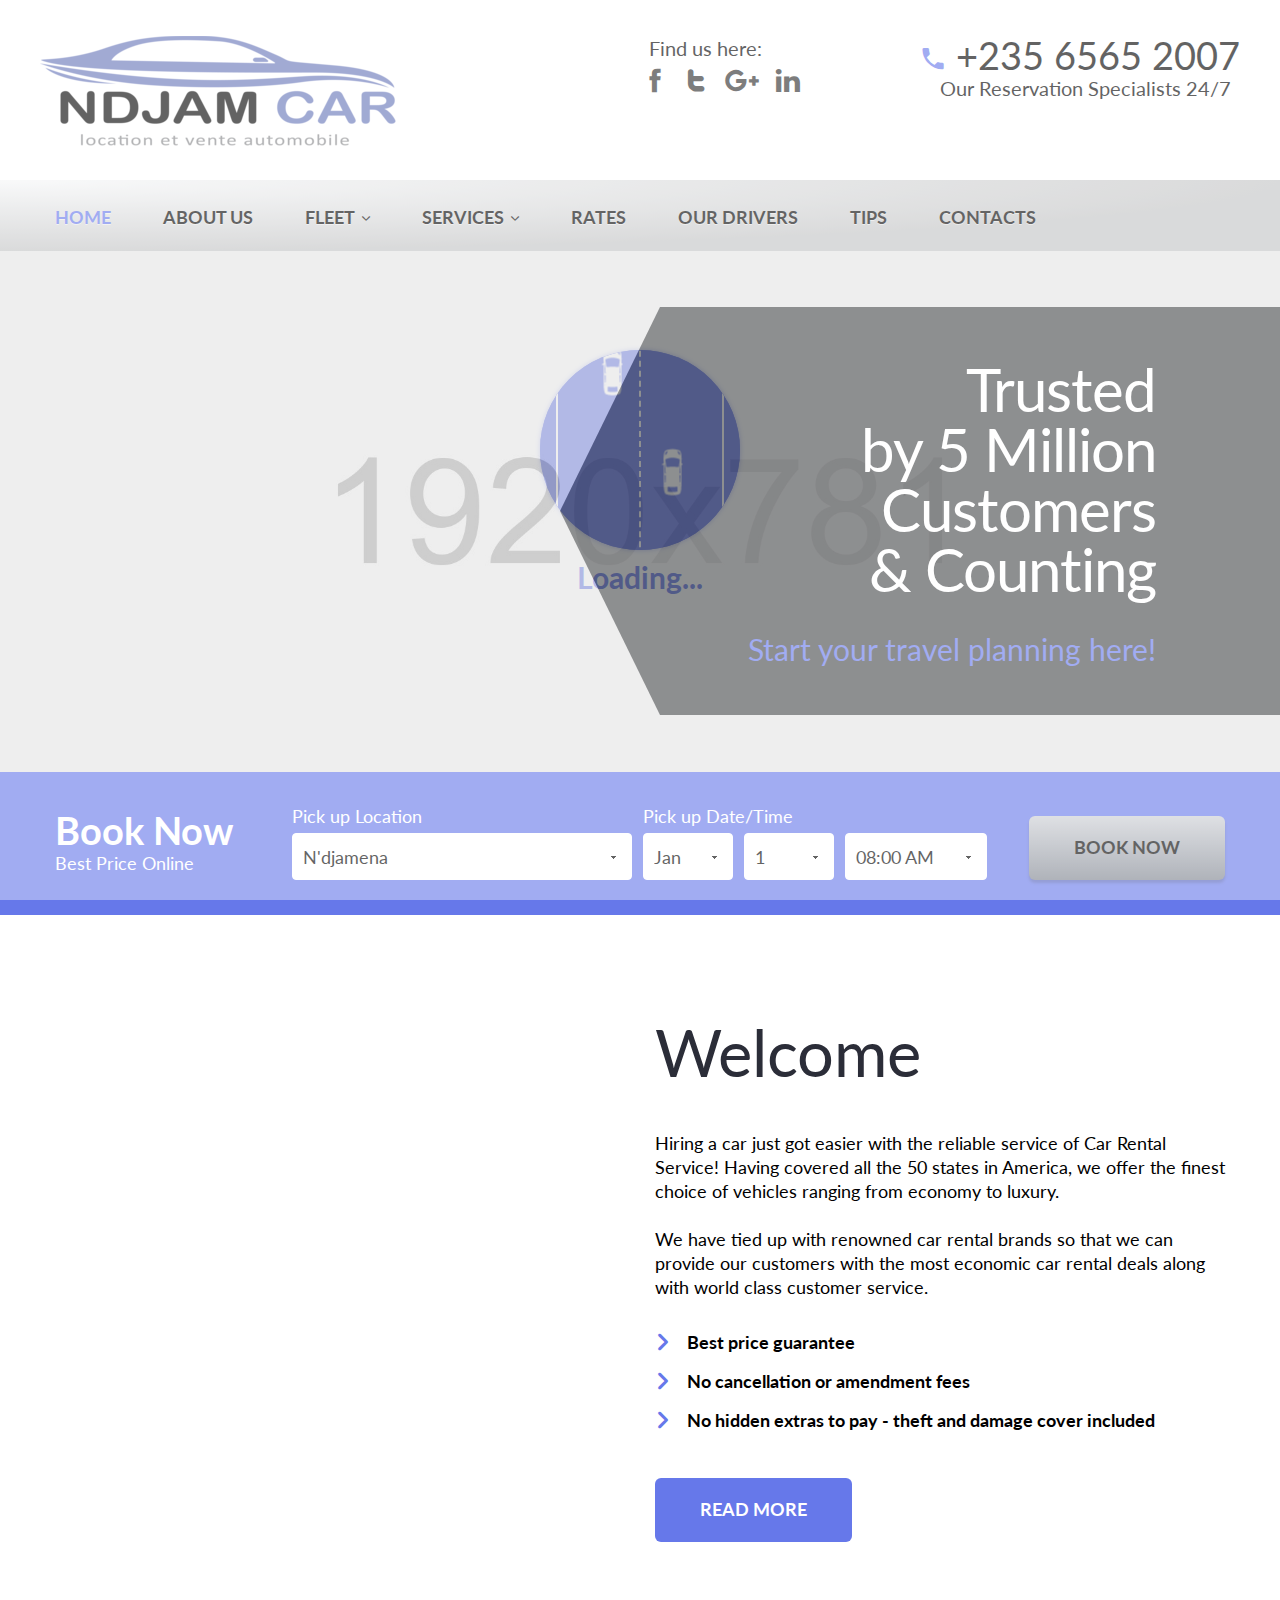
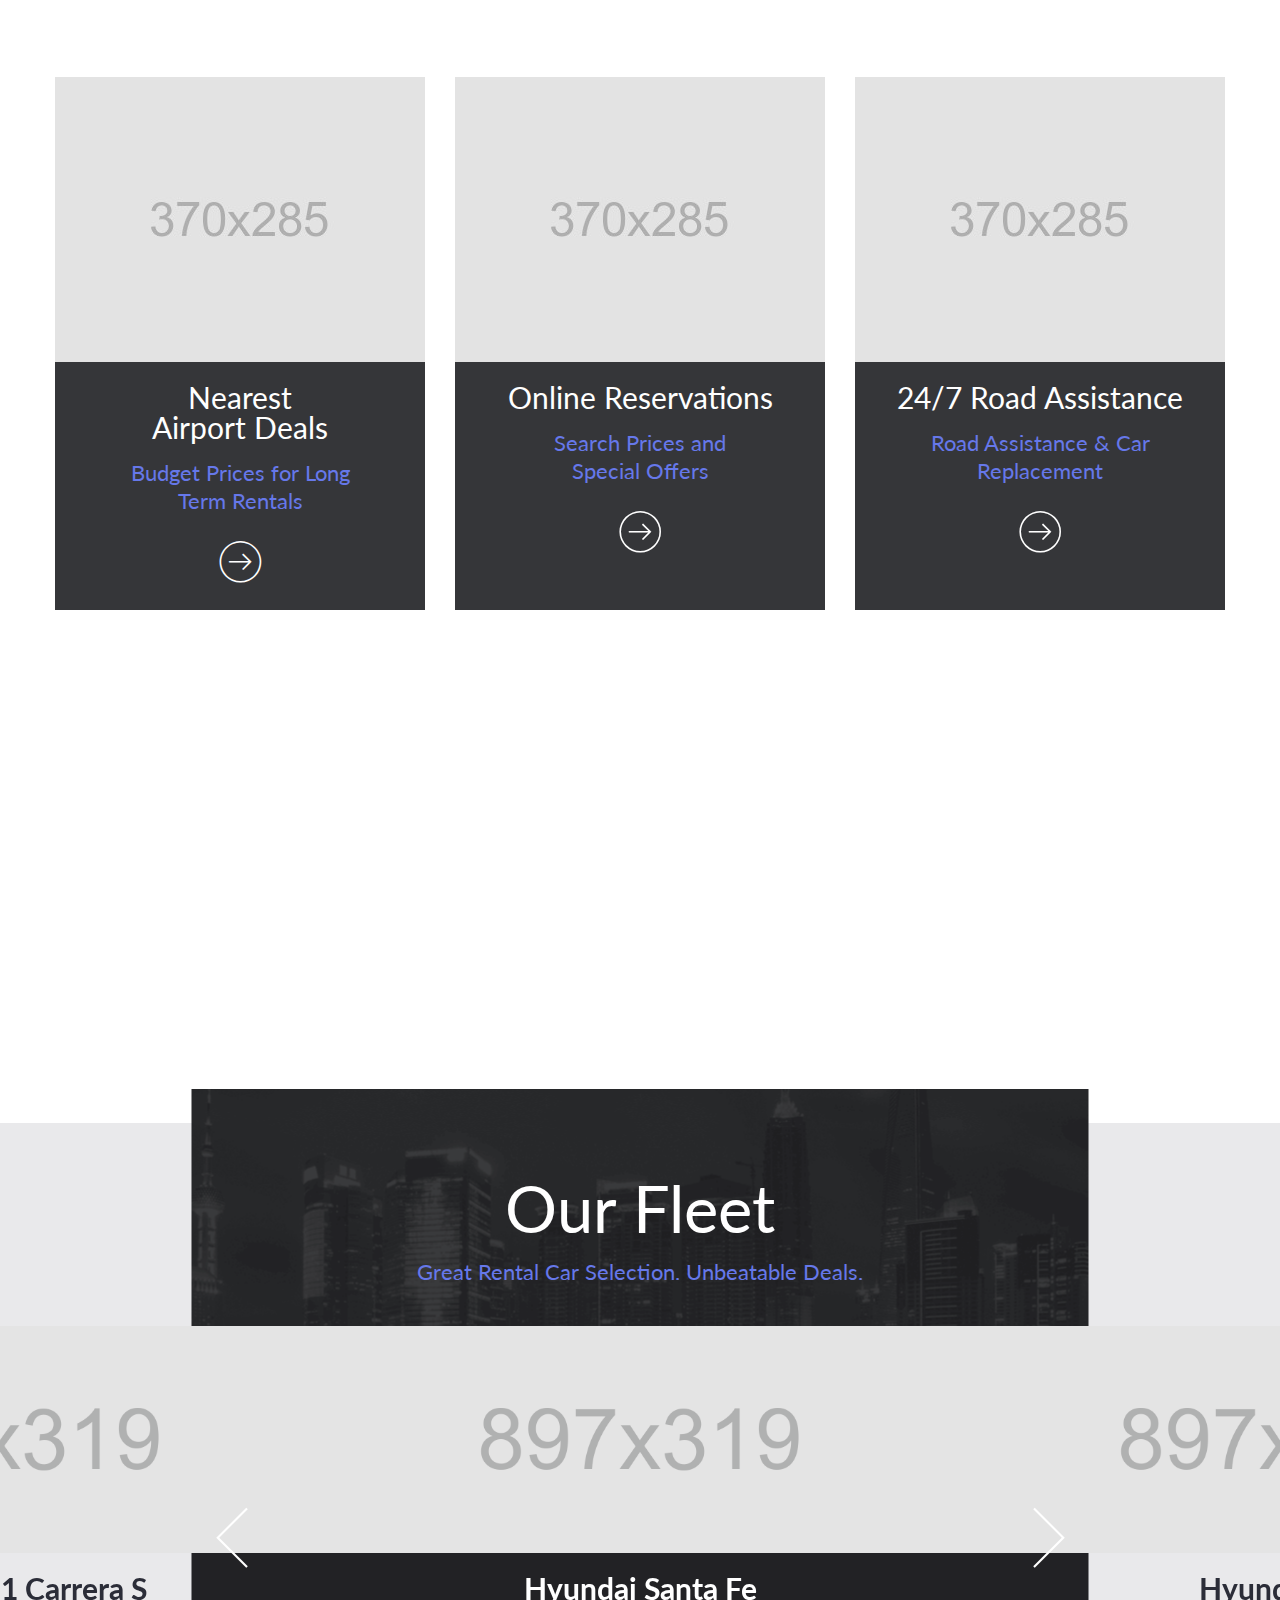
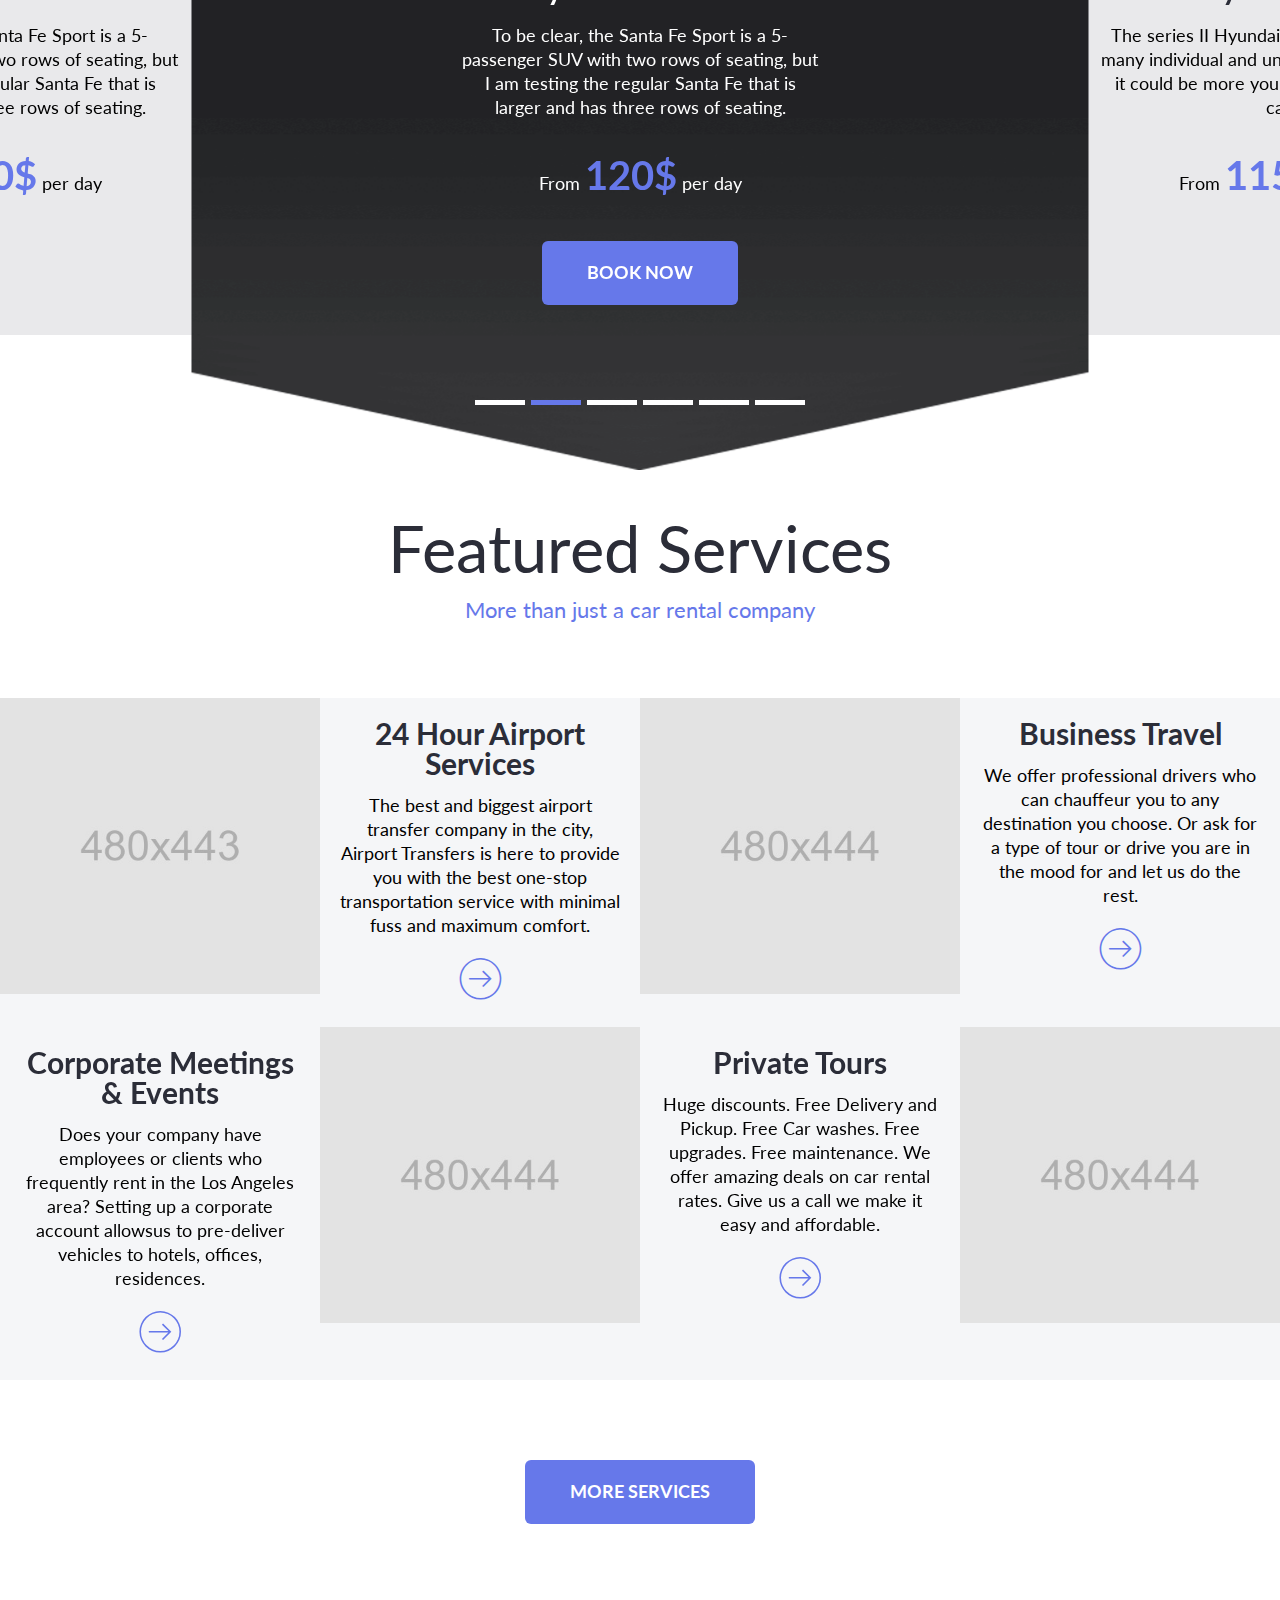
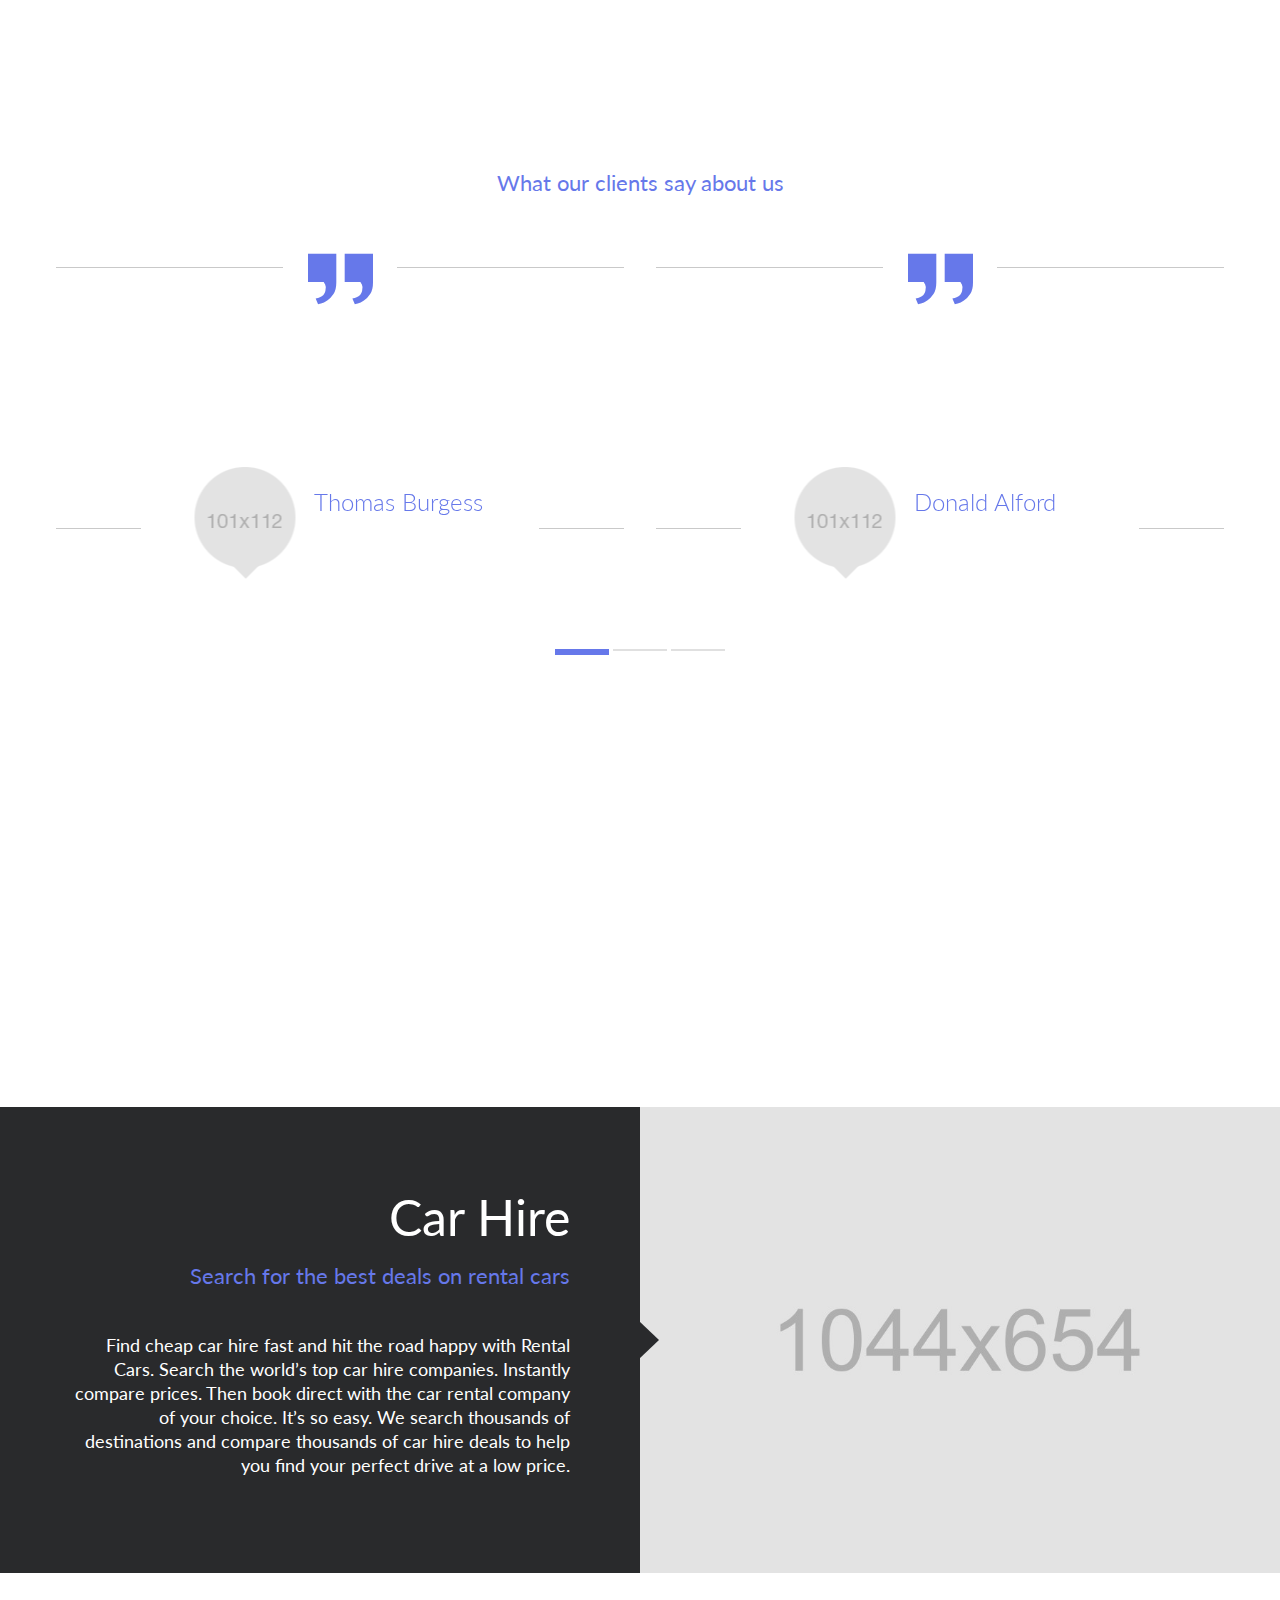
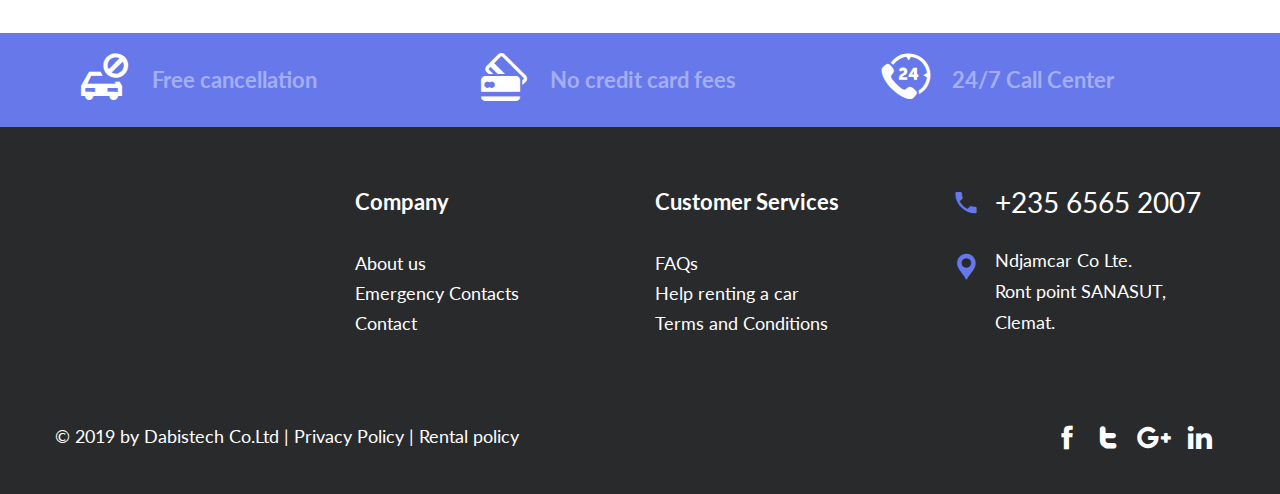
==== commit 4cbb4fac: "j'ai modifier les adresses et j'ai supprimer le logo" ====
--- a/index.html
+++ b/index.html
@@ -759,9 +759,9 @@
 
 							<span class="location_info">
 								<i class="icon-placeholder-for-map"></i>
-								<em>The Company Name Inc.</em>
-								<em>9870 St Vincent Place,</em>
-								<em>Glasgow, DC 45 Fr 45.</em> </span>
+								<em>Ndjamcar Co Lte.</em>
+								<em>Ront point SANASUT,</em>
+								<em>Clemat.</em> </span>
 						</div>
 					</div>
 				</div>
